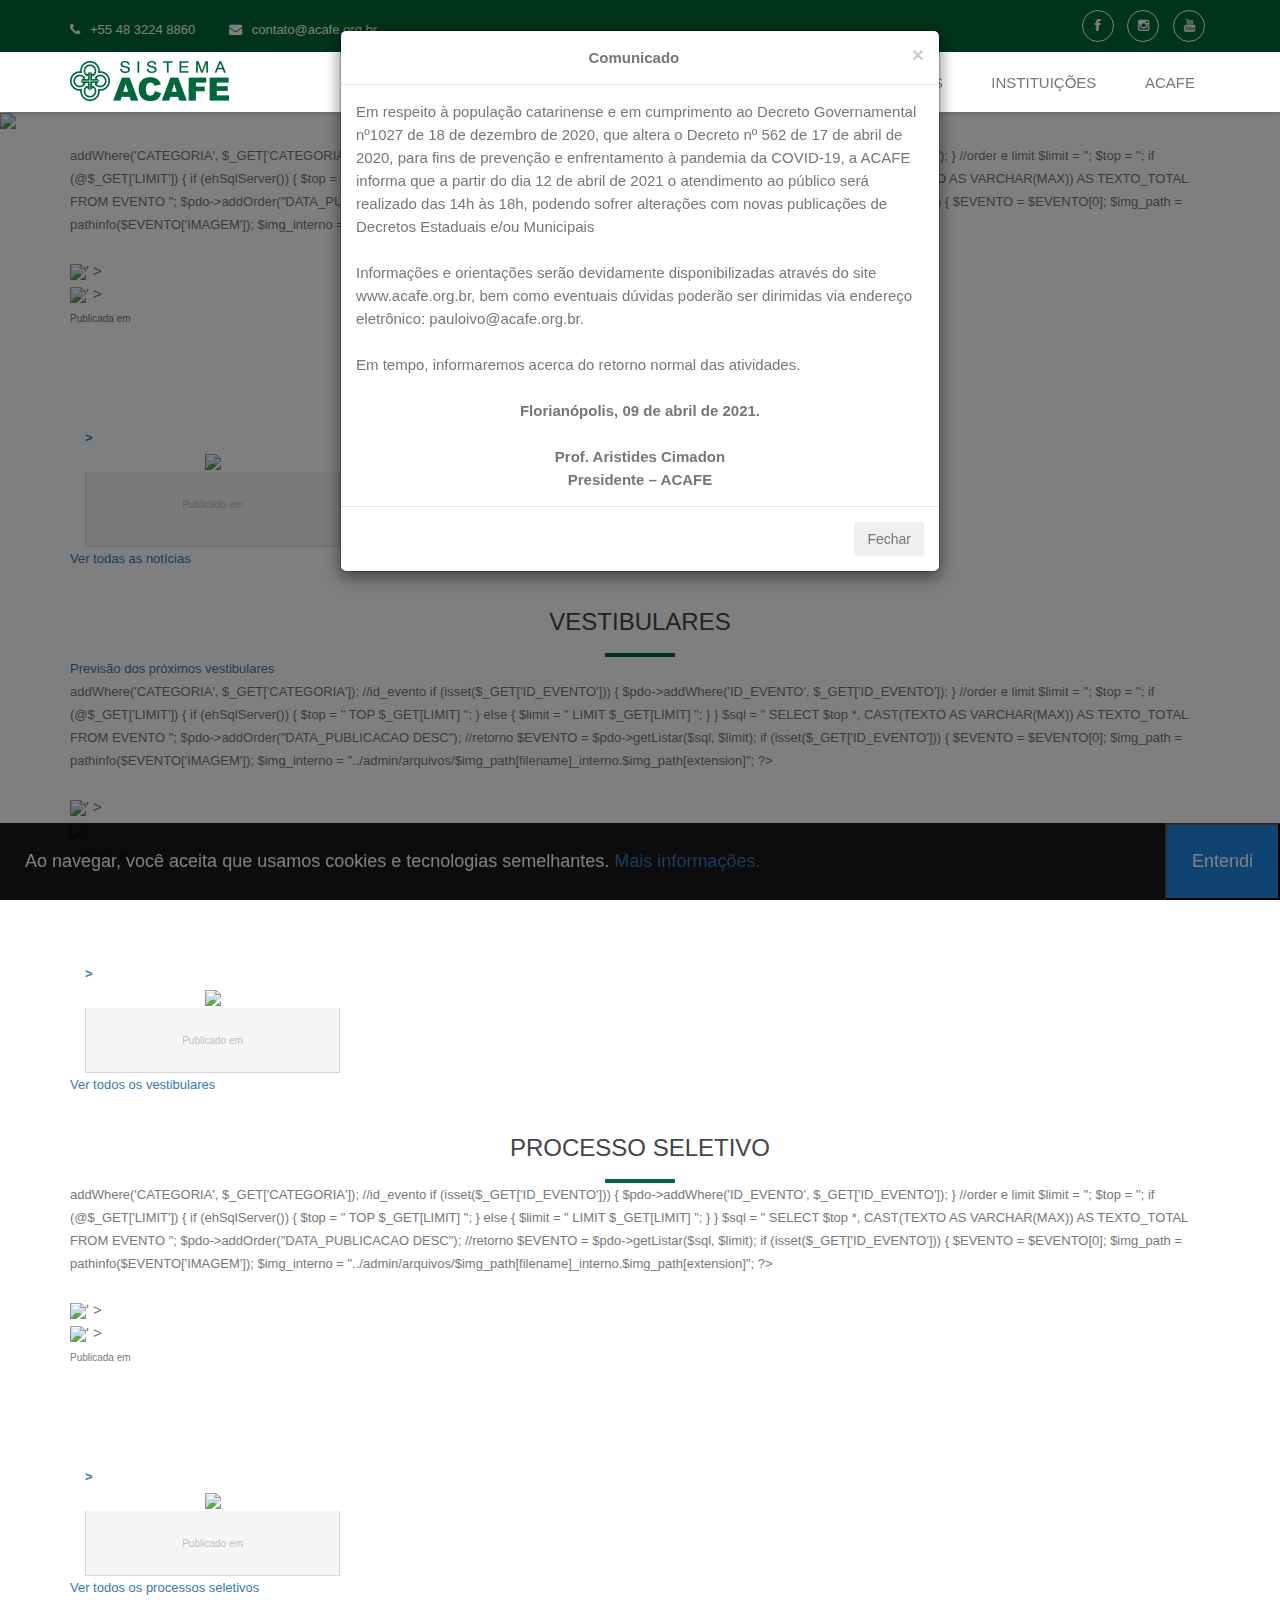
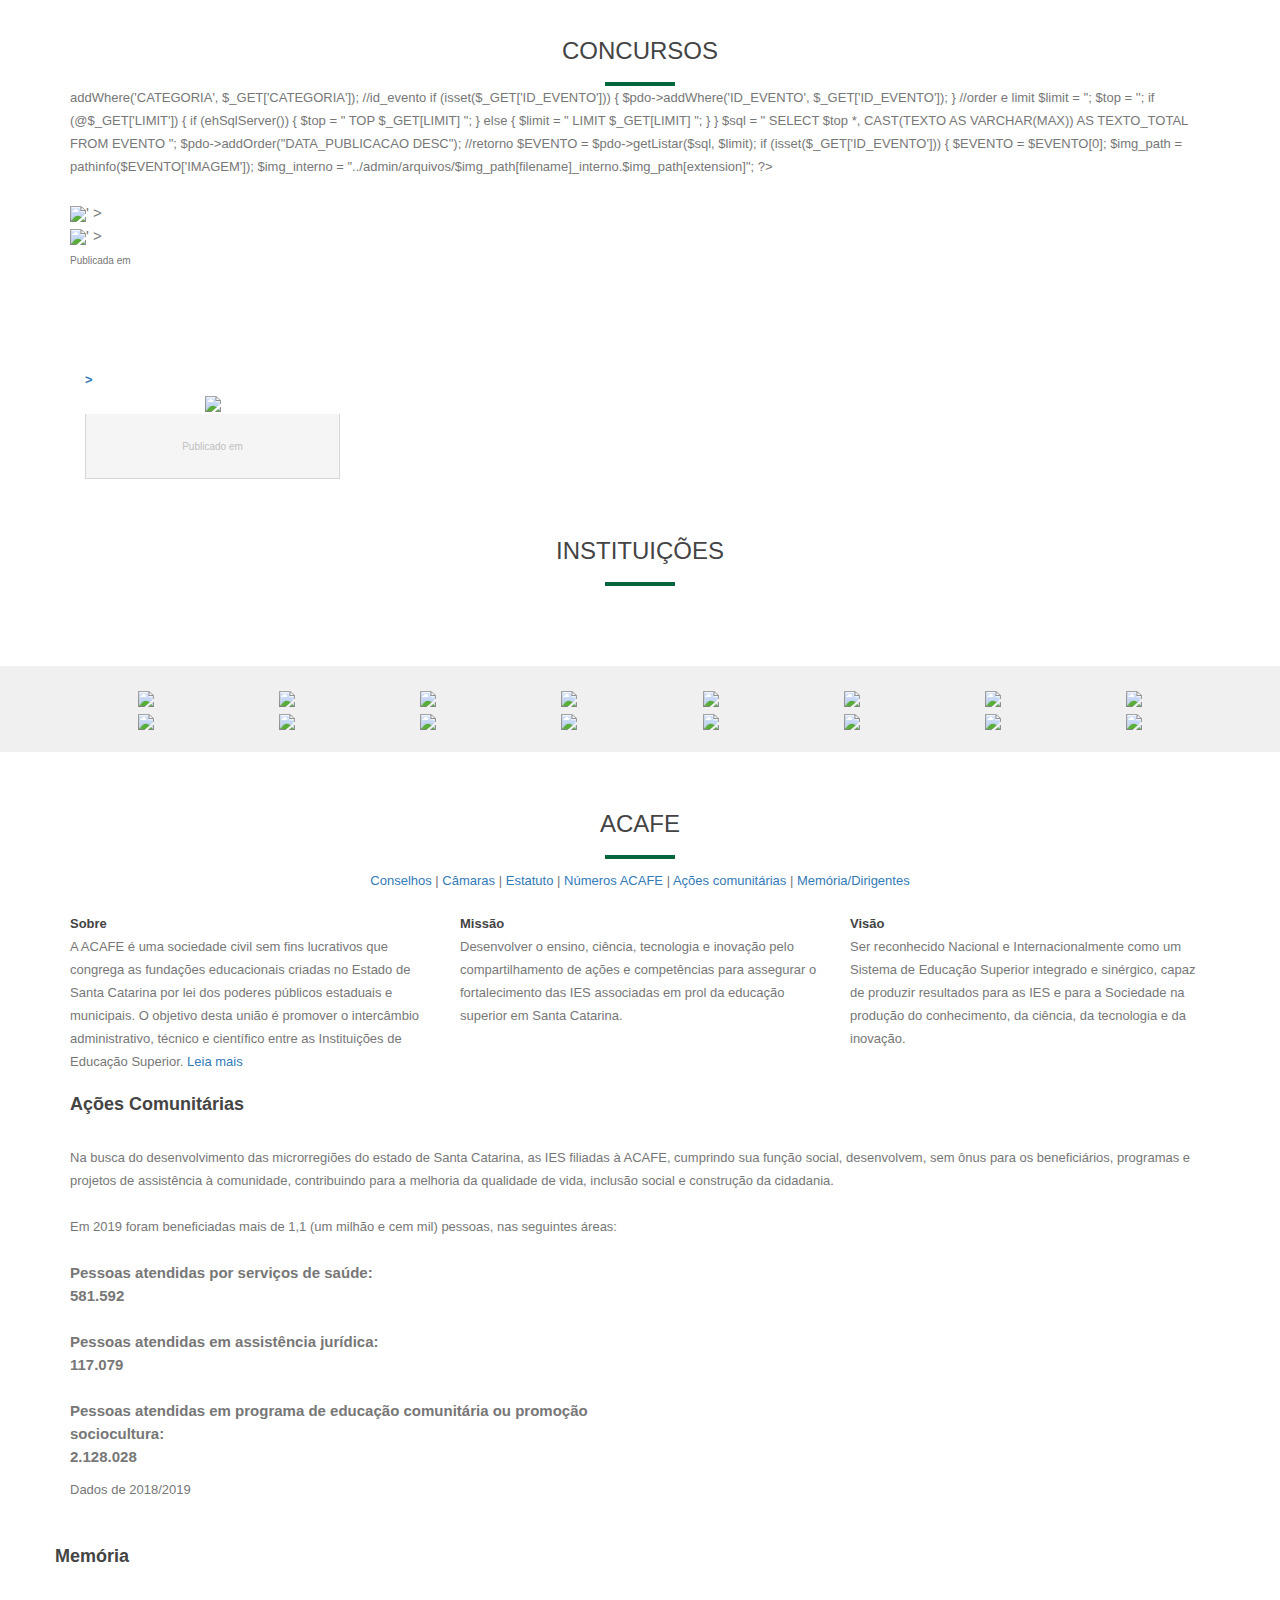
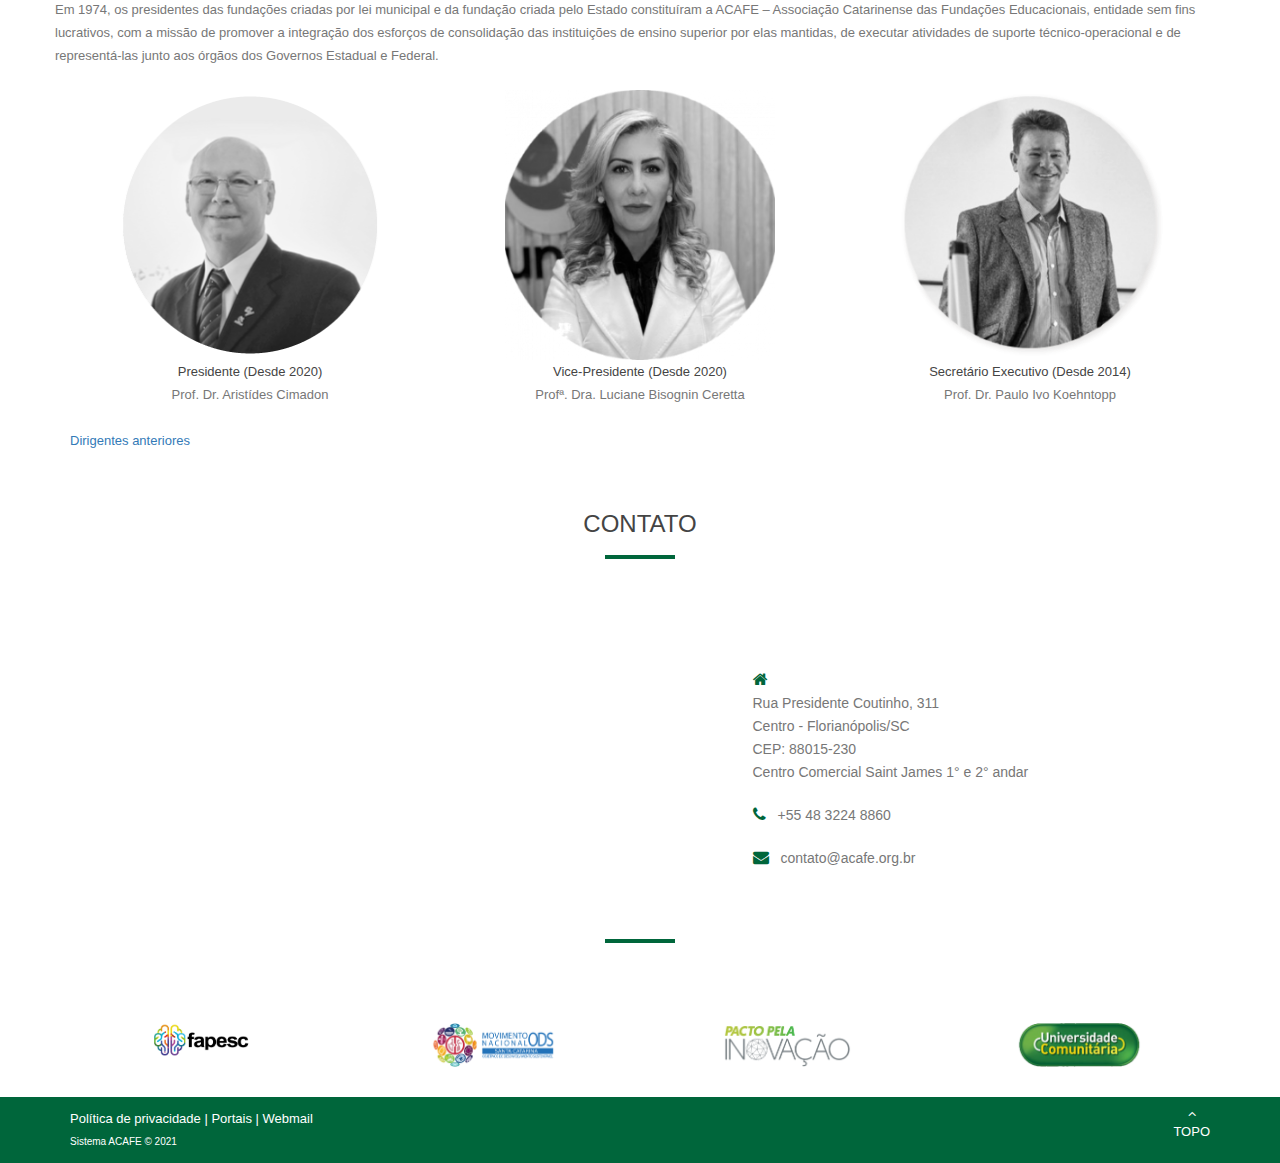
==== index.html @ 00d9fd67 "Imagem interna admin" ====
<!DOCTYPE html>
<html class="no-js" lang="pt">
    <head>

        <!-- 
        Compass Template
        http://www.templatemo.com/tm-454-compass
        -->

        <!--cache -->
        <META HTTP-EQUIV="CACHE-CONTROL" CONTENT="NO-CACHE">
        <META HTTP-EQUIV="EXPIRES" CONTENT="Mon, 22 jul 2006 01:01:06 GMT">
		
        <!-- Global site tag (gtag.js) - Google Analytics -->
        <script async src="https://www.googletagmanager.com/gtag/js?id=G-JGQR6KTT4W"></script>
        <script>
            window.dataLayer = window.dataLayer || [];
            function gtag() {
                dataLayer.push(arguments);
            }
            gtag('js', new Date());

            gtag('config', 'G-JGQR6KTT4W');
        </script>

        <meta name="viewport" content="width=device-width, initial-scale=1.0">
        <meta charset="UTF-8">
        <title>ACAFE</title>

        <link href="libs/bootstrap/css/bootstrap.min.css" rel="stylesheet" media="screen">

        <link rel="stylesheet" href="libs/css/font-awesome.min.css">
        <link rel="stylesheet" href="libs/css/templatemo-misc.css">
        <link rel="stylesheet" href="libs/css/animate.css">
        <link rel="stylesheet" href="libs/css/templatemo-main.css">

        <!-- Favicons -->
        <link rel="shortcut icon" href="imagens/favicon.ico">

        <style>
            @media (min-width: 992px) {
                .row-cols-lg-8 > * {
                    flex: 0 0 12.5%;
                    max-width: 12.5%;
                }
            }
        </style>

        <script src="libs/js/jquery-3.6.0.min.js"></script>
        <script src="libs/js/modernizr.js"></script>

    </head>
    <body>

        <!-- cabeçalho -->
        <div id="home">
            <div class="site-header">

                <!--topo -->
                <div class="top-header">
                    <div class="container">
                        <div class="row">

                            <!-- esquerda topo -->
                            <div class="col-md-6 col-sm-6 hidden-sm hidden-xs">
                                <div class="left-header">
                                    <span><i class="fa fa-phone"></i>+55 48 3224 8860</span>
                                    <span><i class="fa fa-envelope"></i>contato@acafe.org.br</span>
                                </div> 
                            </div> 

                            <!-- direita topo -->
                            <div class="col-md-6 col-sm-6">
                                <div class="right-header text-right">
                                    <ul class="social-icons">
                                        <li><a target="_blank" href="https://facebook.com/sistemaACAFE" class="fa fa-facebook"></a></li>
                                        <li><a target="_blank" href="https://instagram.com/acafeoficial" class="fa fa-instagram"></a></li>
                                        <li><a target="_blank" href="https://youtube.com/channel/UCSxFb0A4-N-8Lsa8VMVpo7w" class="fa fa-youtube"></a></li>
                                    </ul>
                                </div> 
                            </div> 

                        </div> 
                    </div> 
                </div> 
                <!--fim topo -->

                <!--menu -->
                <div class="main-header">
                    <div class="container">

                        <!-- menu principal -->
                        <div class="row">

                            <!-- logo -->
                            <a href="https://acafe.org.br/site" class="col-md-2 col-sm-2 col-xs-4">
                                <div class="logo" style="margin: 0; padding: 0; width: 200px; height: 40px; background-image: url('imagens/logo.png');  background-repeat: no-repeat;"></div>
                            </a> 

                            <!-- menu itens -->
                            <div class="col-md-10 col-sm-10 col-xs-8">
                                <div class="menu text-right hidden-sm hidden-xs">
                                    <ul>
                                        <li><a href="#vestibular">Vestibulares</a></li>
                                        <li><a href="#seletivo">Seletivos</a></li>
                                        <li><a href="#concurso">Concursos</a></li>
                                        <li><a href="#instituicao">Instituições</a></li>
                                        <li><a href="#acafe">ACAFE</a></li>
                                    </ul>
                                </div> 
                            </div>

                        </div> 
                        <!-- fim menu principal -->

                        <!--menu tootle -->
                        <div class="responsive-menu text-right visible-xs visible-sm">
                            <a href="#" class="toggle-menu fa fa-bars"></a>
                            <div class="menu">
                                <ul>
                                    <li><a href="#vestibular">Vestibulares</a></li>
                                    <li><a href="#seletivo">Seletivos</a></li>
                                    <li><a href="#concurso">Concursos</a></li>
                                    <li><a href="#instituicao">Instituições</a></li>
                                    <li><a href="#acafe">ACAFE</a></li>
                                </ul>
                            </div> 
                        </div> 
                        <!-- fim menu toogle -->

                    </div> 
                </div> 
                <!--fim menu -->

            </div> 
        </div> 
        <!-- fim cabeçalho -->

        <!-- carrocel -->
        <div class="flexslider">
            <ul class="slides">
                <!-- usar 1920x350px com a largura da arte centralizada no maximo de 992px -->
                <li>
                    <a href="https://acafe.org.br/concurso/sua/2021/2/site" target="_blank">
                        <img src="https://acafe.org.br/site/imagens/banner/sua-inscricao-212.png">
                    </a>
                </li>
                <li>
                    <a href="https://acafe.org.br/concurso/vestibular/2021/2/site" target="_blank">
                        <img src="https://acafe.org.br/site/imagens/banner/vestibular-confirmacao-212.png">
                    </a>
                </li>
            </ul>
        </div>
        <!-- fim do carrocel -->

        <!-- comunicado -->
        <div id="comunicado" class="modal" tabindex="-1" style="z-index: 9999999999" role="dialog">
            <div class="modal-dialog" role="document">
                <div class="modal-content" style="font-size: 15px">
                    <div class="modal-header" style="text-align: center">
                        <strong style="font-weight: bold;">Comunicado</strong>
                        <button type="button" class="close" data-dismiss="modal" aria-label="Close">
                            <span aria-hidden="true">&times;</span>
                        </button>
                    </div>
                    <div class="modal-body">
                        <p> 
                            Em respeito à população catarinense e em cumprimento ao Decreto
                            Governamental nº1027 de 18 de dezembro de 2020, que altera o Decreto nº 562
                            de 17 de abril de 2020, para fins de prevenção e enfrentamento à pandemia da
                            COVID-19, a ACAFE informa que a partir do dia 12 de abril de 2021 o
                            atendimento ao público será realizado das 14h às 18h, podendo sofrer alterações
                            com novas publicações de Decretos Estaduais e/ou Municipais</p>
                        <br>
                        <p>
                            Informações e orientações serão devidamente disponibilizadas através do site www.acafe.org.br, bem como eventuais dúvidas poderão ser dirimidas via endereço eletrônico: pauloivo@acafe.org.br.
                        </p>
                        <br>
                        <p>
                            Em tempo, informaremos acerca do retorno normal das atividades.
                        </p>
                        <br>
                        <p style="font-weight: bold; text-align: center">
                            Florianópolis, 09 de abril de 2021.
                            <br><br>
                            Prof. Aristides Cimadon<br>
                            Presidente – ACAFE
                        </p>
                    </div>
                    <div class="modal-footer">
                        <button type="button" class="btn btn-secondary" data-dismiss="modal">Fechar</button>
                    </div>
                </div>
            </div>
        </div>

        <!-- notícias -->
        <div id="noticia" class="section-cotent" style="padding-top: 15px">
            <div class="container">
                <div class="row" style="margin: 0; padding: 0">
                    <div class="our-team Noticia" style="margin: 0; padding: 0">
                        <!-- local dos itens -->
                    </div>
                </div>
                <div class="row" style="padding: 0; margin: 0">
                    <a target="_blank" style="cursor: pointer" onclick="eventosLista('Notícia')" >Ver todas as notícias</a>
                </div>
            </div>
        </div>
        <!-- fim notícias -->

        <!-- vestibulares -->
        <div id="vestibular" class="section-cotent" style="margin-top: 40px">
            <div class="container">
                <div class="title-section text-center" style="margin-bottom: 0">
                    <h2>Vestibulares</h2>
                    <span></span>
                </div> 
                <div>
                    <a href="#" data-toggle="modal" data-target="#previsao-modal">Previsão dos próximos vestibulares</a>
                </div>

                <!-- comunicado -->
                <div id="previsao-modal" class="modal" tabindex="-1" style="z-index: 9999999999" role="dialog">
                    <div class="modal-dialog modal-lg" role="document">
                        <div class="modal-content" style="font-size: 15px">
                            <div class="modal-header" style="text-align: center">
                                <strong style="font-weight: bold;">Previsão conforme portaria</strong>
                                <button type="button" class="close" data-dismiss="modal" aria-label="Close">
                                    <span aria-hidden="true">&times;</span>
                                </button>
                            </div>
                            <div class="modal-body">
                                <table class="table table-hover table-striped table-bordered table-condensed">
                                    <thead style=" font-weight: bold; font-size: 20px">
                                        <tr>
                                            <th colspan="3">Previsão conforme portaria <a target="_blank" href="admin/arquivos/2020_09_portaria.jpg">09/2020</a></th>
                                        </tr>
                                        <tr>
                                            <th>Etapas</th>
                                            <th>Inverno 2021</th>
                                            <th>Verão 2022</th>
                                        </tr>
                                    </thead>
                                    <tbody>
                                        <tr>
                                            <td>Inscrição</td>
                                            <td>06/04 a 04/05</td>
                                            <td>03/09 a 03/10</td>
                                        </tr>    
                                        <tr>
                                            <td>Pagamento</td>
                                            <td>Até 05/05</td>
                                            <td>Até 04/10</td>
                                        </tr>    
                                        <tr>
                                            <td>Confirmação do local de prova</td>
                                            <td>A partir de 25/05</td>
                                            <td>A partir de 09/11</td>
                                        </tr>    
                                        <tr>
                                            <td>Aplicação da prova</td>
                                            <td>13/06</td>
                                            <td>21/11</td>
                                        </tr>    
                                        <tr>
                                            <td>Resultado</td>
                                            <td>29/06</td>
                                            <td>07/12</td>
                                        </tr>    
                                        <tr>
                                            <td style="font-weight: bold">Livros (Obras literárias)</td>
                                            <td><a target="_blank" href="https://acafe.org.br/concurso/vestibular/2021/2/site">Acesse o site</a></td>
                                            <td><a target="_blank" href="https://acafe.org.br/concurso/vestibular/2022/1/site">Acesse o site</a></td>
                                        </tr>    
                                    </tbody>
                                </table>
                            </div>
                            <div class="modal-footer">
                                <button type="button" class="btn btn-secondary" data-dismiss="modal">Fechar</button>
                            </div>
                        </div>
                    </div>
                </div>

                <div class="row" style="margin: 0; padding: 0">
                    <div class="our-team Vestibular" style="margin: 0; padding: 0">
                        <!-- local dos itens -->
                    </div>
                </div>
                <div class="row" style="padding: 0; margin: 0">
                    <a target="_blank" style="cursor: pointer" onclick="eventosLista('Vestibular')" >Ver todos os vestibulares</a>
                </div>
            </div>
        </div>
        <!-- fim vestibulares -->

        <!-- seletivo -->
        <div id="seletivo" class="section-cotent" style="margin-top: 40px">
            <div class="container">
                <div class="title-section text-center" style="margin-bottom: 0">
                    <h2>Processo Seletivo</h2>
                    <span></span>
                </div> 
                <div class="row" style="margin: 0; padding: 0">
                    <div class="our-team Seletivo" style="margin: 0; padding: 0">
                        <!-- local dos itens -->
                    </div>
                </div>
                <div class="row" style="padding: 0; margin: 0">
                    <a target="_blank" style="cursor: pointer" onclick="eventosLista('Seletivo')" >Ver todos os processos seletivos</a>
                </div>
            </div>
        </div>
        <!-- fim seletivo -->

        <!-- concursos -->
        <div id="concurso" class="section-cotent" style="margin-top: 40px">
            <div class="container">
                <div class="title-section text-center" style="margin-bottom: 0">
                    <h2>Concursos</h2>
                    <span></span>
                </div> 
                <div class="row" style="margin: 0; padding: 0">
                    <div class="our-team Concurso" style="margin: 0; padding: 0">
                        <!-- local dos itens -->
                    </div>
                </div>
                <!--
                <div class="row" style="padding: 0; margin: 0">
                    <a target="_blank" style="cursor: pointer" onclick="eventosLista('Concurso')" >Ver todos os concursos</a>
                </div>
                -->
            </div>
        </div>
        <!-- fim concursos -->

        <!-- instituições -->
        <div id="instituicao" class="section-cotent">
            <div class="container">
                <div class="title-section text-center">
                    <h2>INSTITUIÇÕES</h2>
                    <span></span>
                </div>
                <div class="row"></div> 
            </div> 
        </div> 
        <section id="ies-img" style="background-color: #f0f0f1" >
            <div class="container" data-aos="fade-up" style="padding: 20px">
                <div class="row-cols-lg-8" style="text-align: center" data-aos="zoom-in" data-aos-delay="100">

                    <!-- furb -->
                    <a class="col-lg-2" target="_blank" href="https://furb.br">
                        <img src="https://acafe.org.br/arquivos/logos/furb.png">
                    </a>

                    <!-- udesc -->
                    <a class="col-lg-2" target="_blank" href="https://udesc.br">
                        <img src="https://acafe.org.br/arquivos/logos/udesc.png">
                    </a>

                    <!-- unc -->
                    <a class="col-lg-2" target="_blank" href="https://unc.br">
                        <img src="https://acafe.org.br/arquivos/logos/unc.png">
                    </a>

                    <!-- catolica -->
                    <a class="col-lg-2" target="_blank" href="http://catolicasc.org.br">
                        <img src="https://acafe.org.br/arquivos/logos/catolica.png">
                    </a>

                    <!-- unesc -->
                    <a class="col-lg-2" target="_blank" href="https://unesc.net">
                        <img src="https://acafe.org.br/arquivos/logos/unesc.png">
                    </a>

                    <!-- unibave -->
                    <a class="col-lg-2" target="_blank" href="https://unibave.net">
                        <img src="https://acafe.org.br/arquivos/logos/unibave.png">
                    </a>

                    <!-- unidave -->
                    <a class="col-lg-2" target="_blank" href="https://unidavi.edu.br">
                        <img src="https://acafe.org.br/arquivos/logos/unidave.png">
                    </a>

                    <!-- unifebe -->
                    <a class="col-lg-2" target="_blank" href="https://unifebe.edu.br">
                        <img src="https://acafe.org.br/arquivos/logos/unifebe.png">
                    </a>

                    <!-- uniplac -->
                    <a class="col-lg-2" target="_blank" href="https://uniplaclages.edu.br">
                        <img src="https://acafe.org.br/arquivos/logos/uniplac.png">
                    </a>

                    <!-- unisul -->
                    <a class="col-lg-2" target="_blank" href="http://unisul.br">
                        <img src="https://acafe.org.br/arquivos/logos/unisul.png">
                    </a>

                    <!-- univali -->
                    <a class="col-lg-2" target="_blank" href="https://univali.br">
                        <img src="https://acafe.org.br/arquivos/logos/univali.png">
                    </a>

                    <!-- univille -->
                    <a class="col-lg-2" target="_blank" href="https://univille.edu.br">
                        <img src="https://acafe.org.br/arquivos/logos/univille.png">
                    </a>

                    <!-- unochapeco -->
                    <a class="col-lg-2" target="_blank" href="https://unochapeco.edu.br">
                        <img src="https://acafe.org.br/arquivos/logos/unochapeco.png">
                    </a>

                    <!-- unoesc -->
                    <a class="col-lg-2" target="_blank" href="https://unoesc.edu.br">
                        <img src="https://acafe.org.br/arquivos/logos/unoesc.png">
                    </a>

                    <!-- usj -->
                    <a class="col-lg-2" target="_blank" href="https://usj.edu.br">
                        <img src="https://acafe.org.br/arquivos/logos/usj.png">
                    </a>

                    <!-- uniarp -->
                    <a class="col-lg-2" target="_blank" href="https://uniarp.edu.br">
                        <img src="https://acafe.org.br/arquivos/logos/uniarp.png">
                    </a>

                </div>
            </div>
        </section>
        <!-- fim instituições -->

        <!-- acafe -->
        <div id="acafe" class="section-cotent">
            <div class="container">
                <div class="title-section text-center" style="margin-bottom: 10px;">
                    <h2>ACAFE</h2>
                    <span></span>
                </div>
                <div style="text-align: center; margin-bottom: 20px">
                    <a href="#" data-toggle="modal" data-target="#conselhos-modal">Conselhos</a> | 
                    <a href="#" data-toggle="modal" data-target="#camara-modal">Câmaras</a> | 
                    <a target="_blank" href="documentos/estatuto.pdf">Estatuto</a> | 
                    <a href="#" data-toggle="modal" data-target="#numeros-modal">Números ACAFE</a> | 
                    <a href="#comunitarias">Ações comunitárias</a> |
                    <a href="#dirigentes">Memória/Dirigentes</a>
                </div>

                <div class="row">

                    <!-- sobre -->
                    <div class="col-sm-4">
                        <div class="service-item">
                            <div class="service-header">
                                <h3 style="font-weight: bold">Sobre</h3>
                            </div>
                            <div class="service-description">
                                A ACAFE é uma sociedade civil sem fins lucrativos que congrega as fundações educacionais 
                                criadas no Estado de Santa Catarina por lei dos poderes públicos estaduais e municipais. 
                                O objetivo desta união é promover o intercâmbio administrativo, técnico e científico 
                                entre as Instituições de Educação Superior.
                                <a href="#" data-toggle="modal" data-target="#acafe-modal">Leia mais</a>
                            </div>
                        </div> 
                    </div> 

                    <div id="acafe-modal" class="modal" tabindex="-1" style="z-index: 9999999999" role="dialog">
                        <div class="modal-dialog modal-lg" role="document">
                            <div class="modal-content" style="font-size: 15px">
                                <div class="modal-header" style="text-align: center">
                                    <strong style="font-weight: bold;">Sobre a ACAFE</strong>
                                    <button type="button" class="close" data-dismiss="modal" aria-label="Close">
                                        <span aria-hidden="true">&times;</span>
                                    </button>
                                </div>
                                <div class="modal-body">
                                    <p> 
                                        Com o objetivo de desenvolver o ensino superior em Santa Catarina, 16 Fundações 
                                        Educacionais criadas pelos municípios se uniram em torno da constituição de um 
                                        órgão com as atribuições de planejar, articular e coordenar ações integradas entre 
                                        elas. Nasce então, em 2 de maio de 1974, a Associação Catarinense das Fundações 
                                        Educacionais – ACAFE, que vem se fortalecendo até os dias atuais.
                                    </p>
                                    <br>
                                    <p>
                                        Das 15 Fundações iniciais, mantenedoras de Instituições de Ensino Superior – IES 
                                        isoladas, o Sistema ACAFE evoluiu para configurar, hoje, um conjunto de 16 IES, 
                                        sendo 11 Universidades e 5 Centros Universitários. A ACAFE é uma sociedade civil 
                                        sem fins lucrativos que congrega as fundações educacionais criadas no Estado de 
                                        Santa Catarina por lei dos poderes públicos estaduais e municipais.
                                    </p>
                                    <br>
                                    <p>
                                        O objetivo desta união é promover o intercâmbio administrativo, técnico e 
                                        científico entre as Instituições de Educação Superior, na busca de soluções para 
                                        problemas comuns nas áreas de ensino, pesquisa, extensão e administração.   
                                    </p>
                                </div>
                                <div class="modal-footer">
                                    <button type="button" class="btn btn-secondary" data-dismiss="modal">Fechar</button>
                                </div>
                            </div>
                        </div>
                    </div>
                    <!-- fim sobre -->

                    <!-- missao -->
                    <div class="col-sm-4">
                        <div class="service-item">
                            <div class="service-header">
                                <h3 style="font-weight: bold">Missão</h3>
                            </div>
                            <div class="service-description">
                                Desenvolver o ensino, ciência, tecnologia e inovação 
                                pelo compartilhamento de ações e competências para 
                                assegurar o fortalecimento das IES associadas em prol 
                                da educação superior em Santa Catarina.
                            </div>
                        </div> 
                    </div>
                    <!-- fim missao -->

                    <!-- visao -->
                    <div class="col-sm-4">
                        <div class="service-item">
                            <div class="service-header">
                                <h3 style="font-weight: bold">Visão</h3>
                            </div>
                            <div class="service-description">
                                Ser reconhecido Nacional e Internacionalmente como 
                                um Sistema de Educação Superior integrado e sinérgico, 
                                capaz de produzir resultados para as IES e para a 
                                Sociedade na produção do conhecimento, da ciência, 
                                da tecnologia e da inovação.
                            </div>
                        </div> 
                    </div>
                    <!-- fim visao -->

                </div>

                <div class="row" id="comunitarias" style="margin-top: 20px">
                    <div class="col-sm-12">
                        <h4 class="widget-title">Ações Comunitárias</h4>
                        <p>
                            Na busca do desenvolvimento das microrregiões do estado de Santa Catarina, as IES 
                            filiadas à ACAFE, cumprindo sua função social, desenvolvem, sem ônus para os 
                            beneficiários, programas e projetos de assistência à comunidade, contribuindo para 
                            a melhoria da qualidade de vida, inclusão social e construção da cidadania.
                        </p>
                    </div>
                    <div class="col-sm-6">
                        <br>
                        <p>
                            Em 2019 foram beneficiadas mais de 1,1 (um milhão e cem mil) pessoas, nas 
                            seguintes áreas:
                        </p>
                        <br>

                        <p style="font-weight: bold; font-size: 15px">
                            Pessoas atendidas por serviços de saúde:<br>
                            <small>581.592</small>
                        </p>
                        <br>

                        <p style="font-weight: bold; font-size: 15px">
                            Pessoas atendidas em assistência jurídica:<br>
                            <small>117.079</small>
                        </p>
                        <br>

                        <p style="font-weight: bold; font-size: 15px">
                            Pessoas atendidas em programa de educação comunitária ou promoção sociocultura:<br>
                            <small>2.128.028</small>
                        </p>

                        <small style="display: block; margin: 10px 0">Dados de 2018/2019</small>

                    </div>
                    <div class="col-sm-6" style="padding: 0 5px; ">
                        <br>
                        <iframe style="width: 100%; height: 300px" data-aos="fade-left" data-aos-delay="100"  style="border: 0" 
                                src="https://www.youtube.com/embed/f5Xo63qAQ1M?autoplay=1">
                        </iframe>
                    </div>
                </div>
                <div class="row" id="dirigentes">
                    <br>
                    <h4 class="widget-title">Memória</h4>
                    <p>
                        Em 1974, os presidentes das fundações criadas por lei municipal e da fundação criada pelo Estado
                        constituíram a ACAFE – Associação Catarinense das Fundações Educacionais, entidade sem fins
                        lucrativos, com a missão de promover a integração dos esforços de consolidação das instituições
                        de ensino superior por elas mantidas, de executar atividades de suporte técnico-operacional e de
                        representá-las junto aos órgãos dos Governos Estadual e Federal.
                    </p>
                </div>

                <div class="row" style="text-align: center">
                    <p>&nbsp;</p>
                    <div class="our-team">
                        <div class="col-md-4 col-sm-6">
                            <div class="team-member">
                                <div class="member-img">
                                    <img style="width: 270px; height: 270px" src="imagens/dirigentes/presidente.png">
                                </div> 
                            </div>
                            <div class="inner-content">
                                <h5>Presidente (Desde 2020)</h5>
                                <span>Prof. Dr. Aristídes Cimadon</span>
                            </div>
                        </div>
                    </div> 
                    <div class="col-md-4 col-sm-6">
                        <div class="team-member">
                            <div class="member-img">
                                <img style="width: 270px; height: 270px" src="imagens/dirigentes/vice.png">
                            </div>
                            <div class="inner-content">
                                <h5>Vice-Presidente (Desde 2020)</h5>
                                <span>Profª. Dra. Luciane Bisognin Ceretta</span>
                            </div>
                        </div>
                    </div> 
                    <div class="col-md-4 col-sm-6">
                        <div class="team-member">
                            <div class="member-img">
                                <img style="width: 270px; height: 270px" src="imagens/dirigentes/secretario.png">
                            </div>
                            <div class="inner-content">
                                <h5>Secretário Executivo (Desde 2014)</h5>
                                <span>Prof. Dr. Paulo Ivo Koehntopp</span>
                            </div>
                        </div>
                    </div>
                </div> 
                <br>
                <a href="#" data-toggle="modal" data-target="#dirigentes-modal">Dirigentes anteriores</a>
            </div> 
        </div>
        <!-- fim acafe -->

        <!-- comunicado -->
        <div id="numeros-modal" class="modal" tabindex="-1" style="z-index: 9999999999" role="dialog">
            <div class="modal-dialog modal-lg" role="document">
                <div class="modal-content" style="font-size: 15px">
                    <div class="modal-header" style="text-align: center">
                        <strong style="font-weight: bold;">Acafe em números</strong>
                        <button type="button" class="close" data-dismiss="modal" aria-label="Close">
                            <span aria-hidden="true">&times;</span>
                        </button>
                    </div>
                    <div class="modal-body">
                        <div class="row">
                            <div class="col-sm-6">
                                <p style="font-weight: bold; font-size: 15px">
                                    Instituições<br>
                                    <small>16</small>
                                </p>
                                <hr>
                                <p style="font-weight: bold; font-size: 15px">
                                    Alunos<br>
                                    <small>132.698</small>
                                </p>
                                <hr>
                                <p style="font-weight: bold; font-size: 15px">
                                    Professores<br>
                                    <small>7.772</small>
                                </p>
                                <hr>
                                <p style="font-weight: bold; font-size: 15px">
                                    Funcionários<br>
                                    <small>5.783</small>
                                </p>
                                <hr>
                                <p style="font-weight: bold; font-size: 15px">
                                    Cursos<br>
                                    <small>1.468</small>
                                </p>

                            </div>
                            <div class="col-sm-6">
                                <p style="font-weight: bold; font-size: 15px">
                                    Empresas Incubadas<br>
                                    <small>151</small>
                                </p>
                                <hr>
                                <p style="font-weight: bold; font-size: 15px">
                                    Grupos de Pesquisa<br>
                                    <small>823</small>
                                </p>
                                <hr>
                                <p style="font-weight: bold; font-size: 15px">
                                    Projetos de Pesquisa<br>
                                    <small>5.904</small>
                                </p>
                                <hr>
                                <p style="font-weight: bold; font-size: 15px">
                                    Laboratórios<br>
                                    <small>2.466</small>
                                </p>
                                <hr>
                                <p style="font-weight: bold; font-size: 15px">
                                    Alunos com Bolsa<br>
                                    <small>19.738</small>
                                </p>
                            </div>
                        </div>
                        <div class="row"><div class="col-sm-12"><hr>Dados de 2018/2019</div></div>
                    </div>
                    <div class="modal-footer">
                        <button type="button" class="btn btn-secondary" data-dismiss="modal">Fechar</button>
                    </div>
                </div>
            </div>
        </div>

        <!-- comunicado -->
        <div id="conselhos-modal" class="modal" tabindex="-1" style="z-index: 9999999999" role="dialog">
            <div class="modal-dialog modal-lg" role="document" style="font-size: 15px; ">
                <div class="modal-content" >
                    <div class="modal-header" style="text-align: center">
                        <strong style="font-weight: bold;">Conselhos</strong>
                        <button type="button" class="close" data-dismiss="modal" aria-label="Close">
                            <span aria-hidden="true">&times;</span>
                        </button>
                    </div>
                    <div class="modal-body">

                        <div class="row">
                            <div class="col-lg-6" >
                                <h1 style="font-weight: bold">Conselho Deliberativo</h1>
                                <br>

                                <h4>
                                    Prof. Dr. Claudio Alcides Jacoski<br>
                                    <small>Reitor da UNOCHAPECÓ</small>
                                </h4>
                                <hr>

                                <h4>
                                    Prof. MSc. Márcia Cristina Sardá Espíndola<br>
                                    <small>Reitora da FURB</small>
                                </h4>
                                <hr>

                                <h4>
                                    Prof. MSc. Rosemari Glatz<br>
                                    <small>Reitora da UNIFEBE</small>
                                </h4>
                                <hr>

                                <h4>
                                    Prof. Dr. Valdir Cechinel Filho<br>
                                    <small>Reitor UNIVALI</small>
                                </h4>

                            </div>

                            <div class="col-lg-6" >
                                <h1 style="font-weight: bold">Conselho Fiscal</h1>
                                <br>

                                <div class="col-lg-6" >
                                    <h3 style="font-weight: bold">Titulares</h3>

                                    <h4>
                                        Prof. MSc. Solange Salete Sprandel da Silva <br>
                                        <small>Reitora da UnC</small>
                                    </h4>

                                    <h4>
                                        Prof. MSc. Márcia Cristina Sardá Espíndola<br>
                                        <small>Reitora da FURB</small>
                                    </h4>

                                    <h4>
                                        Prof. Dr. Anderson Antonio Mattos Martins<br>
                                        <small>Reitor da UNIARP</small>
                                    </h4>

                                    <h4>
                                        Prof. Dr. Guilherme Valente de Souza<br>
                                        <small>Reitor da UNIBAVE</small>
                                    </h4>

                                    <h4>
                                        Prof. Alcir Teixeira<br>
                                        <small>Reitor da UNIDAVI</small>
                                    </h4>

                                    <h4>
                                        Prof. MSc. Kaio Henrique Coelho Amarante<br>
                                        <small>Reitor da UNIPLAC</small>
                                    </h4>
                                </div>
                                <div class="col-lg-6" >

                                    <h3 style="font-weight: bold">Suplentes</h3>

                                    <h4>
                                        Prof. MSc. Diogo Benke<br>
                                        <small>Reitor da CATÓLICA SC</small>
                                    </h4>

                                    <h4>
                                        Prof. Dr. Dilmar Baretta<br>
                                        <small>Reitor da UDESC</small>
                                    </h4>

                                    <h4>
                                        Prof. Dr. Alexandre Cidral<br>
                                        <small>Reitor da UNIVILLE</small>
                                    </h4>
                                </div>
                            </div>
                        </div>

                    </div>
                    <div class="modal-footer" style="text-align: left">
                        <button type="button" class="btn btn-secondary" data-dismiss="modal">Fechar</button>
                    </div>
                </div>
            </div>
        </div>

        <!-- camara-modal -->
        <div id="camara-modal" class="modal" tabindex="-1" style="z-index: 9999999999" role="dialog">
            <div class="modal-dialog modal-lg" role="document" style="font-size: 15px; ">
                <div class="modal-content" >
                    <div class="modal-header" style="text-align: center">
                        <strong style="font-weight: bold;">Câmaras Setoriais</strong>
                        <button type="button" class="close" data-dismiss="modal" aria-label="Close">
                            <span aria-hidden="true">&times;</span>
                        </button>
                    </div>
                    <div class="modal-body">
                        <div class="row">
                            <div class="col-md-4" >
                                <table style="text-align: left;" class="table table-hover table-striped table-bordered table-condensed">
                                    <thead>
                                        <tr>
                                            <th colspan="2" style="font-weight: bold; font-size: 14px">
                                                Administração e Desenvolvimento Institucional
                                            </th>
                                        </tr>
                                        <tr>
                                            <th style="font-weight: bold; padding-right: 80px">IES</th>
                                            <th style="font-weight: bold">Representante</th>
                                        </tr>
                                    </thead>
                                    <tbody>
                                        <tr>
                                            <th>UNOCHAPECÓ</th>
                                            <td>JOSÉ ALEXANDRE DE TONI</td>
                                        </tr>
                                        <tr>
                                            <th>UNIBAVE</th>
                                            <td>DIMAS AILTON ROCHA</td>
                                        </tr>
                                        <tr>
                                            <th>ACAFE</th>
                                            <td>PAULO IVO KOEHNTOPP</td>
                                        </tr>
                                        <tr>
                                            <th>CATÓLICA</th>
                                            <td>CLEITON VAZ</td>
                                        </tr>
                                        <tr>
                                            <th>FURB</th>
                                            <td>NAZARENO LOFFI SCHMOELLER</td>
                                        </tr>
                                        <tr>
                                            <th>UDESC</th>
                                            <td>MARILHA DOS SANTOS</td>
                                        </tr>
                                        <tr>
                                            <th>UDESC</th>
                                            <td>MATHEUS AZEVEDO FERREIRA FIDELIS</td>
                                        </tr>
                                        <tr>
                                            <th>UnC</th>
                                            <td>LUCIANO BENDLIN</td>
                                        </tr>
                                        <tr>
                                            <th>UNESC</th>
                                            <td>GISELE SILVEIRA COELHO LOPES</td>
                                        </tr>
                                        <tr>
                                            <th>UNIARP</th>
                                            <td>JOLMAR LUIZ HAWERROTH</td>
                                        </tr>
                                        <tr>
                                            <th>UNIDAVI</th>
                                            <td>MEHRAN RAMEZANALI</td>
                                        </tr>
                                        <tr>
                                            <th>UNIFEBE</th>
                                            <td>SERGIO RUBENS FANTINI</td>
                                        </tr>
                                        <tr>
                                            <th>UNIPLAC</th>
                                            <td>RAFAEL MAGNABOSCO</td>
                                        </tr>
                                        <tr>
                                            <th>UNISUL</th>
                                            <td>ADEMAR SCHMITZ</td>
                                        </tr>
                                        <tr>
                                            <th>UNISUL</th>
                                            <td>VALTER ALVES SCHMITZ NETO</td>
                                        </tr>
                                        <tr>
                                            <th>UNIVALI</th>
                                            <td>CLEUNICE APARECIDA TRAI</td>
                                        </tr>
                                        <tr>
                                            <th>UNIVILLE</th>
                                            <td>JOSÉ KEMPNER</td>
                                        </tr>
                                        <tr>
                                            <th>UNOCHAPECÓ</th>
                                            <td>MÁRCIO DA PAIXÃO RODRIGUES</td>
                                        </tr>
                                        <tr>
                                            <th>UNOESC</th>
                                            <td>RICARDO ANTONIO DE MARCO</td>
                                        </tr>
                                        <tr>
                                            <th>USJ</th>
                                            <td>JANINE PACHECO DA LUZ</td>
                                        </tr>
                                    </tbody>
                                </table>
                            </div>
                            <div class="col-md-4" >
                                <table style="text-align: left;" class="table table-hover table-striped table-bordered table-condensed">
                                    <thead>
                                        <tr>
                                            <th colspan="2" style="font-weight: bold; font-size: 14px">
                                                Assuntos Jurídicos
                                            </th>
                                        </tr>
                                        <tr>
                                            <th style="font-weight: bold; padding-right: 80px">IES</th>
                                            <th style="font-weight: bold">Representante</th>
                                        </tr>
                                    </thead>
                                    <tbody>
                                        <tr>
                                            <td>UNIVILLE</td>
                                            <td>GILSON SÊMER GUIMARÃES</td>
                                        </tr>
                                        <tr>
                                            <td>ACAFE</td>
                                            <td>PAULO IVO KOEHNTOPP</td>
                                        </tr>
                                        <tr>
                                            <td>CATÓLICA</td>
                                            <td>INDIUARA SAMPAIO</td>
                                        </tr>
                                        <tr>
                                            <td>FURB</td>
                                            <td>LUÍS ROBERTO SCHMITT JÚNIOR</td>
                                        </tr>
                                        <tr>
                                            <td>UDESC</td>
                                            <td>JULIANA LENGLER MICHEL</td>
                                        </tr>
                                        <tr>
                                            <td>UnC</td>
                                            <td>SIMONE DOS REIS BIELESKI MARQUES</td>
                                        </tr>
                                        <tr>
                                            <td>UNESC</td>
                                            <td>JOÃO CARLOS MEDEIROS RODRIGUES JUNIOR</td>
                                        </tr>
                                        <tr>
                                            <td>UNIARP</td>
                                            <td>SAMUEL CARLOS LIMA</td>
                                        </tr>
                                        <tr>
                                            <td>UNIBAVE</td>
                                            <td>PEDRO ZILLI NETO</td> 
                                        </tr>
                                        <tr>
                                            <td>UNIDAVI</td>
                                            <td>CÉLIO SIMÃO MARTIGNAGO</td>
                                        </tr>
                                        <tr>
                                            <td>UNIFEBE</td>
                                            <td>RONALDO ULLER</td>
                                        </tr>
                                        <tr>
                                            <td>UNIPLAC</td>
                                            <td>ROBERTO RAMOS</td>
                                        </tr>
                                        <tr>
                                            <td>UNISUL</td>
                                            <td>LESTER MARCANTONIO CAMARGO</td>
                                        </tr>
                                        <tr>
                                            <td>UNISUL</td>
                                            <td>TATIANA MENEGHEL</td>
                                        </tr>
                                        <tr>
                                            <td>UNIVALI</td>
                                            <td>RODRIGO DE CARVALHO</td> 
                                        </tr>
                                        <tr>
                                            <td>UNIVILLE</td>
                                            <td>ANA CAROLINA AMORIM BUZZI</td>
                                        </tr>
                                        <tr>
                                            <td>UNOCHAPECÓ</td>
                                            <td>RUDIMAR ROBERTO BORTOLOTTO</td>
                                        </tr>
                                        <tr>
                                            <td>UNOESC</td>
                                            <td>OSMAR DE MARCO</td>
                                        </tr>
                                        <tr>
                                            <td>USJ</td>
                                            <td>DIEGO PEREIRA ALVES</td>
                                        </tr>
                                    </tbody>
                                </table>
                            </div>
                            <div class="col-md-4" >
                                <table style="text-align: left;" class="table table-hover table-striped table-bordered table-condensed">
                                    <thead>
                                        <tr>
                                            <th colspan="2" style="font-weight: bold; font-size: 14px">
                                                Ensino de Graduação
                                            </th>
                                        </tr>
                                        <tr>
                                            <th style="font-weight: bold; padding-right: 80px">IES</th>
                                            <th style="font-weight: bold">Representante</th>
                                        </tr>
                                    </thead>
                                    <tbody>
                                        <tr>
                                            <td>UNOESC</td>
                                            <td>LINDAMIR GADLER</td>
                                        </tr>
                                        <tr>
                                            <td>UNIFEBE</td>
                                            <td>SIDNEI GRIPA</td>
                                        </tr>
                                        <tr>
                                            <td>CATÓLICA</td>
                                            <td> ANADIR ELENIR PRADI VENDRUSCOLO</td>
                                        </tr>
                                        <tr>
                                            <td>FURB</td>
                                            <td>ROMEU HAUSMANN</td>
                                        </tr>
                                        <tr>
                                            <td>UDESC</td>
                                            <td>NERIO AMBONI</td>
                                        </tr>
                                        <tr>
                                            <td>UnC</td>
                                            <td>MARLENE TERESINHA STROKA</td>
                                        </tr>
                                        <tr>
                                            <td>UNESC</td>
                                            <td>MARCELO FELDHAUS</td>
                                        </tr>
                                        <tr>
                                            <td>UNIARP</td>
                                            <td>JOLMAR LUIZ HAWERROTH</td>
                                        </tr>
                                        <tr>
                                            <td>UNIBAVE</td>
                                            <td>LEONARDO DE PAULA MARTINS</td>
                                        </tr>
                                        <tr>
                                            <td>UNIDAVI</td>
                                            <td>PATRÍCIA PASQUALINI PHILIPPI</td>
                                        </tr>
                                        <tr>
                                            <td>UNIPLAC</td>
                                            <td>ALEXANDRE TRIPOLI VENÇÃO</td>
                                        </tr>
                                        <tr>
                                            <td>UNISUL</td>
                                            <td>ROBERTO IUNSKOVSKI</td>
                                        </tr>
                                        <tr>
                                            <td>UNISUL</td>
                                            <td>RODRIGO DA SILVA ALVES</td>
                                        </tr>
                                        <tr>
                                            <td>UNIVALI</td>
                                            <td>CARLOS ALBERTO TOMELIN</td>
                                        </tr>
                                        <tr>
                                            <td>UNIVILLE</td>
                                            <td>PATRÍCIA ESTHER FENDRICH MAGRI</td>
                                        </tr>
                                        <tr>
                                            <td>UNOCHAPECÓ</td>
                                            <td>SILVANA MURARO WILDNER</td>
                                        </tr>
                                        <tr>
                                            <td>USJ</td>
                                            <td>RENATA SILVA</td>
                                        </tr>
                                    </tbody>
                                </table>
                            </div>
                        </div>
                        <div class="row">
                            <div class="col-md-4" >
                                <table style="text-align: left;" class="table table-hover table-striped table-bordered table-condensed">
                                    <thead>
                                        <tr>
                                            <th colspan="2" style="font-weight: bold; font-size: 14px">
                                                Pesquisa e Pós Graduação
                                            </th>
                                        </tr>
                                        <tr>
                                            <th style="font-weight: bold; padding-right: 80px">IES</th>
                                            <th style="font-weight: bold">Representante</th>
                                        </tr>
                                    </thead>
                                    <tbody>

                                        <tr>
                                            <td>FURB</td>
                                            <td>RICARDO BITTENCOURT</td>
                                        </tr>
                                        <tr>
                                            <td>UNOCHAPECÓ</td>
                                            <td>VANESSA CORRALO</td>
                                        </tr>
                                        <tr>
                                            <td>ACAFE</td>
                                            <td>PAULO IVO KOEHNTOPP</td>
                                        </tr>
                                        <tr>
                                            <td>CATÓLICA</td>
                                            <td>MAIKON CRISTIANO GLASENAPP</td>
                                        </tr>
                                        <tr>
                                            <td>UDESC</td>
                                            <td>ANTONIO CARLOS VARGAS SANT ANNA</td>
                                        </tr>
                                        <tr>
                                            <td>UDESC</td>
                                            <td>FÁBIO NAPOLEÃO</td>
                                        </tr>
                                        <tr>
                                            <td>UnC</td>
                                            <td>GABRIEL BONETTO BAMPI</td>
                                        </tr>
                                        <tr>
                                            <td>UnC</td>
                                            <td>ITAIRA SUSKO</td>
                                        </tr>
                                        <tr>
                                            <td>UnC</td>
                                            <td>IVANIR SALETE TECHIO DA SILVA</td>
                                        </tr>
                                        <tr>
                                            <td>UNESC</td>
                                            <td>INDIANARA REYNAUD TORETI BECKER</td>
                                        </tr>
                                        <tr>
                                            <td>UNESC</td>
                                            <td>OSCAR RUBEM KLEGES MONTEDO</td>
                                        </tr>
                                        <tr>
                                            <td>UNIARP</td>
                                            <td>ALMIR GRANEMANN DOS REIS</td>
                                        </tr>
                                        <tr>
                                            <td>UNIBAVE</td>
                                            <td>DIMAS AILTON ROCHA</td>
                                        </tr>
                                        <tr>
                                            <td>UNIDAVI</td>
                                            <td>CHARLES ROBERTO HASSE</td>
                                        </tr>
                                        <tr>
                                            <td>UNIFEBE</td>
                                            <td>EDINEIA PEREIRA DA SILVA BETTA</td>
                                        </tr>
                                        <tr>
                                            <td>UNIPLAC</td>
                                            <td>CRISTINA KEIKO YAMAGUCHI</td>
                                        </tr>
                                        <tr>
                                            <td>UNISUL</td>
                                            <td>ANA REGINA DUTRA</td>
                                        </tr>
                                        <tr>
                                            <td>UNISUL</td>
                                            <td>HERCULES NUNES DE ARAUJO</td>
                                        </tr>
                                        <tr>
                                            <td>UNIVALI</td>
                                            <td>ROGÉRIO CORREA</td>
                                        </tr>
                                        <tr>
                                            <td>UNIVILLE</td>
                                            <td>THEREZINHA MARIA NOVAIS DE OLIVEIRA</td>
                                        </tr>
                                        <tr>
                                            <td>UNOESC</td>
                                            <td>FÁBIO LAZZAROTTI</td>
                                        </tr>
                                        <tr>
                                            <td>USJ</td>
                                            <td>SANDRA MARANGONI</td>
                                        </tr>
                                    </tbody>
                                </table>
                            </div>
                            <div class="col-md-4" >
                                <table style="text-align: left;" class="table table-hover table-striped table-bordered table-condensed">
                                    <thead>
                                        <tr>
                                            <th colspan="2" style="font-weight: bold; font-size: 14px">
                                                Tecnologia e Informação
                                            </th>
                                        </tr>
                                        <tr>
                                            <th style="font-weight: bold; padding-right: 80px">IES</th>
                                            <th style="font-weight: bold">Representante</th>
                                        </tr>
                                    </thead>
                                    <tbody>

                                        <tr>
                                            <td>UNOCHAPECÓ</td>
                                            <td>LISSANDRO HOFFMEISTER</td>
                                        </tr>
                                        <tr>
                                            <td>FURB</td>
                                            <td>ANA LUCIA ANACLETO REIS</td>
                                        </tr>
                                        <tr>
                                            <td>ACAFE</td>
                                            <td>PAULO IVO KOEHNTOPP</td>
                                        </tr>
                                        <tr>
                                            <td>ACAFE</td>
                                            <td>RAFAEL EIDT</td>
                                        </tr>
                                        <tr>
                                            <td>CATÓLICA</td>
                                            <td>LUCAS VIAPIANA</td>
                                        </tr>
                                        <tr>
                                            <td>UDESC</td>
                                            <td>MARCOS VINICIUS LINHARES A</td>
                                        </tr>
                                        <tr>
                                            <td>UnC</td>
                                            <td>MAXIMILIANO PEZZIN</td>
                                        </tr>
                                        <tr>
                                            <td>UNESC</td>
                                            <td>ROGÉRIO ANTÔNIO CASAGRANDE</td>
                                        </tr>
                                        <tr>
                                            <td>UNIARP</td>
                                            <td>SIDNEI ROBERTO DUARTE</td>
                                        </tr>
                                        <tr>
                                            <td>UNIBAVE</td>
                                            <td>PAULO ANDRÉ DONEDA JUNG</td>
                                        </tr>
                                        <tr>
                                            <td>UNIDAVI</td>
                                            <td>MARCONDES MAÇANEIRO</td>
                                        </tr>
                                        <tr>
                                            <td>UNIFEBE</td>
                                            <td>WILLIAM FERNANDES MOLINA</td>
                                        </tr>
                                        <tr>
                                            <td>UNIPLAC</td>
                                            <td>JOSÉ LUIS CARRARO</td>
                                        </tr>
                                        <tr>
                                            <td>UNISUL</td>
                                            <td>FABRÍCIO DA SILVA ATTANÁSIO</td>
                                        </tr>
                                        <tr>
                                            <td>UNISUL</td>
                                            <td>TATIANE DOS SANTOS LEAL</td>
                                        </tr>
                                        <tr>
                                            <td>UNIVALI</td>
                                            <td>MÁRIO TAVARES JUNIOR</td>
                                        </tr>
                                        <tr>
                                            <td>UNIVILLE</td>
                                            <td>FRANCIS MACHADO TEIXEIRA</td>
                                        </tr>
                                        <tr>
                                            <td>UNOESC</td>
                                            <td>KURT SCHNEIDER</td>
                                        </tr>
                                        <tr>
                                            <td>USJ</td>
                                            <td>MARCIO CRISTIANO DA LUZ</td>
                                        </tr>
                                    </tbody>
                                </table>      
                            </div>
                            <div class="col-md-4" >
                                <table style="text-align: left;" class="table table-hover table-striped table-bordered table-condensed">
                                    <thead>
                                        <tr>
                                            <th colspan="2" style="font-weight: bold; font-size: 14px">
                                                Inovação
                                            </th>
                                        </tr>
                                        <tr>
                                            <th style="font-weight: bold; padding-right: 80px">IES</th>
                                            <th style="font-weight: bold">Representante</th>
                                        </tr>
                                    </thead>
                                    <tbody>
                                        <tr>
                                            <td>ACAFE</td>
                                            <td>PAULO IVO KOEHNTOPP</td>
                                        </tr>
                                        <tr>
                                            <td>CATÓLICA</td>
                                            <td>MAURÍCIO HENNEING</td>
                                        </tr>
                                        <tr>
                                            <td>FURB</td>
                                            <td>RODRIGO DOS SANTOS CARDOSO</td>
                                        </tr>
                                        <tr>
                                            <td>UDESC</td>
                                            <td>CARLA REGINA MAGAGNIN ROCZANSKI</td>
                                        </tr>
                                        <tr>
                                            <td>UnC</td>
                                            <td>MAXIMILIANO PEZZIN</td>
                                        </tr>
                                        <tr>
                                            <td>UNESC</td>
                                            <td>PAULO FERNANDO PRIANTE</td>
                                        </tr>
                                        <tr>
                                            <td>UNESC</td>
                                            <td>EVÂNIO RAMOS NICOLEIT</td>
                                        </tr>
                                        <tr>
                                            <td>UNIARP</td>
                                            <td>IVANETE SCHNEIDER HAHN</td>
                                        </tr>
                                        <tr>
                                            <td>UNIDAVI</td>
                                            <td>CHARLES ROBERTO HASSE</td>
                                        </tr>
                                        <tr>
                                            <td>UNIDAVI</td>
                                            <td>MARCONDES MAÇANEIRO</td>
                                        </tr>
                                        <tr>
                                            <td>UNIVILLE</td>
                                            <td>MARCELO LEANDRO DE BORBA</td>
                                        </tr>
                                        <tr>
                                            <td>UNIFEBE</td>
                                            <td>SERGIO RUBENS FANTINI</td>
                                        </tr>
                                        <tr>
                                            <td>UNIPLAC</td>
                                            <td>ALEXANDRE TRIPOLI VENÇÃO</td>
                                        </tr>
                                        <tr>
                                            <td>UNIPLAC</td>
                                            <td>CRISTINA KEIKO YAMAGUCHI</td>
                                        </tr>
                                        <tr>
                                            <td>UNISUL</td>
                                            <td>FABRÍCIO DA SILVA ATTANÁSIO</td>
                                        </tr>
                                        <tr>
                                            <td>UNIVALI</td>
                                            <td>JANAÍNA LORENZI TOMIO</td>
                                        </tr>
                                        <tr>
                                            <td>UNIVALI</td>
                                            <td>ROGÉRIO CORREA</td>
                                        </tr>
                                        <tr>
                                            <td>UNOCHAPECÓ</td>
                                            <td>RODRIGO BARICHELLO</td>
                                        </tr>
                                        <tr>
                                            <td>UNOESC</td>
                                            <td>JÉSSICA MOTA</td>
                                        </tr>
                                        <tr>
                                            <td>USJ</td>
                                            <td>ALCIDES FERNANDES ANDUJAR</td>
                                        </tr>
                                    </tbody>
                                </table>
                            </div>
                        </div>
                        <div class="row">
                            <div class="col-sm-4">
                                <table style="text-align: left" class="table table-hover table-striped table-bordered table-condensed">
                                    <thead>
                                        <tr>
                                            <th colspan="2" style="font-weight: bold; font-size: 14px">
                                                Internacionalização
                                            </th>
                                        </tr>
                                        <tr>
                                            <th style="font-weight: bold; padding-right: 80px">IES</th>
                                            <th style="font-weight: bold">Representante</th>
                                        </tr>
                                    </thead>
                                    <tbody>
                                        <tr>
                                            <td>ACAFE</td>
                                            <td>PAULO IVO KOEHNTOPP</td>
                                        </tr>
                                        <tr>
                                            <td>FURB</td>
                                            <td>DAVID COLIN MORTON BILSLAND</td>
                                        </tr>
                                        <tr>
                                            <td>CATÓLICA</td>
                                            <td>MAIKON CRISTIANO GLASENAPP</td>
                                        </tr>
                                        <tr>
                                            <td>UDESC</td>
                                            <td>JULIA VIEIRA RODRIGUES BITTENCOURT</td>
                                        </tr>
                                        <tr>
                                            <td>UnC</td>
                                            <td>ABRIEL BONETTO BAMPI</td>
                                        </tr>
                                        <tr>
                                            <td>UNESC</td>
                                            <td>EMILIO LUIZ STRECK</td>
                                        </tr>
                                        <tr>
                                            <td>UNIARP</td>
                                            <td>LEVI HULSE</td>
                                        </tr>
                                        <tr>
                                            <td>UNIBAVE</td>
                                            <td>ISMAEL DAGOSTIN GOMES</td>
                                        </tr>
                                        <tr>
                                            <td>UNIDAVI</td>
                                            <td>JEANCARLO VISENTAINER</td>
                                        </tr>
                                        <tr>
                                            <td>UNIFEBE</td>
                                            <td>RAFAELA BOHACZUCK VENTURELLI KNOP</td>
                                        </tr>
                                        <tr>
                                            <td>UNIPLAC</td>
                                            <td>KAIO HENRIQUE COELHO AMARANTE</td>
                                        </tr>
                                        <tr>
                                            <td>UNIPLAC</td>
                                            <td>STÉFANO FRIZZO STEFENON&nbsp</td>
                                        </tr>
                                        <tr>
                                            <td>UNISUL</td>
                                            <td>JOSÉ BALTAZAR S. O. DE ANDRADE GUERRA</td>
                                        </tr>
                                        <tr>
                                            <td>UNIVALI</td>
                                            <td>MARIA ELIZABETH DA COSTA GAMA</td>
                                        </tr>
                                        <tr>
                                            <td>UNIVILLE</td>
                                            <td>THAIS CRISTINA DA ROCHA</td>
                                        </tr>
                                        <tr>
                                            <td>UNOESC</td>
                                            <td>KALINE ZENI</td>
                                        </tr>
                                        <tr>
                                            <td>UNOCHAPECÓ</td>
                                            <td>LIANA SONZA DOS SANTOS</td>
                                        </tr>
                                        <tr>
                                            <td>USJ</td>
                                            <td>ANA CRISTINA OLIVEIRA DA SILVA HOFFMANN</td>
                                        </tr>
                                    </tbody>
                                </table>
                            </div>
                            <div class="col-sm-4" >
                                <table style="text-align: left;" class="table table-hover table-striped table-bordered table-condensed">
                                    <thead>
                                        <tr>
                                            <th colspan="2" style="font-weight: bold; font-size: 14px">
                                                Extensão
                                            </th>
                                        </tr>
                                        <tr>
                                            <th style="font-weight: bold; padding-right: 80px">IES</th>
                                            <th style="font-weight: bold">Representante</th>
                                        </tr>
                                    </thead>
                                    <tbody>
                                        <tr>
                                            <td>UNIVILLE</td>
                                            <td>YONÁ DA SILVA DALONSO</td>
                                        </tr>
                                        <tr>
                                            <td>UNIVILLE</td>
                                            <td>MARIA INÊS SIQUEIRA ARAÚJO</td>
                                        </tr>
                                        <tr>
                                            <td>ACAFE</td>
                                            <td>PAULO IVO KOEHNTOPP</td>
                                        </tr>
                                        <tr>
                                            <td>CATÓLICA</td>
                                            <td>MAIKON CRISTIANO GLASENAPP</td>
                                        </tr>
                                        <tr>
                                            <td>FURB</td>
                                            <td>OKLINGER MANTAVANELI JUNIOR</td>
                                        </tr>
                                        <tr>
                                            <td>UDESC</td>
                                            <td>MAYCO MORAES NUNES</td>
                                        </tr>
                                        <tr>
                                            <td>UnC</td>
                                            <td>ELISETE ANA BARP</td>
                                        </tr>
                                        <tr>
                                            <td>UNESC</td>
                                            <td>FERNANDA GUGLIELMI FAUSTINI</td>
                                        </tr>
                                        <tr>
                                            <td>UNESC</td>
                                            <td>>INDIANARA REYNAUD TORETI BECKER</td>
                                        </tr>
                                        <tr>
                                            <td>UNIARP</td>
                                            <td>ROSANA D´AGOSTINI</td>
                                        </tr>
                                        <tr>
                                            <td>UNIBAVE</td>
                                            <td>VANESSA ISA CATANEO</td>
                                        </tr>
                                        <tr>
                                            <td>UNIDAVI</td>
                                            <td>ALDO KAESTNER</td>
                                        </tr>
                                        <tr>
                                            <td>UNIFEBE</td>
                                            <td>LUANA F. FERNANDES ALVES</td>
                                        </tr>
                                        <tr>
                                            <td>UNIPLAC</td>
                                            <td>SABRINA LOPES ERN</td>
                                        </tr>
                                        <tr>
                                            <td>UNISUL</td>
                                            <td>RODRIGO DA SILVA ALVES</td>
                                        </tr>
                                        <tr>
                                            <td>UNISUL</td>
                                            <td>MILENE PACHECO KINDERMANN</td>
                                        </tr>
                                        <tr>
                                            <td>UNIVALI</td>
                                            <td>ATTELA JENICHEN PROVESI</td>
                                        </tr>
                                        <tr>
                                            <td>UNIVALI</td>
                                            <td>EMANUELA C. ANDRADE LACERDA</td>
                                        </tr>
                                        <tr>
                                            <td>UNOCHAPECÓ</td>
                                            <td>CLEUNICE ZANELLA</td>
                                        </tr>
                                        <tr>
                                            <td>UNOESC</td>
                                            <td>JOVANI ANTONIO STEFFANI</td>
                                        </tr>
                                        <tr>
                                            <td>USJ</td>
                                            <td>JANINE PACHECO DA LUZ</td>
                                        </tr>
                                    </tbody>
                                </table>
                            </div>

                        </div>
                    </div>
                    <div class="modal-footer" style="text-align: left">
                        <button type="button" class="btn btn-secondary" data-dismiss="modal">Fechar</button>
                    </div>
                </div>
            </div>
        </div>

        <!-- presidentes -->
        <div id="dirigentes-modal" class="modal" tabindex="-1" style="z-index: 9999999999" role="dialog">
            <div class="modal-dialog modal-lg" role="document" style="font-size: 15px">
                <div class="modal-content">
                    <div class="modal-header" style="text-align: center">
                        <strong style="font-weight: bold;">Dirigentes</strong>
                        <button type="button" class="close" data-dismiss="modal" aria-label="Close">
                            <span aria-hidden="true">&times;</span>
                        </button>
                    </div>
                    <div class="modal-body row">

                        <div class="col-sm-4" >
                            <h3 style="font-weight: bold">Presidentes</h3>
                            <br>

                            <h4>
                                Aristides Cimadon<br>
                                <small>(UNOESC) – 2020</small>
                            </h4>

                            <h4>
                                Claudio Alcides Jacoski <br>
                                <small>(UNOCHAPECÓ) – 2019 – 2020</small>
                            </h4>

                            <h4>
                                Günther Lother Pertschy<br>
                                <small>(UNIFEBE) – 2018 – 2019</small>
                            </h4>

                            <h4>
                                Sebastião Salésio Herdt<br>
                                <small>(UNISUL) – 2016 – 2018</small>
                            </h4>

                            <h4>
                                Aristides Cimadon<br>
                                <small>(UNOESC) – 2014 – 2016</small>
                            </h4>

                            <h4>
                                Mário Cesar dos Santos<br>
                                <small>(UNIVALI) – 2012 – 2014</small>
                            </h4>

                            <h4>
                                Viegand Eger<br>
                                <small>(UNIDAVI) 2010 – 2011</small>
                            </h4>

                            <h4>
                                Paulo Ivo Koehntopp<br>
                                <small>(UNIVILLE) 2008 – 2010</small>
                            </h4>

                            <h4>
                                Antônio Milioli Filho<br>
                                <small>(UNESC) 2006 – 2008</small>
                            </h4>

                            <h4>
                                Gaston Mário Cazamajou Bojarski<br>
                                <small>(UnC) 2004 – 2006</small>
                            </h4>

                            <h4>
                                Egon José Schramm<br>
                                <small>(FURB) 2002 – 2004</small>
                            </h4>

                            <h4>
                                Nara Maria Kuhn Gocks<br>
                                <small>(UNIPLAC) 2000 – 2002</small>
                            </h4>

                            <h4>
                                Jaime João Pasqualini<br>
                                <small>(UNIDAVI) Maio de 2000</small>
                            </h4>

                            <h4>
                                Luiz Carlos Luckmann<br>
                                <small>(UNOESC) 1998 – 2000</small>
                            </h4>

                            <h4>
                                Silvestre Heerdt<br>
                                <small>(UNISUL) 1996 – 1998</small>
                            </h4>

                            <h4>
                                Edison Villela<br>
                                <small>(UNIVALI) 1990 – 1996</small>
                            </h4>

                            <h4>
                                Lauro Ribas Zimmer<br>
                                <small>(UDESC) 1979 – 1990</small>
                            </h4>

                            <h4>
                                João Nicolau Carvalho<br>
                                <small>(UDESC) 1976 – 1979</small>
                            </h4>

                            <h4>
                                Osvaldo Dela Giustina<br>
                                <small>(UNISUL) 1974 – 1976</small>
                            </h4>

                        </div>
                        <div class="col-sm-4" >
                            <h3 style="font-weight: bold">Vice-Presidentes</h3>
                            <br>

                            <h4>
                                Luciane Bisognin Ceretta<br>
                                <small>(UNESC) –  2020</small>
                            </h4>

                            <h4>
                                Aristides Cimadon<br>
                                <small>(UNOESC) –  2020</small>
                            </h4>

                            <h4>
                                Claudio Alcides Jacoski<br>
                                <small>(UNOCHAPECÓ) – 2018 – 2019</small>
                            </h4>

                            <h4>
                                Günther Lother Pertschy<br>
                                <small>(UNIFEBE) – 2016 – 2018</small>
                            </h4>

                            <h4>
                                Sebastião Salésio Herdt<br>
                                <small>(UNISUL) – 2014 – 2016</small>
                            </h4>

                            <h4>
                                Aristides Cimadon<br>
                                <small>(UNOESC) – 2012 – 2014</small>
                            </h4>

                            <h4>
                                Mário Cesar dos Santos<br>
                                <small>(UNIVALI) – 2010 – 2012</small>
                            </h4>

                            <h4>
                                Viegand Eger<br>
                                <small>(UNIDAVI) 2008 – 2010</small>
                            </h4>

                            <h4>
                                Paulo Ivo Koehntopp<br>
                                <small>(UNIVILLE) 2006 – 2008</small>
                            </h4>

                            <h4>
                                Antônio Milioli Filho<br>
                                <small>(UNESC) 2004 -2006</small>
                            </h4>

                            <h4>
                                Gaston Mário Cazamajou Bojarski<br>
                                <small>(UnC) 2002 – 2004</small>
                            </h4>

                            <h4>
                                Egon José Schramm<br>
                                <small>(FURB) 2000 – 2002</small>
                            </h4>

                            <h4>
                                Jaime João Pasqualini<br>
                                <small>(UNIDAVI) Abril de 2000</small>
                            </h4>

                            <h4>
                                Luiz Carlos Luckmann<br>
                                <small>(UNOESC) 1996 – 1998</small>
                            </h4>

                            <h4>
                                Mércio Jacobsen<br>
                                <small>(FURB) 1995 – 1996</small>
                            </h4>

                            <h4>
                                Mário Fritsch<br>
                                <small>(UnC/Mafra) 1992 – 1995</small>
                            </h4>

                            <h4>
                                Nilson Thomé<br>
                                <small>(UnC/Caçador) 1991 – 1992</small>
                            </h4>


                            <h4>
                                Darci Fuga<br>
                                <small>(UNOESC/Jba) 1990 – 1991</small>
                            </h4>

                            <h4>
                                Edison Villela<br>
                                <small>(UNIVALI) 1989 – 1990</small>
                            </h4>

                            <h4>
                                Silvestre Heerdt<br>
                                <small>(UNISUL) 1981 – 1989</small>
                            </h4>

                            <h4>
                                Antônio Adolpho Maresh<br>
                                <small>(UNOESC/Joaçaba) 1979 – 1981</small>
                            </h4>

                            <h4>
                                Francisco Ansilie<br>
                                <small>(UNOESC/Joaçaba) 1979</small>
                            </h4>

                            <h4>
                                Hélio Roque Rubick<br>
                                <small>(FEDAVI) 1976 – 1979</small>
                            </h4>

                            <h4>
                                Ignácio Ricken<br>
                                <small>(FURB) 1974 – 1976</small>
                            </h4>


                        </div>
                        <div class="col-sm-4" >
                            <h3 style="font-weight: bold">Secretários Executivos</h3>
                            <br>

                            <h4>
                                Paulo Ivo Koehntopp<br>
                                <small>(UNIVILLE) 2014</small>
                            </h4>

                            <h4>
                                Darcy Laske<br>
                                <small>(UNOESC) 1999 – 2014</small>
                            </h4>

                            <h4>
                                Sebastião Salésio Herdt<br>
                                <small>(UNISUL) 1996 – 1999</small>
                            </h4>

                            <h4>
                                Fernando F. de Aquino<br>
                                <small>(UDESC) 1986 – 1996</small>
                            </h4>

                            <h4>
                                Rogério Braz da Silva<br>
                                <small>(UDESC) 1979 – 1986</small>
                            </h4>

                            <h4>
                                Raimundo Zumblick<br>
                                <small>(UDESC) 1977 – 1979</small>
                            </h4>

                            <h4>
                                Marcílio Dias dos Santos<br>
                                <small>(UDESC) 1974 – 1977</small>
                            </h4>

                        </div>
                    </div>
                    <div class="modal-footer">
                        <button type="button" class="btn btn-secondary" data-dismiss="modal">Fechar</button>
                    </div>
                </div>
            </div>
        </div>

        <!-- contato -->
        <div id="contact" class="section-cotent">
            <div class="container">
                <div class="title-section text-center">
                    <h2>Contato</h2>
                    <span></span>
                </div> 
                <div class="row">
                    <div class="col-md-7 col-sm-6">
                        <iframe 
                            src="https://www.google.com/maps/embed?pb=!1m18!1m12!1m3!1d3536.103106338357!2d-48.55219838542834!3d-27.590332828448574!2m3!1f0!2f0!3f0!3m2!1i1024!2i768!4f13.1!3m3!1m2!1s0x0%3A0x9a98249e37618a85!2sAssocia%C3%A7%C3%A3o%20Catarinense%20das%20Funda%C3%A7%C3%B5es%20Educacionais%20-%20ACAFE!5e0!3m2!1spt-BR!2sbr!4v1614902620738!5m2!1spt-BR!2sbr" 
                            style="border:0px solid; width: 100%; height: 250px" 
                            allowfullscreen="" loading="lazy"
                            >
                        </iframe>
                    </div>
                    <div class="col-md-5 col-sm-6">
                        <div class="contact-info">
                            <span><i class="fa fa-home"></i><br>Rua Presidente Coutinho, 311 <br>Centro - Florianópolis/SC <br>CEP: 88015-230 <br>Centro Comercial Saint James 1° e 2° andar</span>
                            <span><i class="fa fa-phone"></i>+55 48 3224 8860</span>
                            <span><i class="fa fa-envelope"></i>contato@acafe.org.br</span>
                        </div>
                    </div>
                </div> 
            </div>
        </div> 
        <!-- fim contato -->

        <!-- selos -->
        <div class="section-cotent">
            <div class="container">
                <div class="title-section text-center">
                    <h2>&nbsp;</h2>
                    <span></span>
                </div>
                <div class="row" style="text-align: center">

                    <!-- fapesc -->
                    <div class="col-sm-2 col-md-3" style="padding-bottom: 10px" >
                        <a target="_blank" href="https://movimentoods.org.br">
                            <img style="width: 100px" src="imagens/selos/fapesc.png" />                        
                        </a>
                    </div>

                    <!-- nos podemos -->
                    <div class="col-sm-2 col-md-3" style="padding-bottom: 10px" >
                        <a target="_blank" href="http://centrosdeinovacao.sc.gov.br/pacto-pela-inovacao">
                            <img style="width: 130px" src="imagens/selos/nos-podemos-sc.png" />                        
                        </a>
                    </div>

                    <!-- pacto inovação -->
                    <div class="col-sm-2 col-md-3" style="padding-bottom: 10px" >
                        <a target="_blank" href="#">
                            <img style="width: 130px" src="imagens/selos/pacto-inovacao.png" />
                        </a>                        
                    </div>

                    <!-- universidade comunitaria -->
                    <div class="col-md-3" >
                        <a target="_blank" href="http://www.abruc.org.br">
                            <img style="width: 130px" src="imagens/selos/universidade-comunitaria.png" />
                        </a>                        
                    </div>

                </div> 
            </div> 
        </div>
        <!-- fim selos -->

        <!-- rodapé -->
        <div class="site-footer" style="margin-top: 20px; padding: 10px">
            <div class="container">
                <div class="row">
                    <div class="col-sm-10">
                        <a style="display: inline; text-decoration: none" href="#" data-toggle="modal" data-target="#privacidade-modal">Política de privacidade</a> | 
                        <a style="display: inline; text-decoration: none" target="_blank" href="https://acafe.org.br/portal">Portais</a> |
                        <a style="display: inline; text-decoration: none" target="_blank" href="https://webmail.acafe.org.br">Webmail</a>
                        <small style="font-size: 10px; display: block">Sistema ACAFE &copy; 2021</small>
                    </div>
                    <div class="col-sm-2 hidden-xs">
                        <div class="go-top">
                            <a href="#" id="go-top">
                                <i class="fa fa-angle-up"></i>
                                Topo
                            </a>
                        </div>
                    </div>
                </div>
            </div>
        </div>
        <!-- fim rodapé -->

        <style>
            .box-cookies.hide {
                display: none !important;
            }
            .box-cookies {
                position: fixed;
                background: rgba(0, 0, 0, .9);
                width: 100%;
                z-index: 998;
                bottom: 0;
                display: flex;
                align-items: center;
                justify-content: space-between;
            }
            .box-cookies .msg-cookies,
            .box-cookies .btn-cookies {
                text-align: center;
                padding: 25px;
                color: #fff;
                font-size: 18px;
            }
            .box-cookies .btn-cookies {
                background: #1e88e5;
                cursor: pointer;
                align-self: normal;
            }
            @media screen and (max-width: 600px) {
                .box-cookies {
                    flex-direction: column;
                }
            }
        </style>
        <div class="box-cookies hide">
            <p class="msg-cookies">
                Ao navegar, você aceita que usamos cookies e tecnologias semelhantes.
                <a href="#" data-toggle="modal" data-target="#privacidade-modal">Mais informações.</a>
            </p>
            <button class="btn-cookies">Entendi</button>
        </div>

        <!-- comunicado -->
        <div id="privacidade-modal" class="modal" tabindex="-1" style="z-index: 9999999999" role="dialog">
            <div class="modal-dialog modal-lg" role="document">
                <div class="modal-content" style="font-size: 15px">
                    <div class="modal-header" style="text-align: center">
                        <strong style="font-weight: bold;">Política de privacidade e proteção de dados</strong>
                        <button type="button" class="close" data-dismiss="modal" aria-label="Close">
                            <span aria-hidden="true">&times;</span>
                        </button>
                    </div>
                    <div class="modal-body">
                        <p>                        
                            Nossa política de privacidade e proteção de dados pessoais leva em consideração todos os
                            princípios da Lei 13.709/18, em especial aquilo que é relevante para a sua inscrição e
                            matrícula neste concurso vestibular com destaque para a transparência e não discriminação,
                            adequação, necessidade e finalidade, livre acesso e qualidade dos dados, segurança e
                            prevenção, responsabilização e prestação de contas.
                        </p>
                        <br>

                        <p>
                            O tratamento de seus dados pessoais se dará preponderantemente para o cumprimento de
                            contrato celebrado com o Sistema ACAFE e sempre que houver alguma outra base legal que
                            implique em novos potenciais usos, você será amplamente informado.
                        </p>
                        <br>

                        <p>
                            Assim, os seus dados serão coletados mediante fornecimento direto no ato da inscrição
                            (cadastro, matrícula, fornecimento ou requerimentos diversos perante o Sistema ACAFE) e
                            coletados indiretamente através do preenchimento de ficha de inscrição ou cadastro,
                            emissão de boleto bancário, apresentação de documentos para comprovação de sua
                            identidade, acesso aos sistemas e portal do Sistema ACAFE e divulgação de lista de
                            aprovados ou de excedentes.
                        </p>
                        <br>

                        <p>
                            Os seus dados pessoais serão utilizados para situações específicas e finalidades 
                            prédeterminadas, como o cadastro geral, matrícula, confirmação de pagamento e fornecimento
                            de informações. Seus dados serão compartilhados com as instituições de ensino superior
                            para as quais você realizará o Concurso Vestibular, a fim de viabilizar plena divulgação do
                            resultado, convocação de lista de excedentes e para que tais instituições cumpram
                            obrigações legais perante o Ministério da Educação (MEC).
                        </p>
                        <br>

                        <p>
                            Seus dados pessoais também poderão ser compartilhados com parceiros terceirizados
                            (fornecedores ou subcontratados) que tratem os dados pessoais sob a nossa
                            responsabilidade. Neste caso, garantimos que tais empresas cumprirão os mesmos
                            requisitos de conformidade, ética e segurança que o Sistema ACAFE. Em decorrência de uma
                            obrigação legal, os seus dados pessoais podem ser compartilhados com autoridades
                            públicas, em especial com o MEC e com a finalidade de cumprir políticas públicas, realização
                            de estudos por órgão de pesquisa, para exercício regular de direito em processo judicial,
                            administrativo ou arbitral, para proteção da vida, incolumidade física e para o atendimento a 
                            interesses legítimos, respeitados em todos os casos os seus direitos individuais enquanto
                            titular.
                        </p>
                        <br>

                        <p>
                            No caso de crianças e adolescentes que eventualmente estejam inscritos no Concurso
                            Vestibular, será necessária a sua representação por um responsável legal, o qual prestará
                            informações e deverá consentir com as diretrizes estabelecidas por este Edital, em especial
                            com o compartilhamento dos dados pessoais com as instituições de ensino superior para o
                            qual o exame será realizado, havendo anuência expressa e clara para a divulgação do nome
                            da criança e do adolescente em lista de aprovados ou excedentes.
                        </p>
                        <br>

                        <p>
                            Durante o Concurso Vestibular e no momento oportuno, você pode ser solicitado a fornecer
                            as seguintes informações, as quais são necessárias para o cumprimento do contrato,
                            realização do exame e integração de matrícula perante a instituição de ensino superior:
                            nome completo, nacionalidade, estado civil, naturalidade, endereço, telefone, e-mail,
                            gênero, raça, laudo PcD (quando for o caso), data de nascimento, RG, CPF, foto, identificação
                            datiloscópica e responsável legal (quando for o caso).
                        </p>
                        <br>

                        <p>
                            Todos os dados pessoais cujo tratamento é realizado pelo Sistema ACAFE serão mantidos em
                            base de dados própria cujo acesso é protegido por login e senha, criptografia e acessível
                            somente aos funcionários com nível de autorização próprio.
                        </p>
                        <br>

                        <p>
                            Qualquer requisição relativa aos seus direitos enquanto titular de dados pessoais, tais como
                            a confirmação e acesso, correção, anonimização, bloqueio ou eliminação, portabilidade,
                            compartilhamento e oposição, conforme o caso, assim como maiores informações sobre a
                            estruturação da nossa política de tratamento de dados pessoais, prazos de retenção e bases
                            legais poderá ser requerida diretamente para nosso Encarregado de Proteção de Dados
                            Pessoais em lgpd@acafe.org.br.
                        </p>
                    </div>
                    <div class="modal-footer">
                        <button type="button" class="btn btn-secondary" data-dismiss="modal">Fechar</button>
                    </div>
                </div>
            </div>
        </div>

        <script src="libs/bootstrap/js/bootstrap.min.js"></script>
        <script src="libs/js/plugins.js"></script>
        <script src="libs/js/jquery.lightbox.js"></script>
        <script src="libs/js/custom.js"></script>
        <script type="text/javascript">

                        function eventosLista(evento) {
                            var classe = evento;
                            if (classe == 'Notícia') {
                                classe = 'Noticia';
                            }
                            $('.' + classe).load("paginas/eventos.php?CATEGORIA=" + evento);
                            jQuery('html,body').animate({
                                scrollTop: ($("." + classe).offset().top) - 100
                            }, 'slow');
                        }

                        function noticiaDetalhe(pagina) {
                            $('.Noticia').load("paginas/eventos.php?CATEGORIA=Notícia&ID_EVENTO=" + pagina);
                            jQuery('html,body').animate({
                                scrollTop: ($(".Noticia").offset().top) - 100
                            }, 'slow');
                        }

                        $(document).ready(function () {

                            $('#comunicado').modal('toggle')

                            $('.Noticia').load("paginas/eventos.php?CATEGORIA=Notícia&LIMIT=4");
                            $('.Vestibular').load("paginas/eventos.php?CATEGORIA=Vestibular&LIMIT=4");
                            $('.Seletivo').load("paginas/eventos.php?CATEGORIA=Seletivo&LIMIT=4");
                            $('.Concurso').load("paginas/eventos.php?CATEGORIA=Concurso&LIMIT=4");

                            if (!localStorage.pureJavaScriptCookies) {
                                document.querySelector(".box-cookies").classList.remove('hide');
                            }
                            const acceptCookies = () => {
                                document.querySelector(".box-cookies").classList.add('hide');
                                localStorage.setItem("pureJavaScriptCookies", "accept");
                            };
                            const btnCookies = document.querySelector(".btn-cookies");
                            btnCookies.addEventListener('click', acceptCookies);

                        });
        </script>

    </body>
</html>
---- libs/css/templatemo-misc.css ----
/*
 * jQuery FlexSlider v2.2.0
 * http://www.woothemes.com/flexslider/
 *
 * Copyright 2012 WooThemes
 * Free to use under the GPLv2 license.
 * http://www.gnu.org/licenses/gpl-2.0.html
 *
 * Contributing author: Tyler Smith (@mbmufffin)
 */
/* Browser Resets
*********************************/
.flex-container a:active,
.flexslider a:active,
.flex-container a:focus,
.flexslider a:focus {
  outline: none;
}

.slides,
.flex-control-nav,
.flex-direction-nav {
  margin: 0;
  padding: 0;
  list-style: none;
}

/* Icon Fonts
*********************************/
/* Font-face Icons */
@font-face {
  font-family: 'FontAwesome';
  src: url("../fonts/fontawesome-webfont.eot?v=4.0.3");
  src: url("../fonts/fontawesome-webfont.eot?#iefix&v=4.0.3") format("embedded-opentype"), url("../fonts/fontawesome-webfont.woff?v=4.0.3") format("woff"), url("../fonts/fontawesome-webfont.ttf?v=4.0.3") format("truetype"), url("../fonts/fontawesome-webfont.svg?v=4.0.3#fontawesomeregular") format("svg");
  font-weight: normal;
  font-style: normal;
}
/* FlexSlider Necessary Styles
*********************************/
.flexslider {
  margin: 0;
  padding: 0;
}

.flexslider .slides > li {
  display: none;
  -webkit-backface-visibility: hidden;
}

/* Hide the slides before the JS is loaded. Avoids image jumping */
.flexslider .slides img {
  width: 100%;
  display: block;
}

.flex-pauseplay span {
  text-transform: capitalize;
}

/* Clearfix for the .slides element */
.slides:after {
  content: "\0020";
  display: block;
  clear: both;
  visibility: hidden;
  line-height: 0;
  height: 0;
}

html[xmlns] .slides {
  display: block;
}

* html .slides {
  height: 1%;
}

/* No JavaScript Fallback */
/* If you are not using another script, such as Modernizr, make sure you
 * include js that eliminates this class on page load */
.no-js .slides > li:first-child {
  display: block;
}

/* FlexSlider Default Theme
*********************************/
.flexslider {
  margin: 0;
  position: relative;
  zoom: 1;
}

.flex-viewport {
  max-height: 2000px;
  -webkit-transition: all 1s ease;
  -moz-transition: all 1s ease;
  -o-transition: all 1s ease;
  transition: all 1s ease;
}

.loading .flex-viewport {
  max-height: 300px;
}

.flexslider .slides {
  zoom: 1;
}

.carousel li {
  margin-right: 5px;
}

/* Direction Nav */
.flex-direction-nav {
  *height: 0;
}

.flex-direction-nav a {
  text-decoration: none;
  display: block;
  position: absolute;
  top: 50%;
  z-index: 10;
  overflow: hidden;
  opacity: 0;
  cursor: pointer;
  -webkit-transition: all .3s ease;
  -moz-transition: all .3s ease;
  transition: all .3s ease;
}

.flex-direction-nav .flex-prev {
  left: -50px;
}

.flex-direction-nav .flex-next {
  right: -50px;
}

.flexslider:hover .flex-prev {
  opacity: 1;
  left: 30px;
}

.flexslider:hover .flex-next {
  opacity: 1;
  right: 30px;
}

.flexslider:hover .flex-next:hover, .flexslider:hover .flex-prev:hover {
  opacity: 1;
}

.flex-direction-nav .flex-disabled {
  opacity: 0 !important;
  filter: alpha(opacity=0);
  cursor: default;
}

.flex-direction-nav a:before {
  font-family: "FontAwesome";
  font-size: 24px;
  display: inline-block;
  content: '\f104';
}

.flex-direction-nav a.flex-next:before {
  content: '\f105';
}

/* Pause/Play */
.flex-pauseplay a {
  display: block;
  width: 20px;
  height: 20px;
  position: absolute;
  bottom: 5px;
  left: 10px;
  opacity: 0.8;
  z-index: 10;
  overflow: hidden;
  cursor: pointer;
  color: #000;
}

.flex-pauseplay a:before {
  font-family: "flexslider-icon";
  font-size: 20px;
  display: inline-block;
  content: '\f004';
}

.flex-pauseplay a:hover {
  opacity: 1;
}

.flex-pauseplay a.flex-play:before {
  content: '\f003';
}

/* Control Nav */
.flex-control-nav {
  width: 100%;
  position: absolute;
  bottom: -40px;
  text-align: center;
}

.flex-control-nav li {
  margin: 0 6px;
  display: inline-block;
  zoom: 1;
  *display: inline;
}

.flex-control-paging li a {
  width: 11px;
  height: 11px;
  display: block;
  background: #666;
  background: rgba(0, 0, 0, 0.5);
  cursor: pointer;
  text-indent: -9999px;
  -webkit-border-radius: 20px;
  -moz-border-radius: 20px;
  -o-border-radius: 20px;
  border-radius: 20px;
  -webkit-box-shadow: inset 0 0 3px rgba(0, 0, 0, 0.3);
  -moz-box-shadow: inset 0 0 3px rgba(0, 0, 0, 0.3);
  -o-box-shadow: inset 0 0 3px rgba(0, 0, 0, 0.3);
  box-shadow: inset 0 0 3px rgba(0, 0, 0, 0.3);
}

.flex-control-paging li a:hover {
  background: #333;
  background: rgba(0, 0, 0, 0.7);
}

.flex-control-paging li a.flex-active {
  background: #000;
  background: rgba(0, 0, 0, 0.9);
  cursor: default;
}

.flex-control-thumbs {
  margin: 5px 0 0;
  position: static;
  overflow: hidden;
}

.flex-control-thumbs li {
  width: 25%;
  float: left;
  margin: 0;
}

.flex-control-thumbs img {
  width: 100%;
  display: block;
  opacity: .7;
  cursor: pointer;
}

.flex-control-thumbs img:hover {
  opacity: 1;
}

.flex-control-thumbs .flex-active {
  opacity: 1;
  cursor: default;
}

@media screen and (max-width: 860px) {
  .flex-direction-nav .flex-prev {
    opacity: 1;
    left: 10px;
  }

  .flex-direction-nav .flex-next {
    opacity: 1;
    right: 10px;
  }
}
/*! fancyBox v2.1.5 fancyapps.com | fancyapps.com/fancybox/#license */
.fancybox-wrap,
.fancybox-skin,
.fancybox-outer,
.fancybox-inner,
.fancybox-image,
.fancybox-wrap iframe,
.fancybox-wrap object,
.fancybox-nav,
.fancybox-nav span,
.fancybox-tmp {
  padding: 0;
  margin: 0;
  border: 0;
  outline: none;
  vertical-align: top;
}

.fancybox-wrap {
  position: absolute;
  top: 0;
  left: 0;
  z-index: 228020;
}

.fancybox-skin {
  position: relative;
  background: #f9f9f9;
  color: #444;
  text-shadow: none;
  -webkit-border-radius: 4px;
  -moz-border-radius: 4px;
  border-radius: 4px;
}

.fancybox-opened {
  z-index: 23030;
}

.fancybox-opened .fancybox-skin {
  -webkit-box-shadow: 0 10px 25px rgba(0, 0, 0, 0.5);
  -moz-box-shadow: 0 10px 25px rgba(0, 0, 0, 0.5);
  box-shadow: 0 10px 25px rgba(0, 0, 0, 0.5);
}

.fancybox-outer, .fancybox-inner {
  position: relative;
}

.fancybox-inner {
  overflow: hidden;
}

.fancybox-type-iframe .fancybox-inner {
  -webkit-overflow-scrolling: touch;
}

.fancybox-error {
  color: #444;
  font: 14px/20px "Helvetica Neue",Helvetica,Arial,sans-serif;
  margin: 0;
  padding: 15px;
  white-space: nowrap;
}

.fancybox-image, .fancybox-iframe {
  display: block;
  width: 100%;
  height: 100%;
}

.fancybox-image {
  max-width: 100%;
  max-height: 100%;
}

#fancybox-loading, .fancybox-close, .fancybox-prev span, .fancybox-next span {
  background-image: url("../images/fancybox_sprite.png");
}

#fancybox-loading {
  position: fixed;
  top: 50%;
  left: 50%;
  margin-top: -22px;
  margin-left: -22px;
  background-position: 0 -108px;
  opacity: 0.8;
  cursor: pointer;
  z-index: 8060;
}

#fancybox-loading div {
  width: 44px;
  height: 44px;
  background: url("../images/fancybox_loading.gif") center center no-repeat;
}

.fancybox-close {
  position: absolute;
  top: -18px;
  right: -18px;
  width: 36px;
  height: 36px;
  cursor: pointer;
  z-index: 8040;
}

.fancybox-nav {
  position: absolute;
  top: 0;
  width: 40%;
  height: 100%;
  cursor: pointer;
  text-decoration: none;
  background: transparent url("../images/blank.gif");
  /* helps IE */
  -webkit-tap-highlight-color: transparent;
  z-index: 8040;
}

.fancybox-prev {
  left: 0;
}

.fancybox-next {
  right: 0;
}

.fancybox-nav span {
  position: absolute;
  top: 50%;
  width: 36px;
  height: 34px;
  margin-top: -18px;
  cursor: pointer;
  z-index: 8040;
  visibility: hidden;
}

.fancybox-prev span {
  left: 10px;
  background-position: 0 -36px;
}

.fancybox-next span {
  right: 10px;
  background-position: 0 -72px;
}

.fancybox-nav:hover span {
  visibility: visible;
}

.fancybox-tmp {
  position: absolute;
  top: -99999px;
  left: -99999px;
  visibility: hidden;
  max-width: 99999px;
  max-height: 99999px;
  overflow: visible !important;
}

/* Overlay helper */
.fancybox-lock {
  overflow: hidden !important;
  width: auto;
}

.fancybox-lock body {
  overflow: hidden !important;
}

.fancybox-lock-test {
  overflow-y: hidden !important;
}

.fancybox-overlay {
  position: absolute;
  top: 0;
  left: 0;
  overflow: hidden;
  display: none;
  z-index: 998010;
  background: url("../images/fancybox_overlay.png");
}

.fancybox-overlay-fixed {
  position: fixed;
  bottom: 0;
  right: 0;
}

.fancybox-lock .fancybox-overlay {
  overflow: auto;
  overflow-y: scroll;
}

/* Title helper */
.fancybox-title {
  visibility: hidden;
  font: normal 13px/20px "Helvetica Neue",Helvetica,Arial,sans-serif;
  position: relative;
  text-shadow: none;
  z-index: 8050;
}

.fancybox-opened .fancybox-title {
  visibility: visible;
}

.fancybox-title-float-wrap {
  position: absolute;
  bottom: 0;
  right: 50%;
  margin-bottom: -35px;
  z-index: 8050;
  text-align: center;
}

.fancybox-title-float-wrap .child {
  display: inline-block;
  margin-right: -100%;
  padding: 2px 20px;
  background: transparent;
  /* Fallback for web browsers that doesn't support RGBa */
  background: rgba(0, 0, 0, 0.8);
  -webkit-border-radius: 15px;
  -moz-border-radius: 15px;
  border-radius: 15px;
  text-shadow: 0 1px 2px #222;
  color: #FFF;
  font-weight: bold;
  line-height: 24px;
  white-space: nowrap;
}

.fancybox-title-outside-wrap {
  position: relative;
  margin-top: 10px;
  color: #fff;
}

.fancybox-title-inside-wrap {
  padding-top: 10px;
}

.fancybox-title-over-wrap {
  position: absolute;
  bottom: 0;
  left: 0;
  color: #fff;
  padding: 10px;
  background: #000;
  background: rgba(0, 0, 0, 0.8);
}

/*Retina graphics!*/
@media only screen and (-webkit-min-device-pixel-ratio: 1.5), only screen and (min--moz-device-pixel-ratio: 1.5), only screen and (min-device-pixel-ratio: 1.5) {
  #fancybox-loading, .fancybox-close, .fancybox-prev span, .fancybox-next span {
    background-image: url("../images/fancybox_sprite@2x.png");
    background-size: 44px 152px;
    /*The size of the normal image, half the size of the hi-res image*/
  }

  #fancybox-loading div {
    background-image: url("../images/fancybox_loading@2x.gif");
    background-size: 24px 24px;
    /*The size of the normal image, half the size of the hi-res image*/
  }
}




#lightbox {
  cursor: pointer;
  position: fixed;
  width: 100%;
  height: 100%;
  top: 0;
  left: 0;
  background: rgb(0, 0, 0); /* IE Fallback (Solid Colour) */
  background: url([data-uri]);
  background: rgba(0, 0, 0, 0.7);
  -webkit-filter: none !important;
}
#lightbox img {
  display: block;
  position: absolute;
  border: 5px solid #fff;
  box-shadow: 0 0 20px #000;
  border-radius: 1px;
}
body.blurred > * {
  -webkit-filter: blur(2px);
  -webkit-transform: translate3d(0, 0, 0);
}
.lightbox-loading {
  background: url(../images/loading.gif) center center no-repeat;
  width: 31px;
  height: 31px;
  margin: -16px 0 0 -16px;
  position: absolute;
  top: 48%;
  left: 50%;
}
.lightbox-caption {
  display: none;
  position: absolute;
  left: 0;
  bottom: 0;
  width: 100%;
  text-align: center;
  z-index: 1000;
  background: #000;
  background: rgba(0,0,0,0.7);
}

.lightbox-caption p {
  margin: 0 auto;
  max-width: 70%;
  display: inline-block;
  *display: inline;
  *zoom: 1;
  padding: 10px;
  color: #fff;
  font-size: 12px;
  line-height: 18px;
}

.lightbox-button {
  position: absolute;
  z-index: 9999;
  background: no-repeat center center;
  width: 32px;
  height: 32px;
  opacity:0.4;
  -webkit-transition: all 0.3s;
  -moz-transition:    all 0.3s;
  -ms-transition:     all 0.3s;
  transition:     all 0.3s;
}

.lightbox-button:hover,
.lightbox-button:focus {
  opacity: 1;
  -webkit-transform: scale(1.4);
  -moz-transform: scale(1.4);
  -ms-transform: scale(1.4);
  transform: scale(1.4);
}

.lightbox-close {
  right: 10px;
  top: 10px;
  background-image: url('../images/close.png');
}
.lightbox-next {
  right: 10px;
  top: 48%;
  background-image: url('../images/next.png');
}
.lightbox-previous {
  left: 10px;
  top: 48%;
  background-image: url('../images/previous.png');
}
---- libs/css/templatemo-main.css ----
/*

Compass Template
    
http://www.templatemo.com/tm-454-compass


http://meyerweb.com/eric/tools/css/reset/ 
v2.0 | 20110126
License: none (public domain)

*/

html, body, div, span, applet, object, iframe,
h1, h2, h3, h4, h5, h6, p, blockquote, pre,
a, abbr, acronym, address, big, cite, code,
del, dfn, em, ins, kbd, q, s, samp,
small, strike, strong, sub, sup, tt, var,
b, u, i, center,
dl, dt, dd, ol, ul, li,
fieldset, form, label, legend,
table, caption, tbody, tfoot, thead, tr, th, td,
article, aside, canvas, details, embed,
figure, figcaption, footer, header, hgroup,
menu, nav, output, ruby, section, summary,
time, mark, audio, video {
  margin: 0;
  padding: 0;
  border: 0;
  font-size: 100%;
  font: inherit;
  vertical-align: baseline;
}

/* HTML5 display-role reset for older browsers */
article, aside, details, figcaption, figure,
footer, header, hgroup, menu, nav, section {
  display: block;
}

body {
  line-height: 1;
}

ol, ul {
  list-style: none;
}

blockquote, q {
  quotes: none;
}

blockquote:before, blockquote:after,
q:before, q:after {
  content: '';
  content: none;
}

table {
  border-collapse: collapse;
  border-spacing: 0;
}

/*------------------------------------------------------
	Basic Styling 
--------------------------------------------------------*/
body {
  font: 13px/23px "Open Sans", sans-serif;
  -webkit-font-smoothing: antialiased;
  word-wrap: break-word;
  color: #777777;
}

a {
  -webkit-transition: all 0.2s ease-in-out;
  -moz-transition: all 0.2s ease-in-out;
  -ms-transition: all 0.2s ease-in-out;
  -o-transition: all 0.2s ease-in-out;
  transition: all 0.2s ease-in-out;
}

input::-moz-focus-inner {
  border: 0;
}

a:hover, a:active, a:focus {
  text-decoration: none;
  outline: none;
}

h1, h2, h3, h4, h5, h6 {
  font-family: "Open Sans", sans-serif;
  color: #444444;
}

.top-header .right-header ul.social-icons, .main-header .menu ul {
  padding: 0;
  margin: 0;
  list-style: none;
}

 #evento, #noticia,  #portfolio, #instituicao, #acafe, #contact {
  padding-top: 60px;
}

/*------------------------------------------------------
	Header Styles 
--------------------------------------------------------*/
.top-header {
  background: #00663b;
  color: white;
  padding: 10px 0;
}
.top-header .left-header span {
  display: inline-block;
  margin: 8px 30px 0 0;
}
.top-header .left-header span i {
  margin-right: 10px;
}
.top-header .right-header ul.social-icons li {
  display: inline-block;
}
.top-header .right-header ul.social-icons li a {
  color: white;
  width: 32px;
  height: 32px;
  text-align: center;
  line-height: 30px;
  border: 1px solid white;
  -webkit-border-radius: 16px;
  border-radius: 16px;
  margin: 0 5px;
}
.top-header .right-header ul.social-icons li a:hover {
  background-color: white;
  color: #00663b;
}

.main-header {
  position: fixed;
  width: 100%;
  z-index: 9999;
  padding: 9px 0;
  height: 60px;
  background: white;
  -webkit-box-shadow: 0 2px 4px rgba(1, 1, 1, 0.15) ;
  -moz-box-shadow: 0 2px 4px rgba(1, 1, 1, 0.15) ;
  box-shadow: 0 2px 4px rgba(1, 1, 1, 0.15) ;
  -webkit-transition: all 0.4s ease-in-out;
  -moz-transition: all 0.4s ease-in-out;
  -ms-transition: all 0.4s ease-in-out;
  -o-transition: all 0.4s ease-in-out;
  transition: all 0.4s ease-in-out;
}
.main-header .logo {
  margin-top: 5px;
}
.main-header .logo h1 {
  font-size: 28px;
  font-weight: 700;
  text-transform: uppercase;
}
.main-header .logo h1 a {
  color: #444444;
}
.main-header .menu {
  margin-top: 10px;
}
.main-header .menu ul li {
  display: inline-block;
  margin-left: 15px;
}
.main-header .menu ul li a {
  text-transform: uppercase;
  color: #777777;
  font-size: 15px;
  padding: 8px 15px;
  -webkit-border-radius: 3px;
  border-radius: 3px;
}
.main-header .menu ul li a.current {
  background: #00663b;
  color: white;
}

.main-header-shrink {
  padding: 10px 0;
  top: 0;
}

.responsive-menu {
  position: relative;
  top: -33px; /*tolentino togle*/
}
.responsive-menu .toggle-menu {
  font-size: 24px;
  color: #00663b;
}
.responsive-menu .menu {
  display: none;
  position: absolute;
  top: 52px;
  width: 100%;
  background-color: white;
}
.responsive-menu .menu ul li {
  display: block;
  text-align: left;
  border-bottom: 1px solid silver;
  margin: 0;
}
.responsive-menu .menu ul li:last-child {
  border-bottom: 0;
}
.responsive-menu .menu ul li a {
  color: #00663b;
  padding: 15px 20px;
  display: block;
  -webkit-border-radius: 0;
  border-radius: 0;
}
.responsive-menu .menu ul li a.current {
  background-color: #00663b;
}

/*------------------------------------------------------
	Basic Layout Styles 
--------------------------------------------------------*/
.title-section {
  margin-bottom: 80px;
}
.title-section h2 {
  font-size: 24px;
  font-weight: normal;
  text-transform: uppercase;
  display: block;
  margin-bottom: 20px;
}
.title-section span {
  display: block;
  width: 70px;
  height: 4px;
  background: #00663b;
  margin: 0 auto;
}

.widget-title {
  font-size: 18px;
  font-weight: 600;
  margin-bottom: 30px;
}

.mainBtn {
  background-color: #00663b;
  color: white;
  display: inline-block;
  text-transform: uppercase;
  padding: 10px 15px;
  font-weight: 600;
  font-size: 14px;
  -webkit-transition: all 0.2s ease-in-out;
  -moz-transition: all 0.2s ease-in-out;
  -ms-transition: all 0.2s ease-in-out;
  -o-transition: all 0.2s ease-in-out;
  transition: all 0.2s ease-in-out;
}
.mainBtn:hover {
  background-color: #444444;
}

/*------------------------------------------------------
	Services Styles 
--------------------------------------------------------*/
#services .service-item .service-header {
  padding-bottom: 20px;
  clear: both;
}
#services .service-item .service-header i {
  color: #00663b;
  font-size: 24px;
  float: left;
  margin-right: 25px;
}
#services .service-item .service-header h3 {
  font-size: 18px;
  text-transform: uppercase;
  font-weight: 600;
}

/*------------------------------------------------------
	Portfolio Styles 
--------------------------------------------------------*/
#portfolio {
  padding-bottom: 80px;
  margin-top: 100px;
  background: #3d3f3f;
}
#portfolio .title-section h2 {
  color: white;
}
#portfolio .portfolio-thumb {
  overflow: hidden;
  position: relative;
  margin-bottom: 30px;
}
#portfolio .portfolio-thumb img {
  width: 100%;
  height: auto;
}
#portfolio .portfolio-thumb .overlay {
  opacity: 0;
  visibility: visible;
  background: rgba(227, 114, 46, 0.9);
  position: absolute;
  top: 0;
  left: 0;
  width: 100%;
  height: 100%;
  -webkit-transition: all 0.2s ease-in-out;
  -moz-transition: all 0.2s ease-in-out;
  -ms-transition: all 0.2s ease-in-out;
  -o-transition: all 0.2s ease-in-out;
  transition: all 0.2s ease-in-out;
}
#portfolio .portfolio-thumb .overlay .inner {
  position: absolute;
  padding: 20px;
  width: 100%;
  bottom: 0;
  left: 0;
  text-align: center;
}
#portfolio .portfolio-thumb .overlay .inner h4 {
  font-size: 18px;
  margin-bottom: 10px;
}
#portfolio .portfolio-thumb .overlay .inner h4 a {
  color: white;
}
#portfolio .portfolio-thumb .overlay .inner span {
  font-weight: 300;
  color: white;
}
#portfolio .portfolio-thumb:hover .overlay {
  opacity: 1;
  visibility: visible;
}

/*------------------------------------------------------
	About Styles 
--------------------------------------------------------*/
#noticia .progess-bars li .progress {
  -webkit-box-shadow: none;
  -moz-box-shadow: none;
  box-shadow: none;
  -webkit-border-radius: 0;
  border-radius: 0;
  background: #e6e6e6;
  height: 30px;
  margin-bottom: 15px;
}
#noticia .progess-bars li .progress-bar {
  -webkit-box-shadow: none;
  -moz-box-shadow: none;
  box-shadow: none;
  line-height: 30px;
  background: #00663b;
  text-transform: uppercase;
}
#noticia .our-team {
  margin-top: 80px;
}
#noticia .our-team .team-member {
  overflow: hidden;
}
#noticia .our-team .team-member .member-img {
  width: 100%;
  position: relative;
}
#noticia .our-team .team-member .member-img img {
  width: 100%;
  height: auto;
}
#noticia .our-team .team-member .member-img .overlay {
  top: 0;
  left: 0;
  position: absolute;
  width: 100%;
  height: 100%;
  background: rgba(0, 0, 0, 0.6);
  opacity: 0;
  visibility: hidden;
  -webkit-transition: all 0.2s ease-in-out;
  -moz-transition: all 0.2s ease-in-out;
  -ms-transition: all 0.2s ease-in-out;
  -o-transition: all 0.2s ease-in-out;
  transition: all 0.2s ease-in-out;
}
#noticia .our-team .team-member .member-img .overlay .social {
  position: absolute;
  top: 0;
  left: 0;
}
#noticia .our-team .team-member .member-img .overlay .social li {
  display: inline-block;
  float: left;
  margin-right: 1px;
}
#noticia .our-team .team-member .member-img .overlay .social li a {
  display: block;
  color: white;
  background-color: rgba(255, 255, 255, 0.2);
  width: 40px;
  height: 40px;
  text-align: center;
  line-height: 40px;
}
#noticia .our-team .team-member .member-img .overlay .social li a:hover {
  background-color: rgba(255, 255, 255, 0.4);
}
#noticia .our-team .team-member .member-img:hover .overlay {
  opacity: 1;
  visibility: visible;
}
#noticia .our-team .team-member .inner-content {
  background: whitesmoke;
  border: 1px solid #d6d6d6;
  border-top: 0;
  padding: 20px;
}
#noticia .our-team .team-member .inner-content h5 {
  font-size: 18px;
  font-weight: 600;
  color: #00663b;
  margin-bottom: 10px;
}
#noticia .our-team .team-member .inner-content span {
  color: #9d9d9d;
  margin-bottom: 15px;
  display: block;
}

/*------------------------------------------------------
	Contact Styles 
--------------------------------------------------------*/
#contact .contact-form .full-row {
  width: 100%;
  margin-bottom: 20px;
}
#contact .contact-form input, #contact .contact-form textarea {
  outline: 0;
  display: block;
  border: 1px solid #cccccc;
  width: 100%;
  max-width: 100%;
  padding: 8px 10px;
  color: #777777;
}
#contact .contact-form label {
  display: block;
  margin-bottom: 5px;
}
#contact .contact-form input.mainBtn {
  display: inline-block;
  width: auto;
  border: 0;
  padding: 10px 15px;
  color: white;
}
#contact .map-holder {
  padding: 5px;
  background-color: white;
  border: 1px solid #d6d6d6;
}
#contact .contact-info {
  margin-top: 30px;
}
#contact .contact-info span {
  margin-top: 20px;
  display: block;
  font-size: 14px;
}
#contact .contact-info span i {
  color: #00663b;
  font-size: 16px;
  margin-right: 12px;
}

.flexslider {
  margin-top: 61px;
  width: 100%;
  max-width: 100%;
  min-width: 100%;
  overflow: hidden;
}

.flex-direction-nav a {
  color: #444444;
  width: 40px;
  height: 40px;
  background-color: white;
  -webkit-border-radius: 3px;
  border-radius: 3px;
  margin: -20px 0 0 0;
  text-align: center;
  line-height: 40px;
}

.flex-caption {
  position: absolute;
  top: 39%;
  width: 100%;
  text-align: center;
  z-index: 999;
  color: white;
}
.flex-caption h2 {
  font-size: 50px;
  text-transform: uppercase;
  font-weight: 700;
  color: white;
  margin-bottom: 45px;
}
.flex-caption p {
  font-size: 18px;
  font-family: 'Droid Serif', serif;
  line-height: 28px;
}
.flex-caption span {
  background: url(../images/slider-dec.png) no-repeat;
  width: 60px;
  height: 9px;
  display: block;
  margin: 30px auto;
}

/*------------------------------------------------------
	Footer Styles 
--------------------------------------------------------*/
.site-footer {
  margin-top: 100px;
  background-color: #00663b;
  color: white;
  padding: 25px 0;
}
.site-footer p {
  margin-top: 10px;
}
.site-footer a {
  color: white;
  text-align: center;
  display: block;
}
.site-footer .go-top {
  float: right;
  text-transform: uppercase;
}
.site-footer .go-top i {
  display: block;
}

/********************************
IPAD LANDSCAPE (1024x768)
********************************/
/********************************
IPAD PORTRAIT (768x1024)
********************************/
@media only screen and (max-width: 960px) {
  .flexslider {
    margin-top: 66px;
  }

  .main-header {
    padding: 10px 0;
    height: 65px
  }
  .main-header .logo {
    margin-top: 20px;
  }

  .service-item, .team-member {
    margin-bottom: 50px;
  }

  .our-skills {
    margin-top: 60px;
  }

  .flex-caption {
    top: 20%;
  }
  .flex-caption h2 {
    font-size: 24px;
    margin-bottom: 20px;
  }
  .flex-caption p {
    font-size: 14px;
    width: 70%;
    margin: 0 auto;
  }

  .left-header, .right-header {
    text-align: center;
  }
}
/********************************
IPHONE 4-4S-5 LANDSCAPE (568x320)
********************************/
@media only screen and (max-width: 760px) {
  .flex-caption {
    display: none !important;
  }

  .contact-form {
    margin-bottom: 60px;
  }

  .main-header {
    height: 60px;
  }
  .main-header .logo {
    margin: 0;
  }

  .flexslider {
    margin-top: 60px;
  }

  .responsive-menu .menu {
    top: 32px;
  }
}
/********************************
IPHONE 4-4S-5 PORTRAIT (320x568)
********************************/

/*Colocado pelo Marcos Tolentio*/
li a:hover {
    background: rgba(76, 175, 80, 0.3)
}
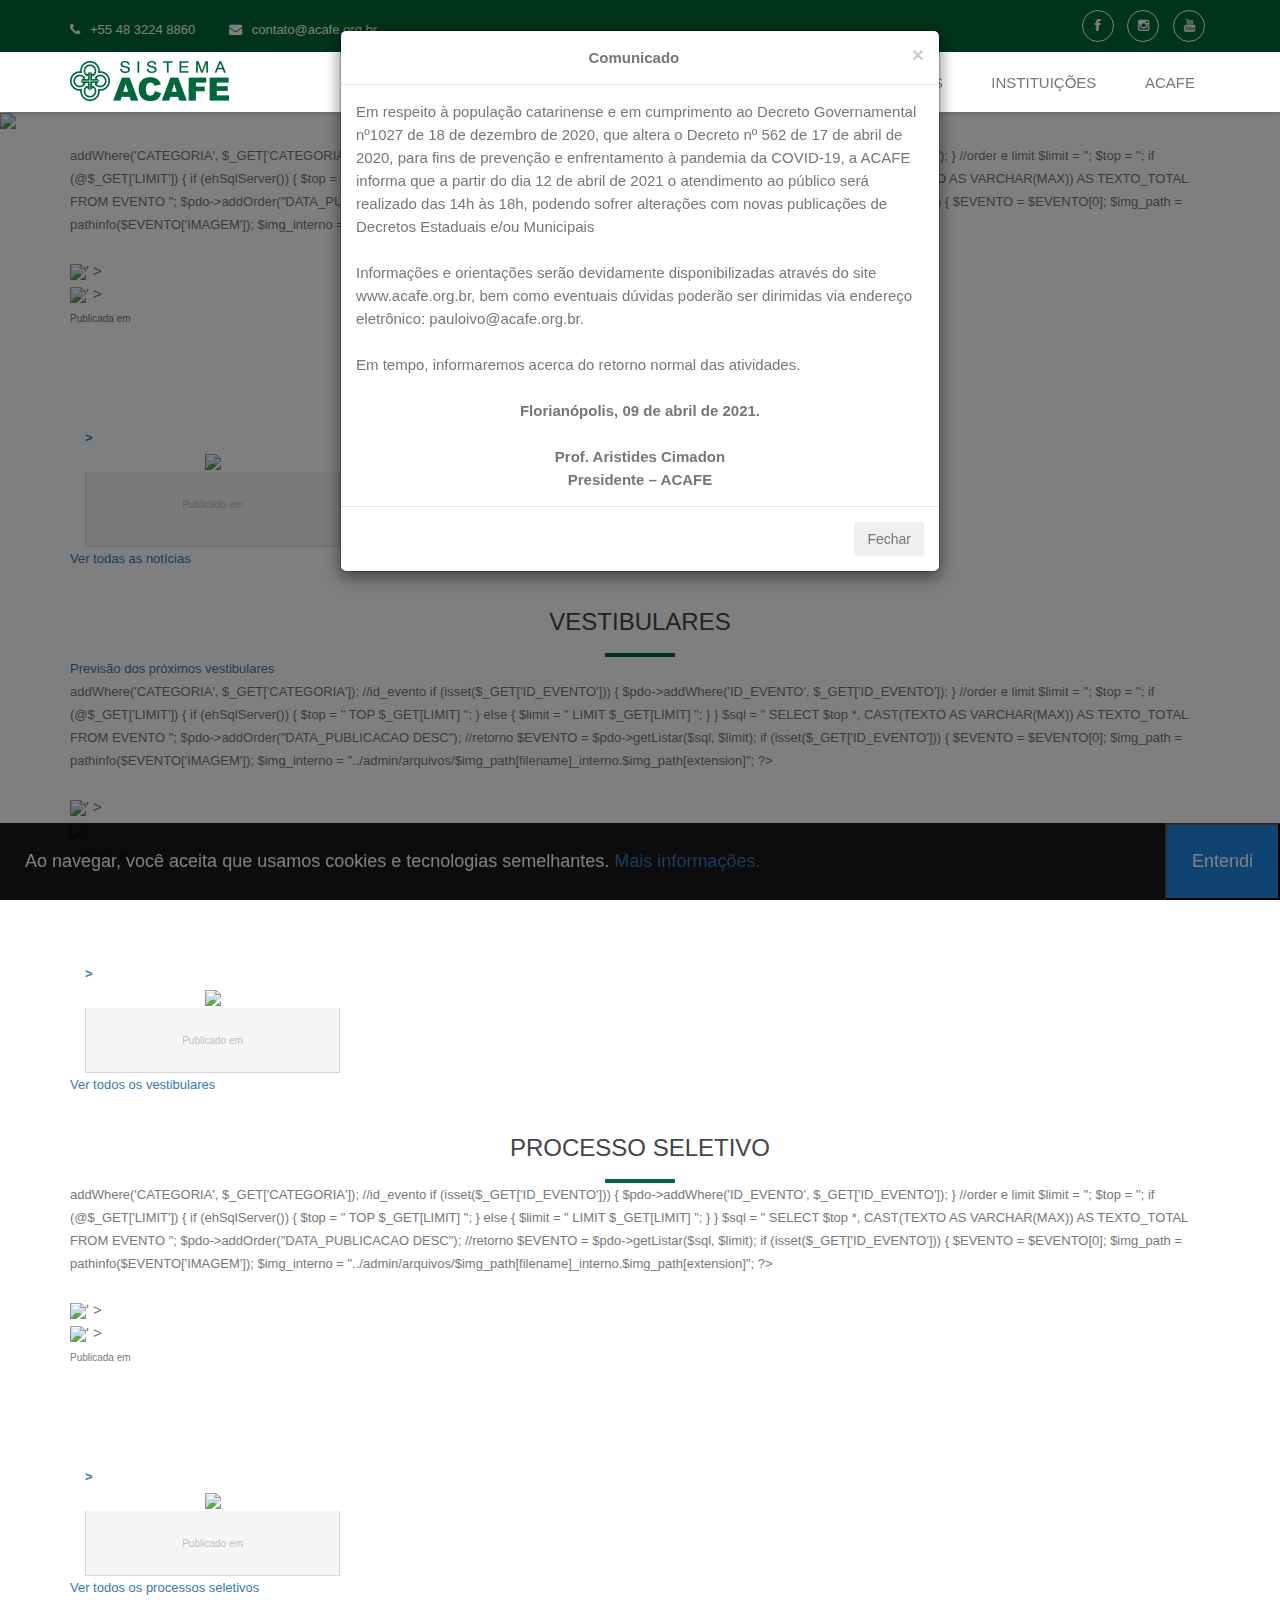
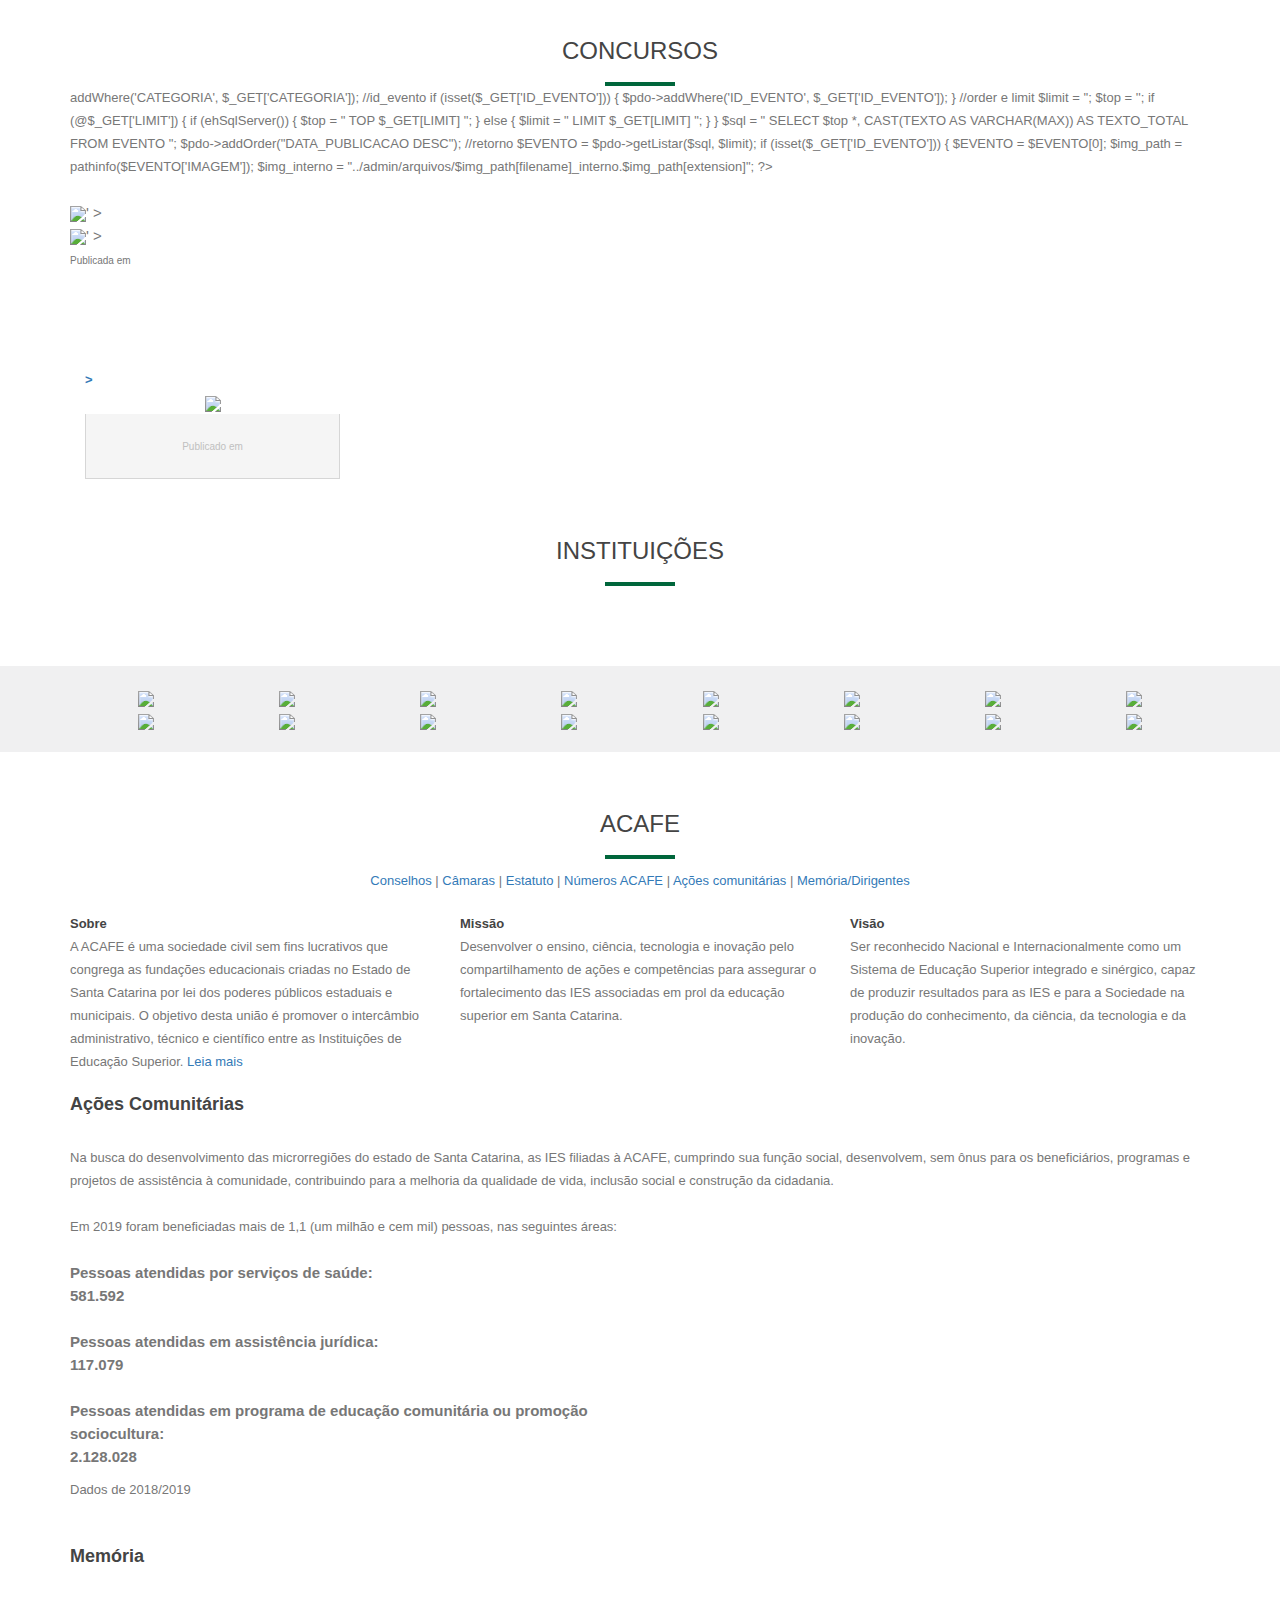
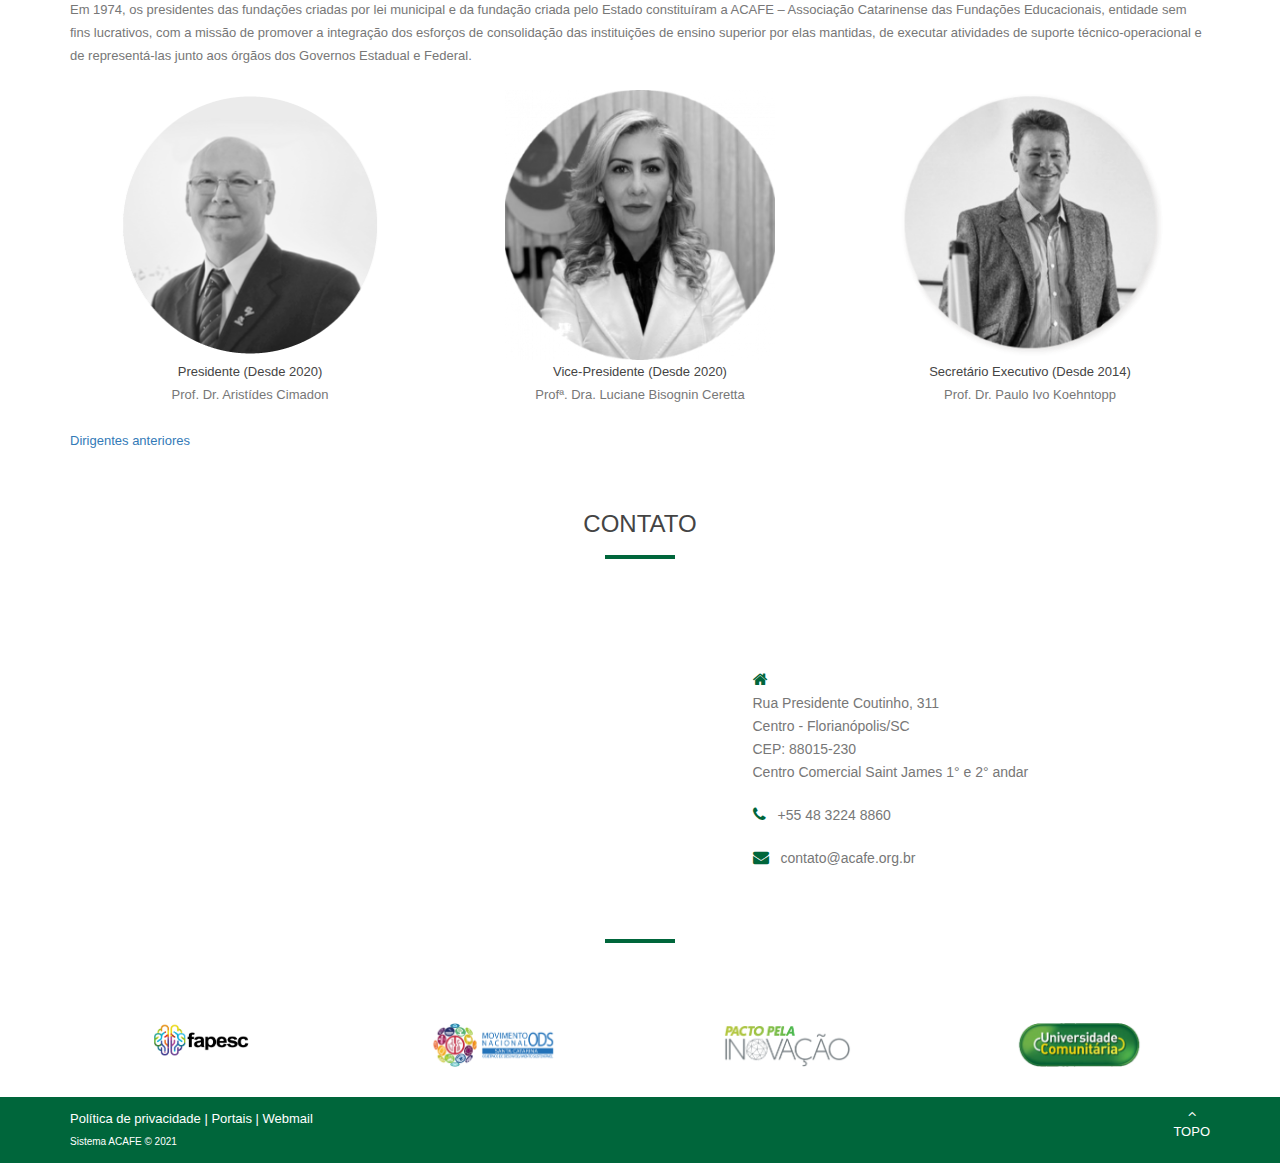
==== commit c09636f8: "melhora na memoria qando visto no celular" ====
--- a/index.html
+++ b/index.html
@@ -9,8 +9,8 @@
 
         <!--cache -->
         <META HTTP-EQUIV="CACHE-CONTROL" CONTENT="NO-CACHE">
-        <META HTTP-EQUIV="EXPIRES" CONTENT="Mon, 22 jul 2006 01:01:06 GMT">
-		
+        <META HTTP-EQUIV="EXPIRES" CONTENT="Mon, 22 jul 2006 01:01:07 GMT">
+
         <!-- Global site tag (gtag.js) - Google Analytics -->
         <script async src="https://www.googletagmanager.com/gtag/js?id=G-JGQR6KTT4W"></script>
         <script>
@@ -73,7 +73,7 @@
                             <div class="col-md-6 col-sm-6">
                                 <div class="right-header text-right">
                                     <ul class="social-icons">
-                                        <li><a target="_blank" href="https://facebook.com/sistemaACAFE" class="fa fa-facebook"></a></li>
+                                        <li><a target="_blank" href="https://www.facebook.com/Sistema-ACAFE-100530025476188" class="fa fa-facebook"></a></li>
                                         <li><a target="_blank" href="https://instagram.com/acafeoficial" class="fa fa-instagram"></a></li>
                                         <li><a target="_blank" href="https://youtube.com/channel/UCSxFb0A4-N-8Lsa8VMVpo7w" class="fa fa-youtube"></a></li>
                                     </ul>
@@ -590,15 +590,17 @@
                     </div>
                 </div>
                 <div class="row" id="dirigentes">
-                    <br>
-                    <h4 class="widget-title">Memória</h4>
-                    <p>
-                        Em 1974, os presidentes das fundações criadas por lei municipal e da fundação criada pelo Estado
-                        constituíram a ACAFE – Associação Catarinense das Fundações Educacionais, entidade sem fins
-                        lucrativos, com a missão de promover a integração dos esforços de consolidação das instituições
-                        de ensino superior por elas mantidas, de executar atividades de suporte técnico-operacional e de
-                        representá-las junto aos órgãos dos Governos Estadual e Federal.
-                    </p>
+                    <div class="col-sm-12 ">
+                        <br>
+                        <h4 class="widget-title">Memória</h4>
+                        <p>
+                            Em 1974, os presidentes das fundações criadas por lei municipal e da fundação criada pelo Estado
+                            constituíram a ACAFE – Associação Catarinense das Fundações Educacionais, entidade sem fins
+                            lucrativos, com a missão de promover a integração dos esforços de consolidação das instituições
+                            de ensino superior por elas mantidas, de executar atividades de suporte técnico-operacional e de
+                            representá-las junto aos órgãos dos Governos Estadual e Federal.
+                        </p>
+                    </div>
                 </div>
 
                 <div class="row" style="text-align: center">
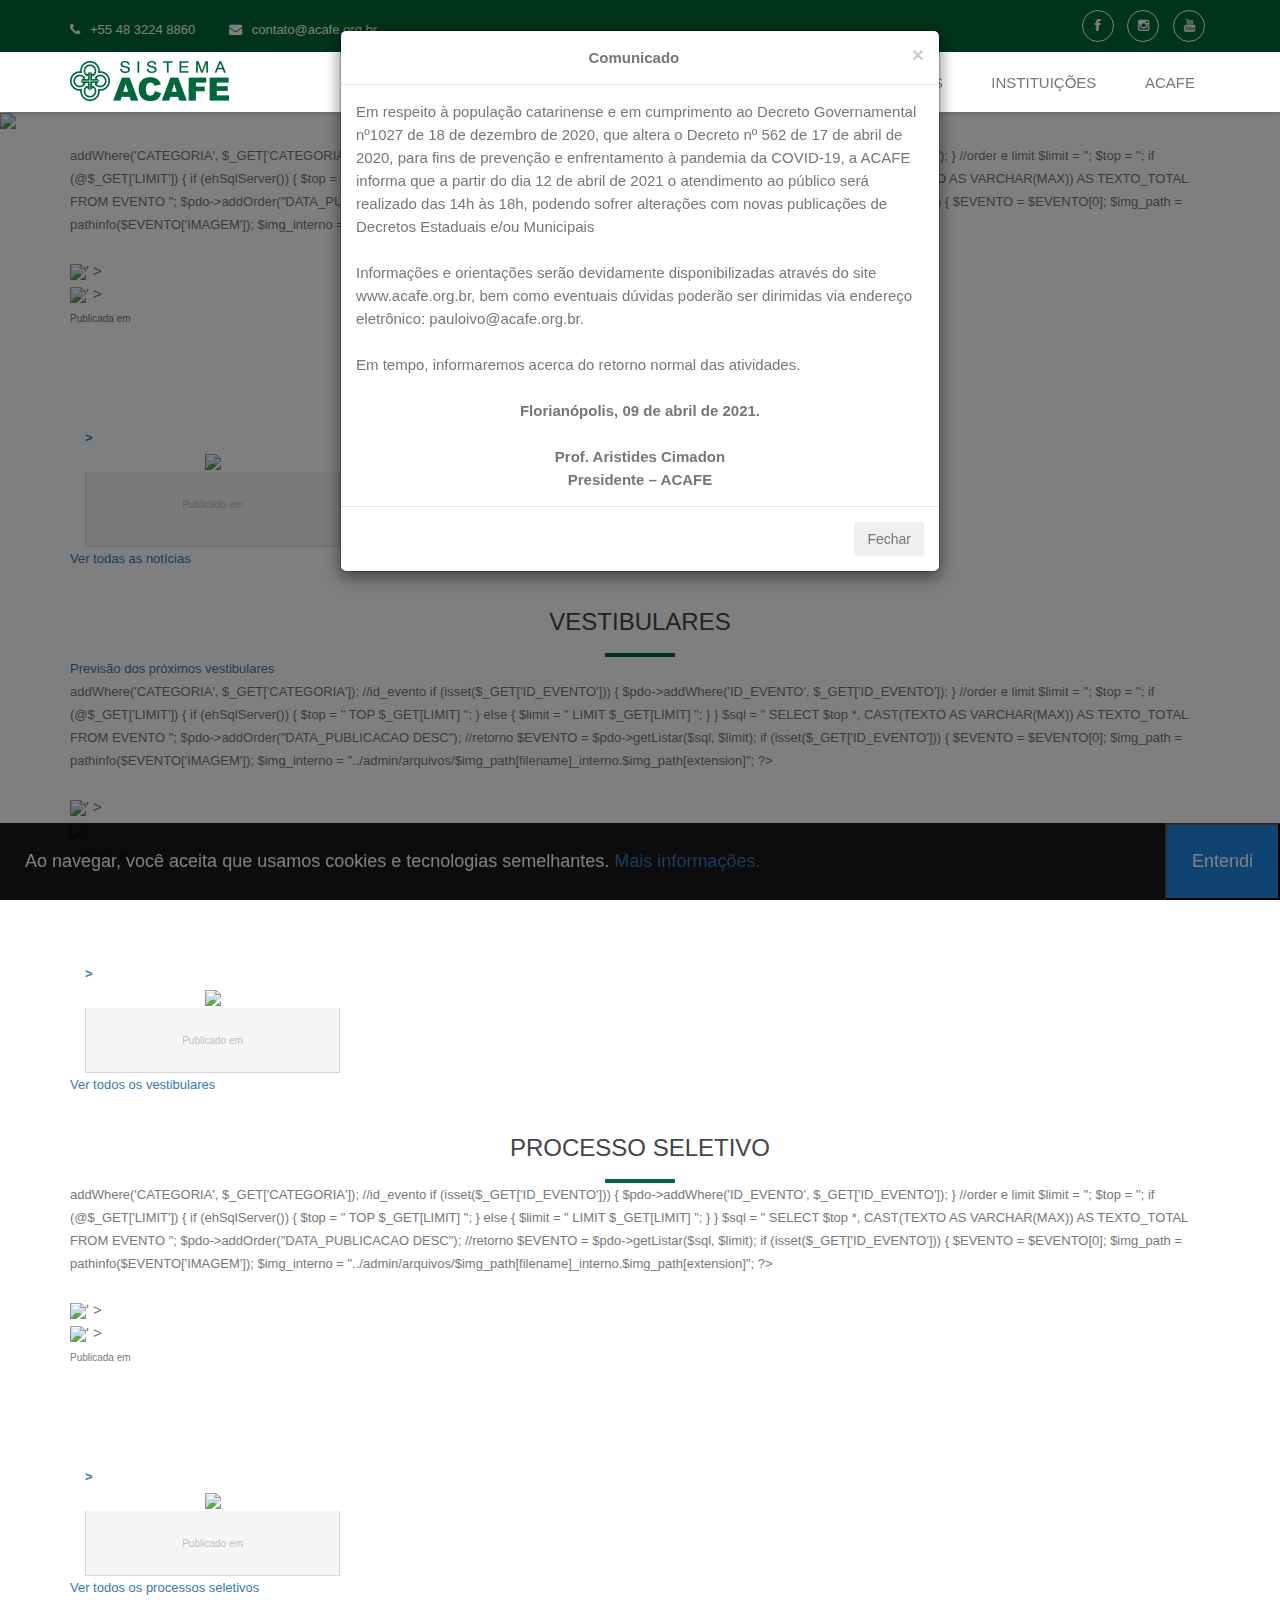
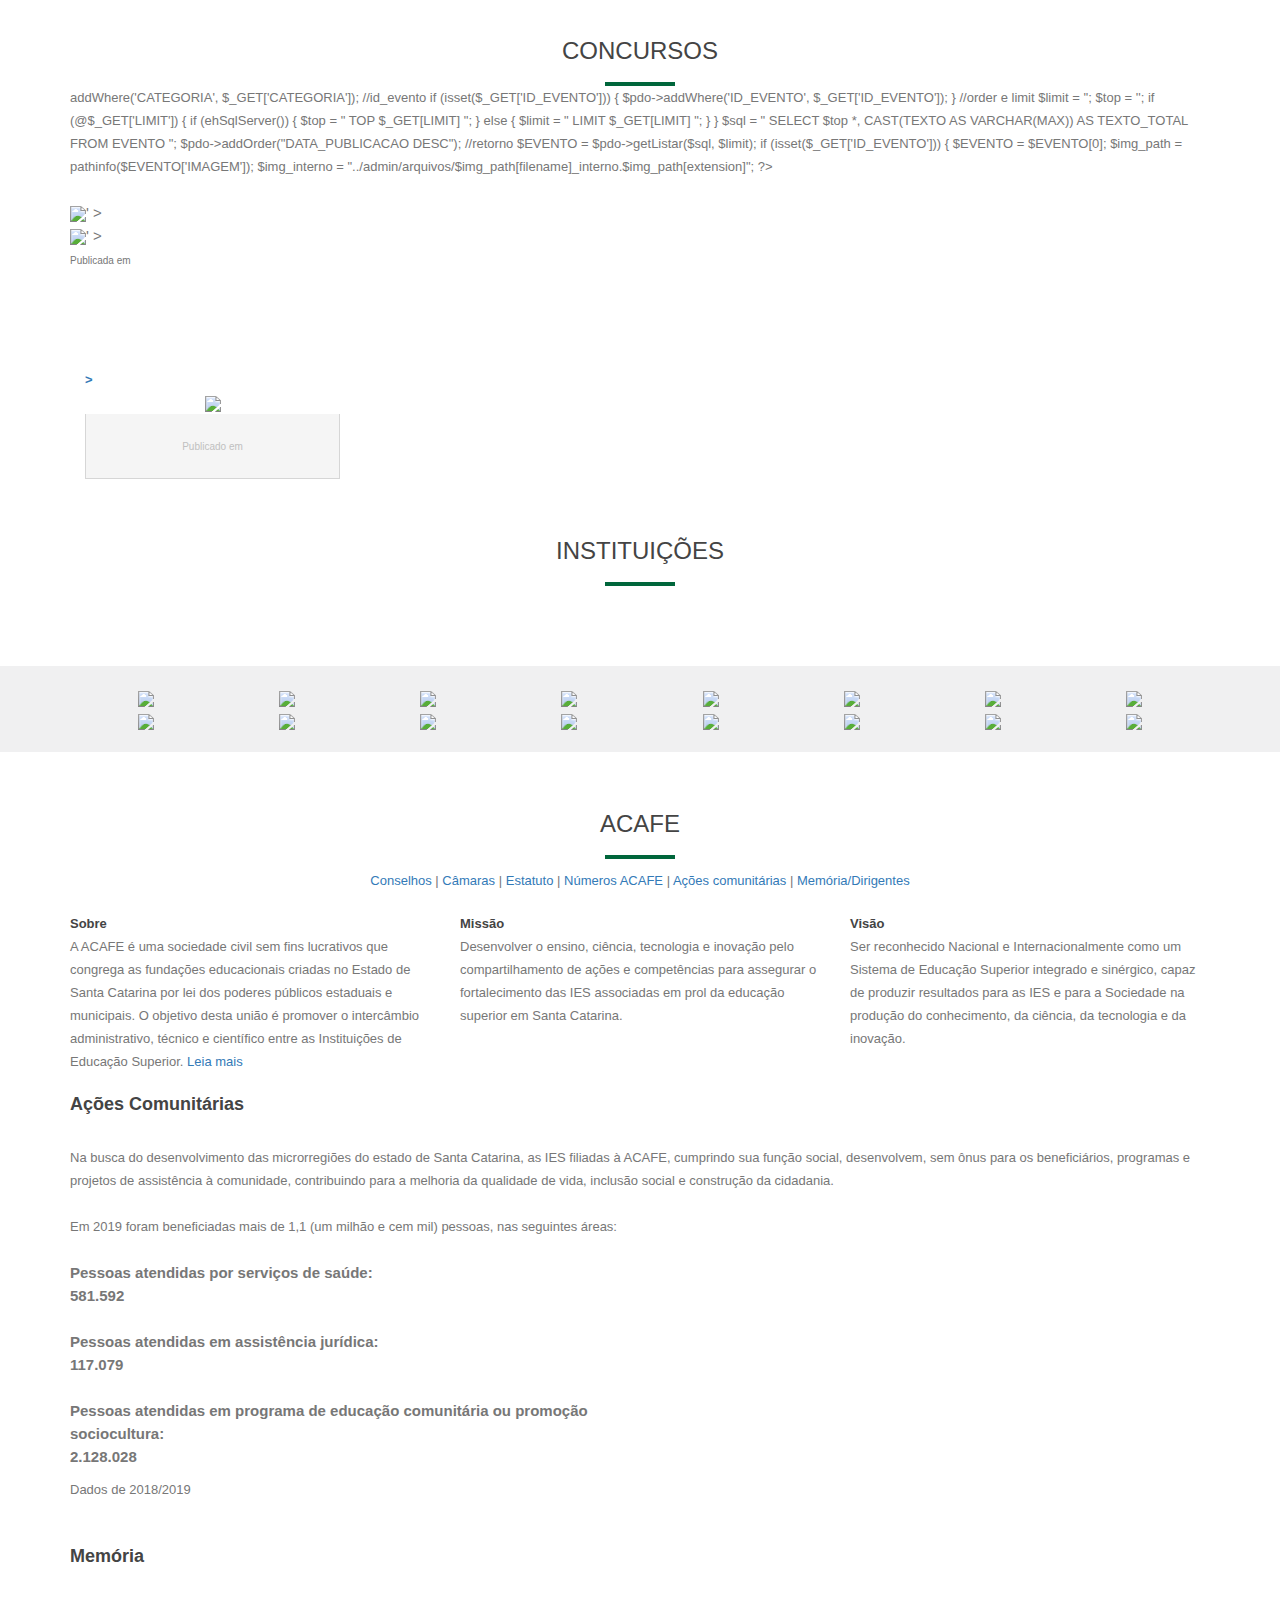
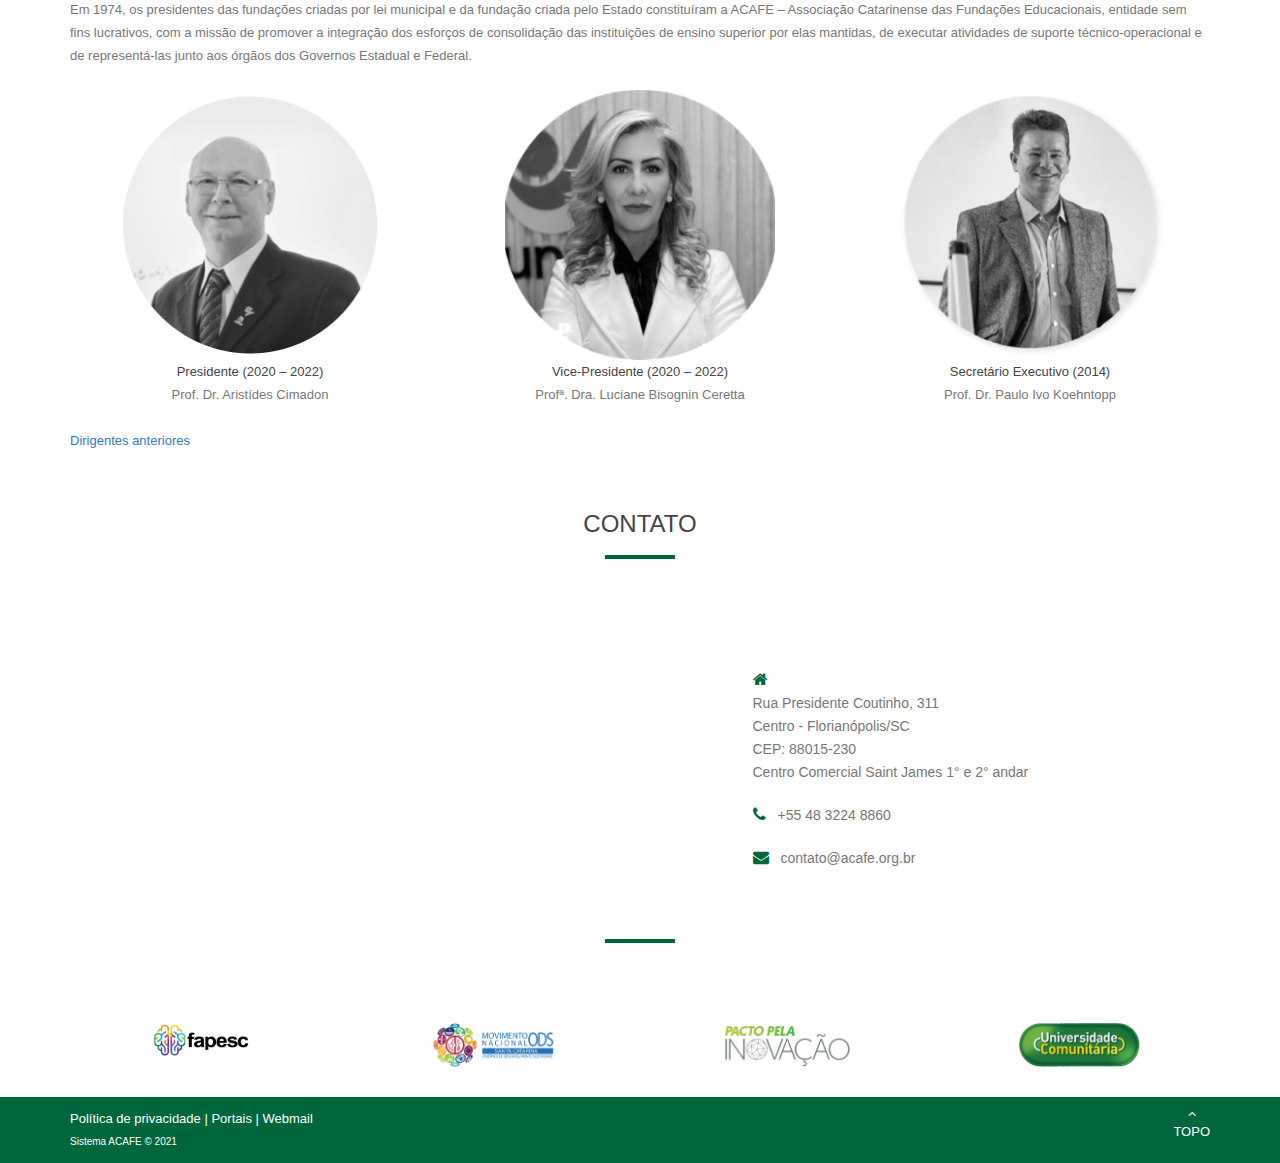
==== commit 1325f471: "Alterado informações do site" ====
--- a/index.html
+++ b/index.html
@@ -613,7 +613,7 @@
                                 </div> 
                             </div>
                             <div class="inner-content">
-                                <h5>Presidente (Desde 2020)</h5>
+                                <h5>Presidente (2020 – 2022)</h5>
                                 <span>Prof. Dr. Aristídes Cimadon</span>
                             </div>
                         </div>
@@ -624,7 +624,7 @@
                                 <img style="width: 270px; height: 270px" src="imagens/dirigentes/vice.png">
                             </div>
                             <div class="inner-content">
-                                <h5>Vice-Presidente (Desde 2020)</h5>
+                                <h5>Vice-Presidente (2020 – 2022)</h5>
                                 <span>Profª. Dra. Luciane Bisognin Ceretta</span>
                             </div>
                         </div>
@@ -635,7 +635,7 @@
                                 <img style="width: 270px; height: 270px" src="imagens/dirigentes/secretario.png">
                             </div>
                             <div class="inner-content">
-                                <h5>Secretário Executivo (Desde 2014)</h5>
+                                <h5>Secretário Executivo (2014)</h5>
                                 <span>Prof. Dr. Paulo Ivo Koehntopp</span>
                             </div>
                         </div>
@@ -882,10 +882,6 @@
                                             <td>MARILHA DOS SANTOS</td>
                                         </tr>
                                         <tr>
-                                            <th>UDESC</th>
-                                            <td>MATHEUS AZEVEDO FERREIRA FIDELIS</td>
-                                        </tr>
-                                        <tr>
                                             <th>UnC</th>
                                             <td>LUCIANO BENDLIN</td>
                                         </tr>
@@ -907,15 +903,7 @@
                                         </tr>
                                         <tr>
                                             <th>UNIPLAC</th>
-                                            <td>RAFAEL MAGNABOSCO</td>
-                                        </tr>
-                                        <tr>
-                                            <th>UNISUL</th>
-                                            <td>ADEMAR SCHMITZ</td>
-                                        </tr>
-                                        <tr>
-                                            <th>UNISUL</th>
-                                            <td>VALTER ALVES SCHMITZ NETO</td>
+                                            <td>Carlos Eduardo de Liz</td>
                                         </tr>
                                         <tr>
                                             <th>UNIVALI</th>
@@ -924,10 +912,6 @@
                                         <tr>
                                             <th>UNIVILLE</th>
                                             <td>JOSÉ KEMPNER</td>
-                                        </tr>
-                                        <tr>
-                                            <th>UNOCHAPECÓ</th>
-                                            <td>MÁRCIO DA PAIXÃO RODRIGUES</td>
                                         </tr>
                                         <tr>
                                             <th>UNOESC</th>
@@ -964,7 +948,7 @@
                                         </tr>
                                         <tr>
                                             <td>CATÓLICA</td>
-                                            <td>INDIUARA SAMPAIO</td>
+                                            <td>Natalia Souza</td>
                                         </tr>
                                         <tr>
                                             <td>FURB</td>
@@ -1003,14 +987,6 @@
                                             <td>ROBERTO RAMOS</td>
                                         </tr>
                                         <tr>
-                                            <td>UNISUL</td>
-                                            <td>LESTER MARCANTONIO CAMARGO</td>
-                                        </tr>
-                                        <tr>
-                                            <td>UNISUL</td>
-                                            <td>TATIANA MENEGHEL</td>
-                                        </tr>
-                                        <tr>
                                             <td>UNIVALI</td>
                                             <td>RODRIGO DE CARVALHO</td> 
                                         </tr>
@@ -1024,7 +1000,7 @@
                                         </tr>
                                         <tr>
                                             <td>UNOESC</td>
-                                            <td>OSMAR DE MARCO</td>
+                                            <td>Elisandra Riffel</td>
                                         </tr>
                                         <tr>
                                             <td>USJ</td>
@@ -1057,7 +1033,11 @@
                                         </tr>
                                         <tr>
                                             <td>CATÓLICA</td>
-                                            <td> ANADIR ELENIR PRADI VENDRUSCOLO</td>
+                                            <td>Diva Spezia Ranghetti</td>
+                                        </tr>
+                                        <tr>
+                                            <td>CATÓLICA</td>
+                                            <td>ANADIR ELENIR PRADI VENDRUSCOLO</td>
                                         </tr>
                                         <tr>
                                             <td>FURB</td>
@@ -1073,6 +1053,10 @@
                                         </tr>
                                         <tr>
                                             <td>UNESC</td>
+                                            <td>Indianara Raynaud Toreti</td>
+                                        </tr>
+                                        <tr>
+                                            <td>UNESC</td>
                                             <td>MARCELO FELDHAUS</td>
                                         </tr>
                                         <tr>
@@ -1090,14 +1074,6 @@
                                         <tr>
                                             <td>UNIPLAC</td>
                                             <td>ALEXANDRE TRIPOLI VENÇÃO</td>
-                                        </tr>
-                                        <tr>
-                                            <td>UNISUL</td>
-                                            <td>ROBERTO IUNSKOVSKI</td>
-                                        </tr>
-                                        <tr>
-                                            <td>UNISUL</td>
-                                            <td>RODRIGO DA SILVA ALVES</td>
                                         </tr>
                                         <tr>
                                             <td>UNIVALI</td>
@@ -1149,11 +1125,15 @@
                                         </tr>
                                         <tr>
                                             <td>CATÓLICA</td>
+                                            <td>Diva Spezia Ranghetti</td>
+                                        </tr>
+                                        <tr>
+                                            <td>CATÓLICA</td>
                                             <td>MAIKON CRISTIANO GLASENAPP</td>
                                         </tr>
                                         <tr>
                                             <td>UDESC</td>
-                                            <td>ANTONIO CARLOS VARGAS SANT ANNA</td>
+                                            <td>Leticia Sequinatto</td>
                                         </tr>
                                         <tr>
                                             <td>UDESC</td>
@@ -1161,6 +1141,10 @@
                                         </tr>
                                         <tr>
                                             <td>UnC</td>
+                                            <td>Elisete Ana Barp</td>
+                                        </tr>
+                                        <tr>
+                                            <td>UnC</td>
                                             <td>GABRIEL BONETTO BAMPI</td>
                                         </tr>
                                         <tr>
@@ -1181,7 +1165,11 @@
                                         </tr>
                                         <tr>
                                             <td>UNIARP</td>
-                                            <td>ALMIR GRANEMANN DOS REIS</td>
+                                            <td>Rosana Cláudio Silva Ogoshi</td>
+                                        </tr>
+                                        <tr>
+                                            <td>UNIBAVE</td>
+                                            <td>Ana Paula Bazo</td>
                                         </tr>
                                         <tr>
                                             <td>UNIBAVE</td>
@@ -1189,6 +1177,14 @@
                                         </tr>
                                         <tr>
                                             <td>UNIDAVI</td>
+                                            <td>Lilian Adriana Borges</td>
+                                        </tr>
+                                        <tr>
+                                            <td>UNIDAVI</td>
+                                            <td>Susana Gauche Farber</td>
+                                        </tr>
+                                        <tr>
+                                            <td>UNIDAVI</td>
                                             <td>CHARLES ROBERTO HASSE</td>
                                         </tr>
                                         <tr>
@@ -1197,27 +1193,19 @@
                                         </tr>
                                         <tr>
                                             <td>UNIPLAC</td>
-                                            <td>CRISTINA KEIKO YAMAGUCHI</td>
-                                        </tr>
-                                        <tr>
-                                            <td>UNISUL</td>
-                                            <td>ANA REGINA DUTRA</td>
-                                        </tr>
-                                        <tr>
-                                            <td>UNISUL</td>
-                                            <td>HERCULES NUNES DE ARAUJO</td>
+                                            <td>Lilia Aparecida Kanan</td>
                                         </tr>
                                         <tr>
                                             <td>UNIVALI</td>
-                                            <td>ROGÉRIO CORREA</td>
+                                            <td>Cesar Albenes Zeferino</td>
                                         </tr>
                                         <tr>
                                             <td>UNIVILLE</td>
-                                            <td>THEREZINHA MARIA NOVAIS DE OLIVEIRA</td>
+                                            <td>Paulo Henrique Condeixa</td>
                                         </tr>
                                         <tr>
                                             <td>UNOESC</td>
-                                            <td>FÁBIO LAZZAROTTI</td>
+                                            <td>Jovani Antonio Steffani</td>
                                         </tr>
                                         <tr>
                                             <td>USJ</td>
@@ -1287,27 +1275,23 @@
                                         </tr>
                                         <tr>
                                             <td>UNIFEBE</td>
-                                            <td>WILLIAM FERNANDES MOLINA</td>
+                                            <td>Sergio Rubens Fantini</td>
+                                        </tr>
+                                        <tr>
+                                            <td>UNIPLAC</td>
+                                            <td>Alexandre Tripoli Venção</td>
                                         </tr>
                                         <tr>
                                             <td>UNIPLAC</td>
                                             <td>JOSÉ LUIS CARRARO</td>
                                         </tr>
                                         <tr>
-                                            <td>UNISUL</td>
-                                            <td>FABRÍCIO DA SILVA ATTANÁSIO</td>
-                                        </tr>
-                                        <tr>
-                                            <td>UNISUL</td>
-                                            <td>TATIANE DOS SANTOS LEAL</td>
-                                        </tr>
-                                        <tr>
                                             <td>UNIVALI</td>
-                                            <td>MÁRIO TAVARES JUNIOR</td>
+                                            <td>Rudimar Luiz Scaranto Dazzi</td>
                                         </tr>
                                         <tr>
                                             <td>UNIVILLE</td>
-                                            <td>FRANCIS MACHADO TEIXEIRA</td>
+                                            <td>Juarez William Vicenzi Bartuscheck</td>
                                         </tr>
                                         <tr>
                                             <td>UNOESC</td>
@@ -1359,10 +1343,6 @@
                                             <td>PAULO FERNANDO PRIANTE</td>
                                         </tr>
                                         <tr>
-                                            <td>UNESC</td>
-                                            <td>EVÂNIO RAMOS NICOLEIT</td>
-                                        </tr>
-                                        <tr>
                                             <td>UNIARP</td>
                                             <td>IVANETE SCHNEIDER HAHN</td>
                                         </tr>
@@ -1384,15 +1364,15 @@
                                         </tr>
                                         <tr>
                                             <td>UNIPLAC</td>
+                                            <td>Gattino Furtado</td>
+                                        </tr>
+                                        <tr>
+                                            <td>UNIPLAC</td>
                                             <td>ALEXANDRE TRIPOLI VENÇÃO</td>
                                         </tr>
                                         <tr>
                                             <td>UNIPLAC</td>
                                             <td>CRISTINA KEIKO YAMAGUCHI</td>
-                                        </tr>
-                                        <tr>
-                                            <td>UNISUL</td>
-                                            <td>FABRÍCIO DA SILVA ATTANÁSIO</td>
                                         </tr>
                                         <tr>
                                             <td>UNIVALI</td>
@@ -1451,7 +1431,7 @@
                                         </tr>
                                         <tr>
                                             <td>UnC</td>
-                                            <td>ABRIEL BONETTO BAMPI</td>
+                                            <td>GABRIEL BONETTO BAMPI</td>
                                         </tr>
                                         <tr>
                                             <td>UNESC</td>
@@ -1475,15 +1455,7 @@
                                         </tr>
                                         <tr>
                                             <td>UNIPLAC</td>
-                                            <td>KAIO HENRIQUE COELHO AMARANTE</td>
-                                        </tr>
-                                        <tr>
-                                            <td>UNIPLAC</td>
-                                            <td>STÉFANO FRIZZO STEFENON&nbsp</td>
-                                        </tr>
-                                        <tr>
-                                            <td>UNISUL</td>
-                                            <td>JOSÉ BALTAZAR S. O. DE ANDRADE GUERRA</td>
+                                            <td>Rodrigo Ogliari Coelho</td>
                                         </tr>
                                         <tr>
                                             <td>UNIVALI</td>
@@ -1568,7 +1540,7 @@
                                         </tr>
                                         <tr>
                                             <td>UNIDAVI</td>
-                                            <td>ALDO KAESTNER</td>
+                                            <td>Roberto Hasse</td>
                                         </tr>
                                         <tr>
                                             <td>UNIFEBE</td>
@@ -1576,15 +1548,11 @@
                                         </tr>
                                         <tr>
                                             <td>UNIPLAC</td>
+                                            <td>Alexandre Tripoli Venção</td>
+                                        </tr>
+                                        <tr>
+                                            <td>UNIPLAC</td>
                                             <td>SABRINA LOPES ERN</td>
-                                        </tr>
-                                        <tr>
-                                            <td>UNISUL</td>
-                                            <td>RODRIGO DA SILVA ALVES</td>
-                                        </tr>
-                                        <tr>
-                                            <td>UNISUL</td>
-                                            <td>MILENE PACHECO KINDERMANN</td>
                                         </tr>
                                         <tr>
                                             <td>UNIVALI</td>
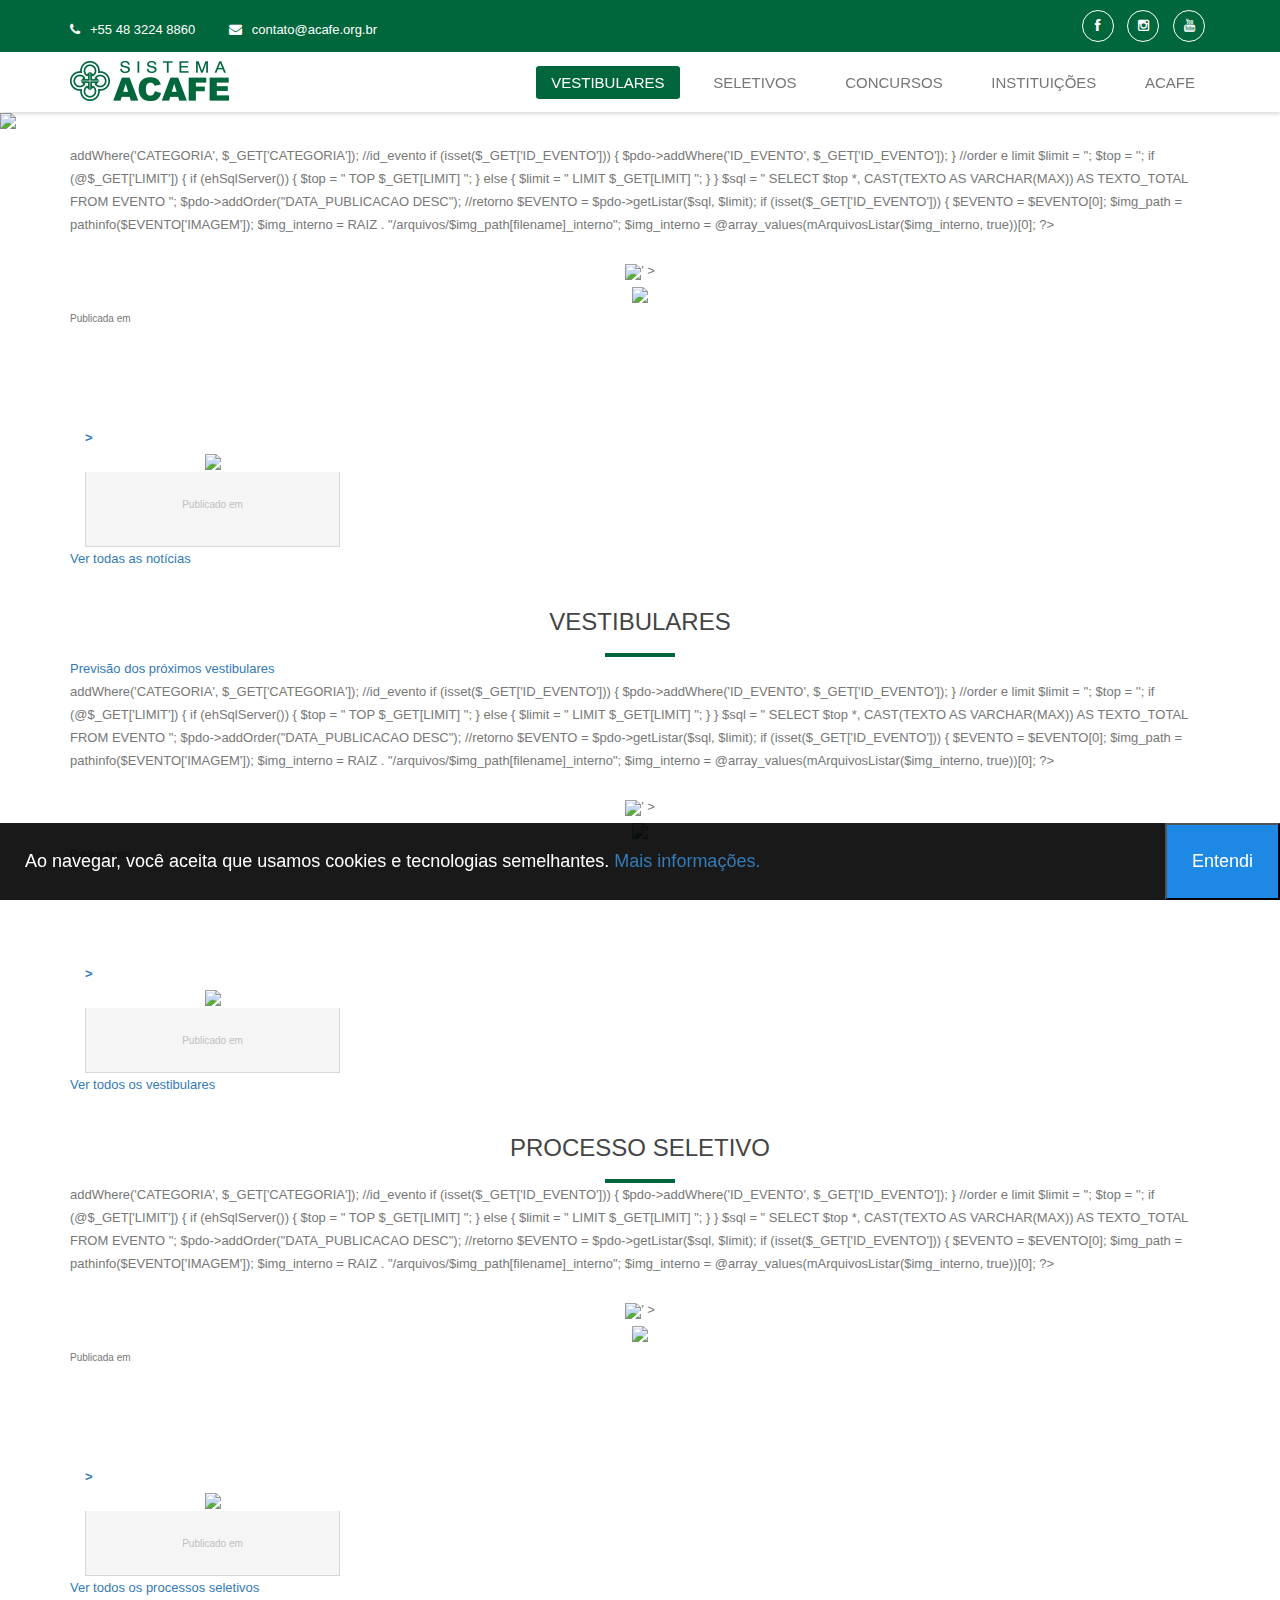
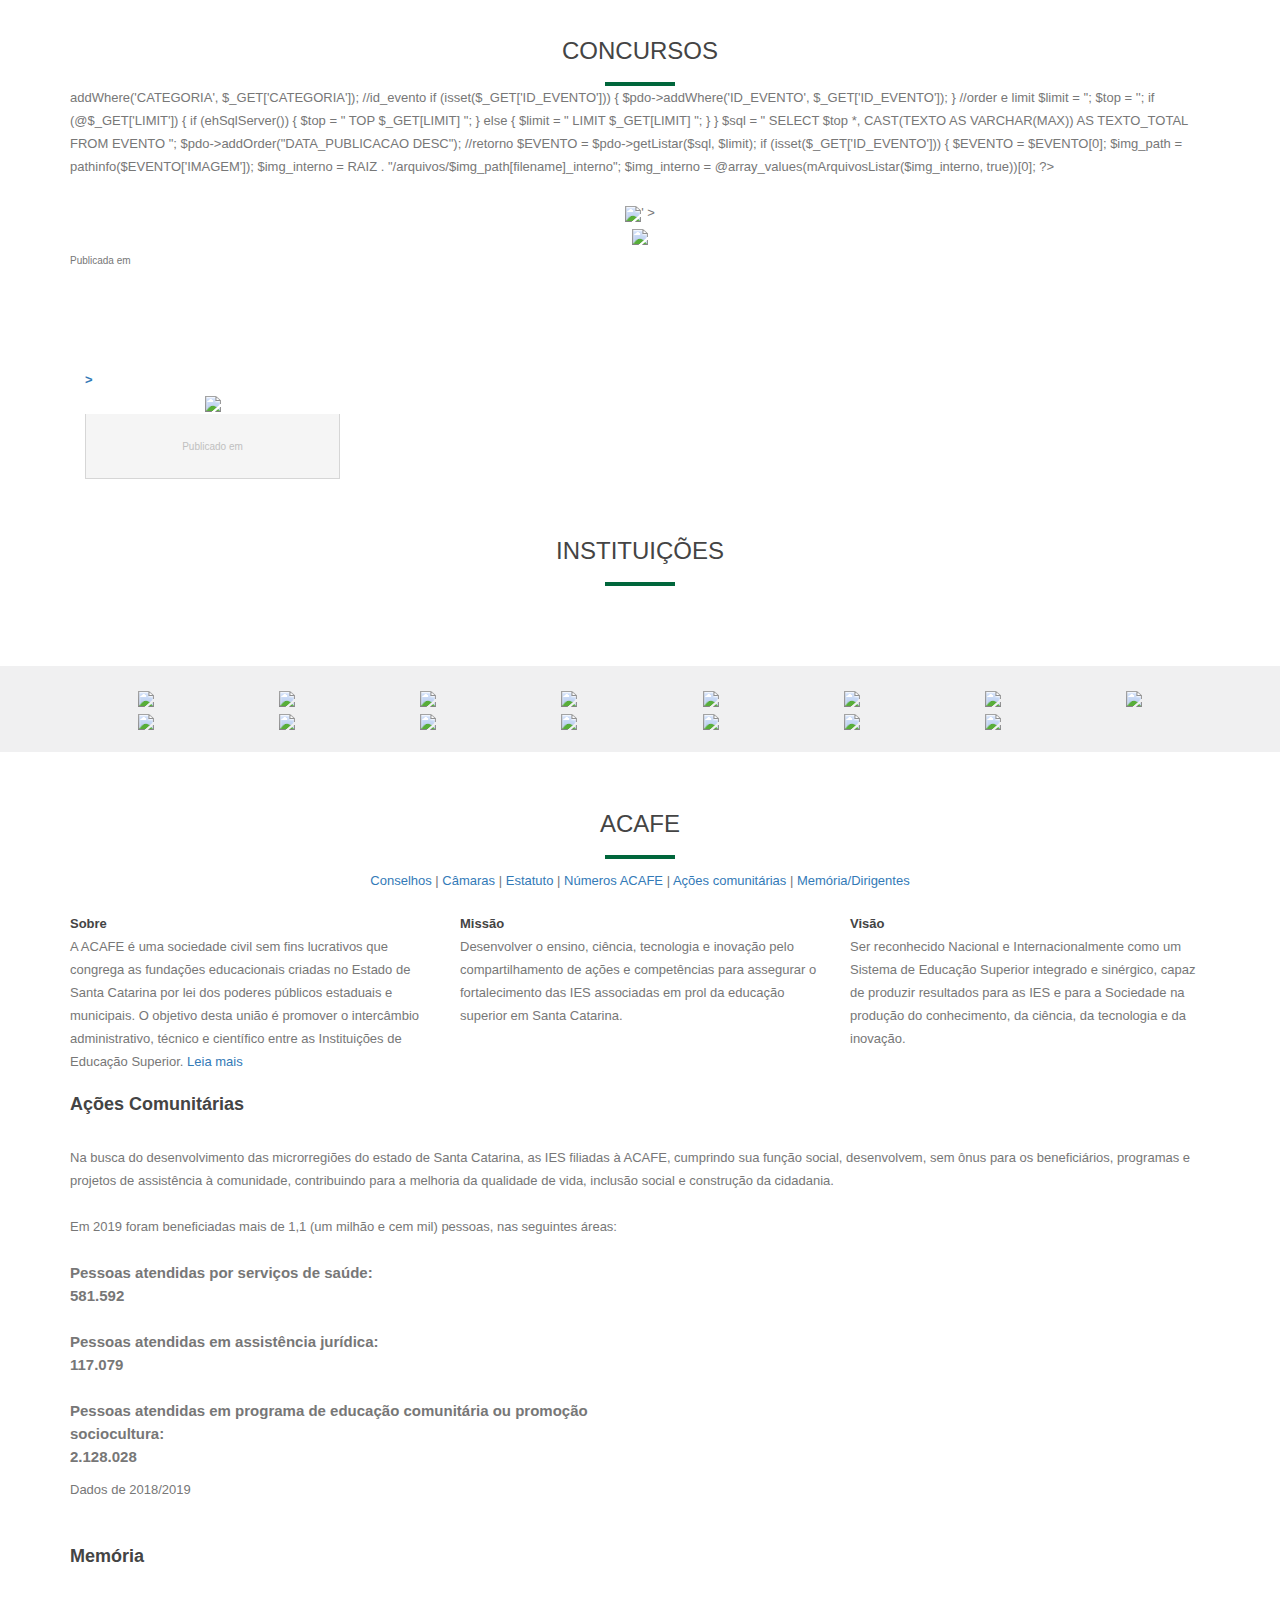
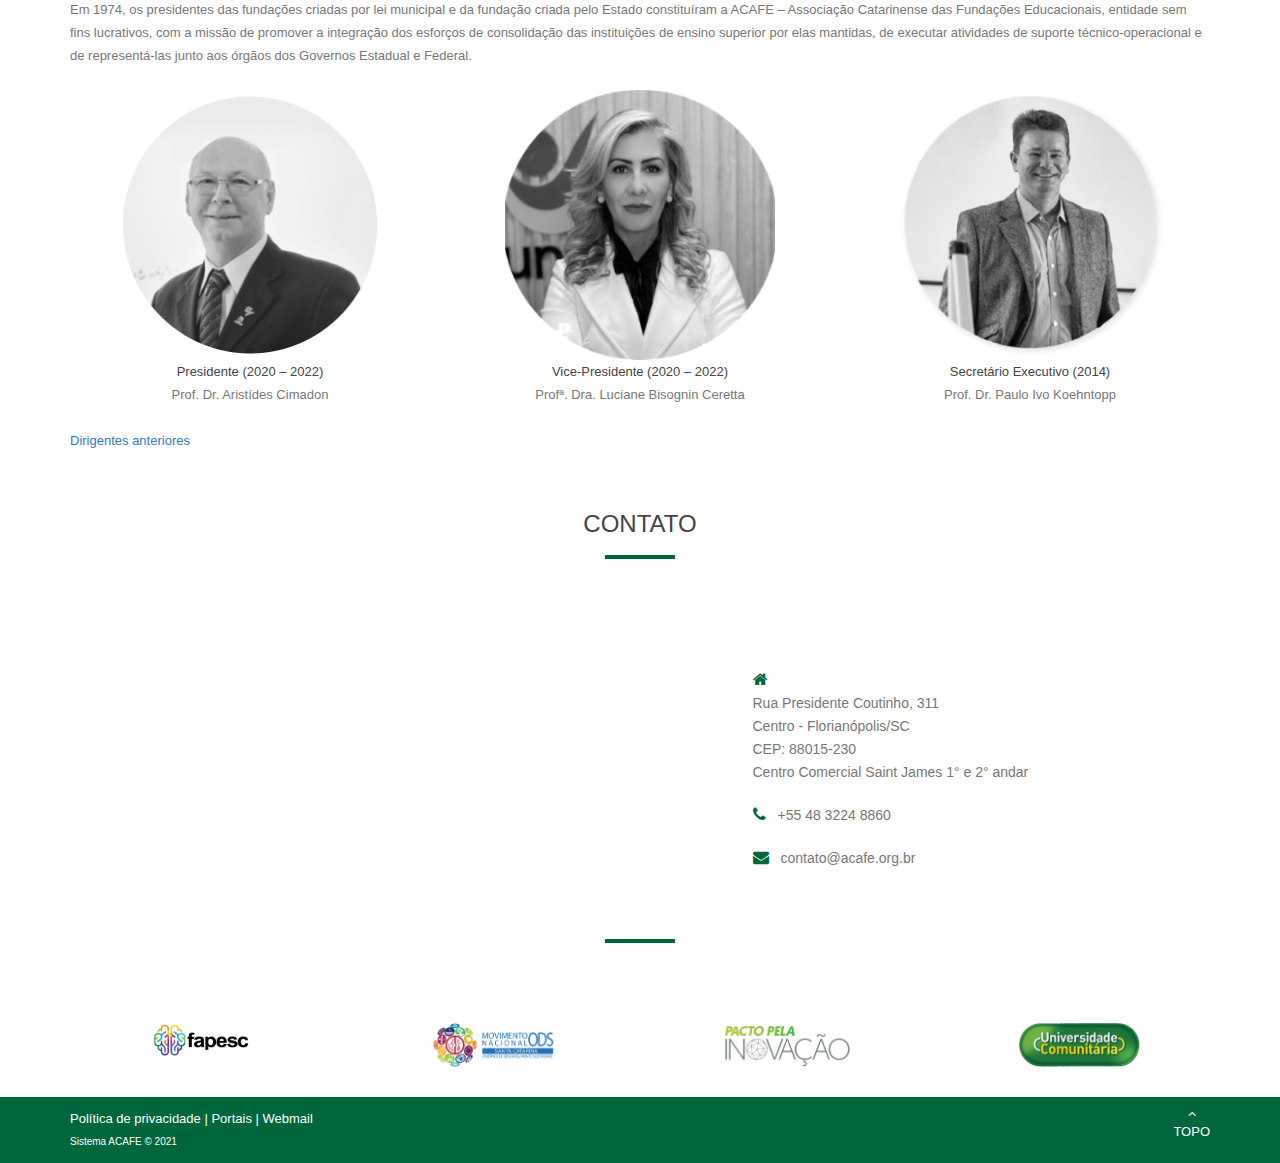
==== commit e32a370d: "" ====
--- a/index.html
+++ b/index.html
@@ -9,7 +9,7 @@
 
         <!--cache -->
         <META HTTP-EQUIV="CACHE-CONTROL" CONTENT="NO-CACHE">
-        <META HTTP-EQUIV="EXPIRES" CONTENT="Mon, 22 jul 2006 01:01:07 GMT">
+        <META HTTP-EQUIV="EXPIRES" CONTENT="Mon, 22 jul 2006 01:01:08 GMT">
 
         <!-- Global site tag (gtag.js) - Google Analytics -->
         <script async src="https://www.googletagmanager.com/gtag/js?id=G-JGQR6KTT4W"></script>
@@ -142,7 +142,7 @@
                 <!-- usar 1920x350px com a largura da arte centralizada no maximo de 992px -->
                 <li>
                     <a href="https://acafe.org.br/concurso/sua/2021/2/site" target="_blank">
-                        <img src="https://acafe.org.br/site/imagens/banner/sua-inscricao-212.png">
+                        <img src="https://acafe.org.br/site/imagens/banner/sua-preliminar-212.png">
                     </a>
                 </li>
                 <li>
@@ -155,6 +155,7 @@
         <!-- fim do carrocel -->
 
         <!-- comunicado -->
+		<!--
         <div id="comunicado" class="modal" tabindex="-1" style="z-index: 9999999999" role="dialog">
             <div class="modal-dialog" role="document">
                 <div class="modal-content" style="font-size: 15px">
@@ -194,6 +195,7 @@
                 </div>
             </div>
         </div>
+		-->
 
         <!-- notícias -->
         <div id="noticia" class="section-cotent" style="padding-top: 15px">
@@ -396,9 +398,11 @@
                     </a>
 
                     <!-- unisul -->
+					<!--
                     <a class="col-lg-2" target="_blank" href="http://unisul.br">
                         <img src="https://acafe.org.br/arquivos/logos/unisul.png">
                     </a>
+					-->
 
                     <!-- univali -->
                     <a class="col-lg-2" target="_blank" href="https://univali.br">
@@ -488,11 +492,11 @@
                                     </p>
                                     <br>
                                     <p>
-                                        Das 15 Fundações iniciais, mantenedoras de Instituições de Ensino Superior – IES 
-                                        isoladas, o Sistema ACAFE evoluiu para configurar, hoje, um conjunto de 16 IES, 
-                                        sendo 11 Universidades e 5 Centros Universitários. A ACAFE é uma sociedade civil 
-                                        sem fins lucrativos que congrega as fundações educacionais criadas no Estado de 
-                                        Santa Catarina por lei dos poderes públicos estaduais e municipais.
+                                        Das Fundações iniciais, mantenedoras de Instituições de Ensino Superior – IES isoladas, 
+										o Sistema ACAFE evoluiu para configurar, hoje, um conjunto de 15 IES, sendo 10 
+										Universidades e 5 Centros Universitários. A ACAFE é uma sociedade civil sem fins 
+										lucrativos que congrega as fundações educacionais criadas no Estado de Santa Catarina 
+										por lei dos poderes públicos estaduais e municipais.
                                     </p>
                                     <br>
                                     <p>
@@ -2137,7 +2141,7 @@
 
                         $(document).ready(function () {
 
-                            $('#comunicado').modal('toggle')
+                            //$('#comunicado').modal('toggle')
 
                             $('.Noticia').load("paginas/eventos.php?CATEGORIA=Notícia&LIMIT=4");
                             $('.Vestibular').load("paginas/eventos.php?CATEGORIA=Vestibular&LIMIT=4");
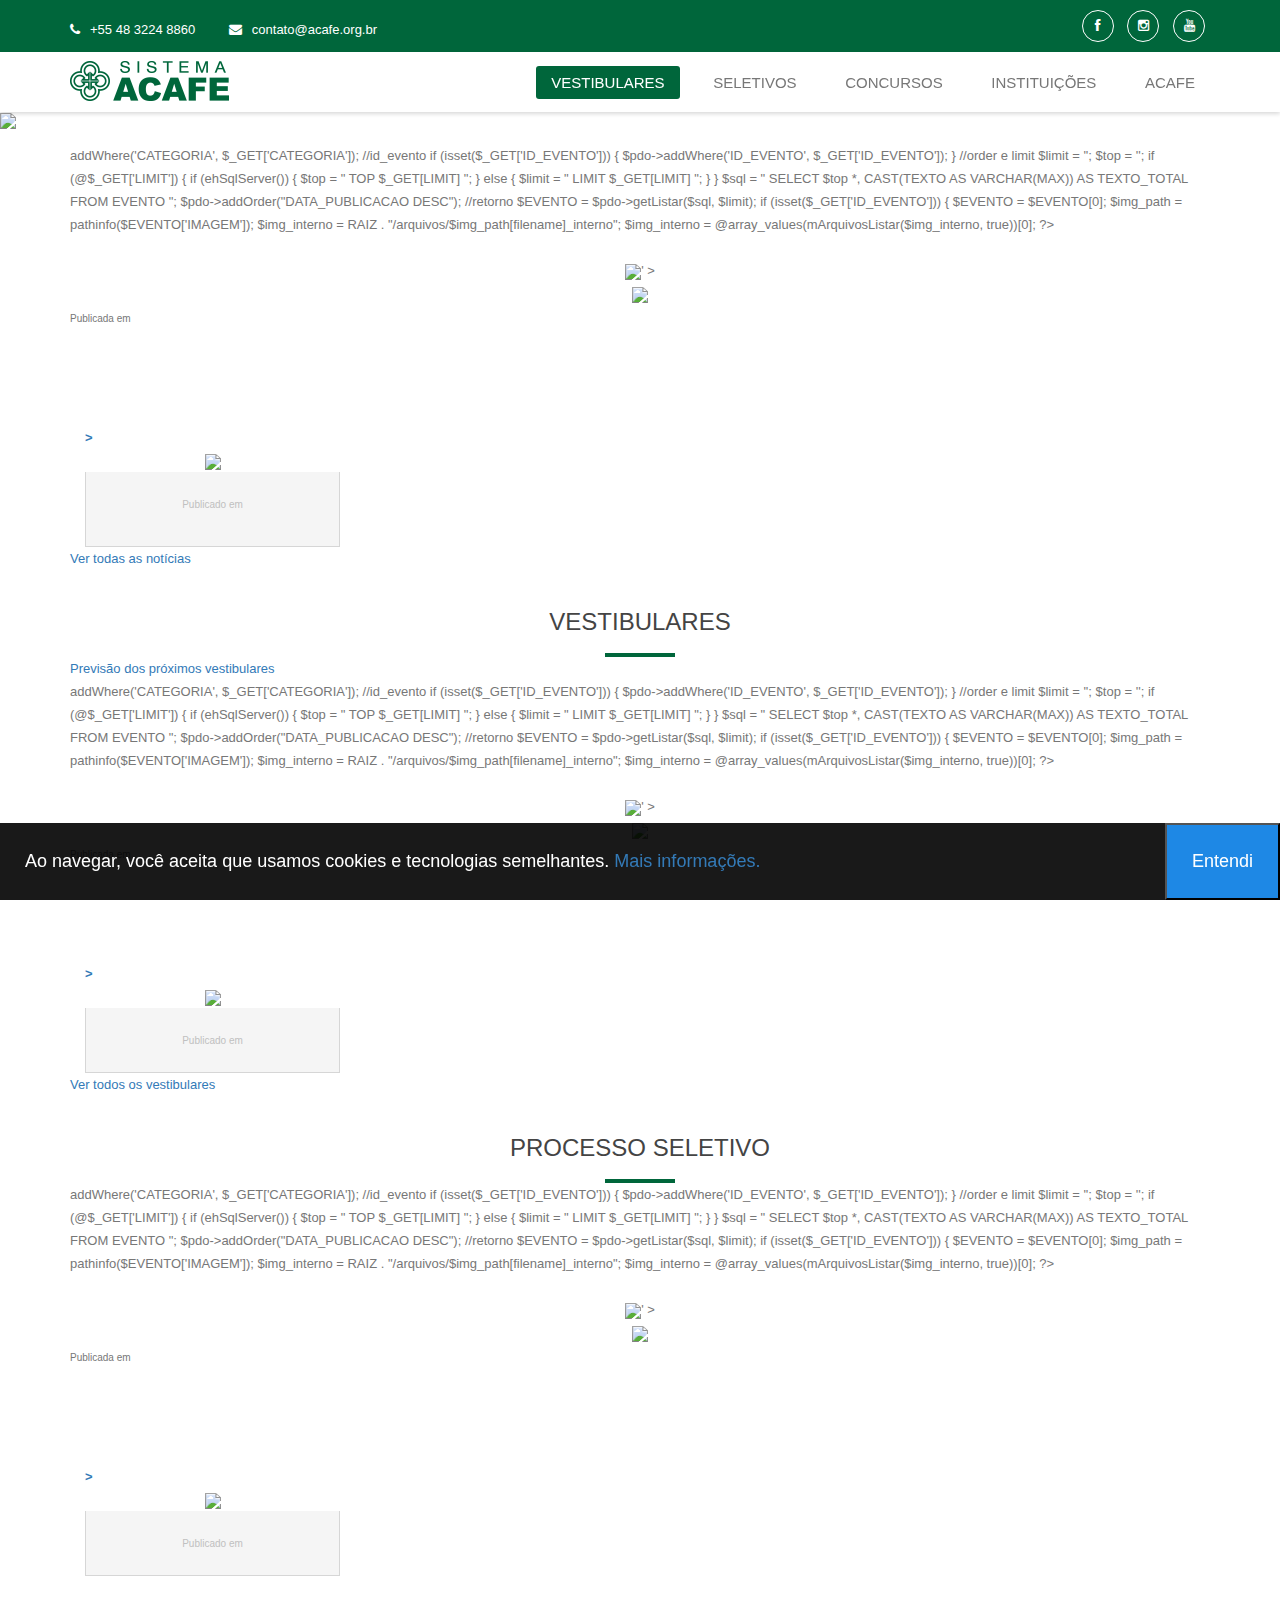
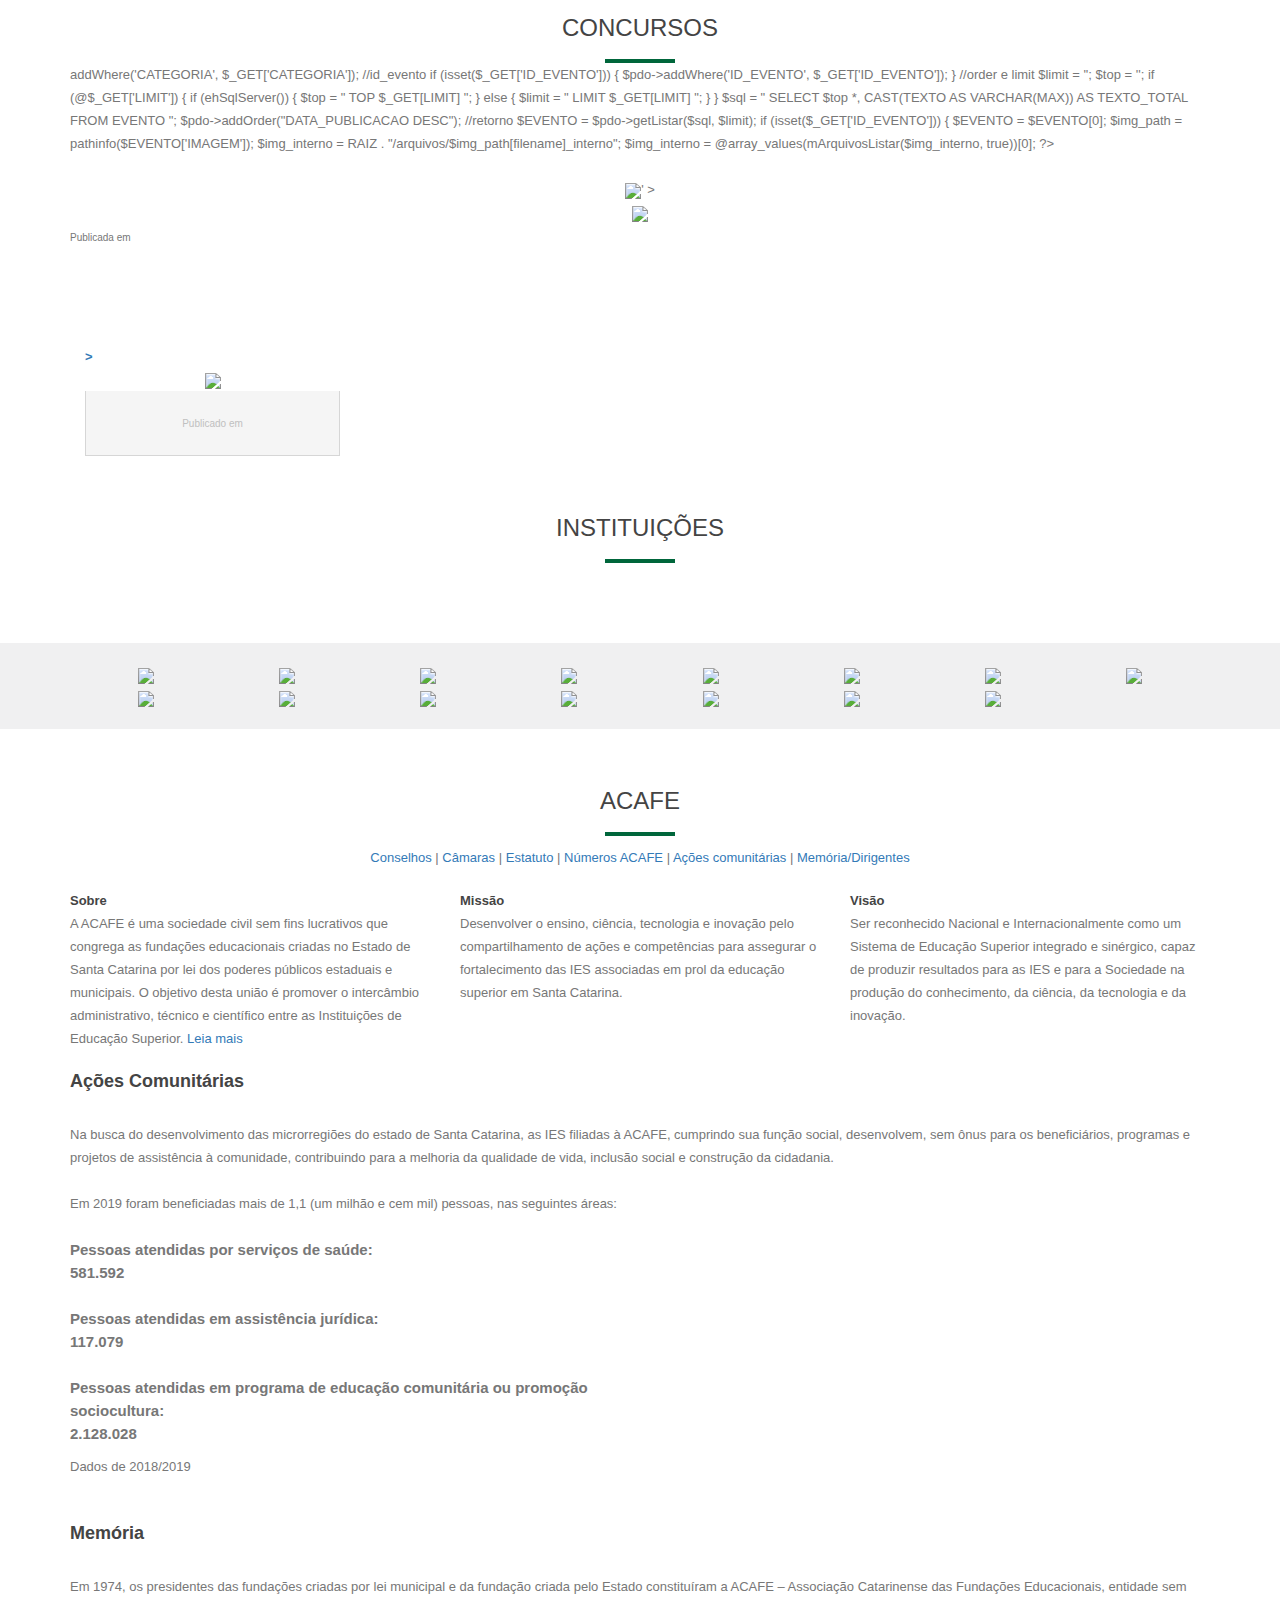
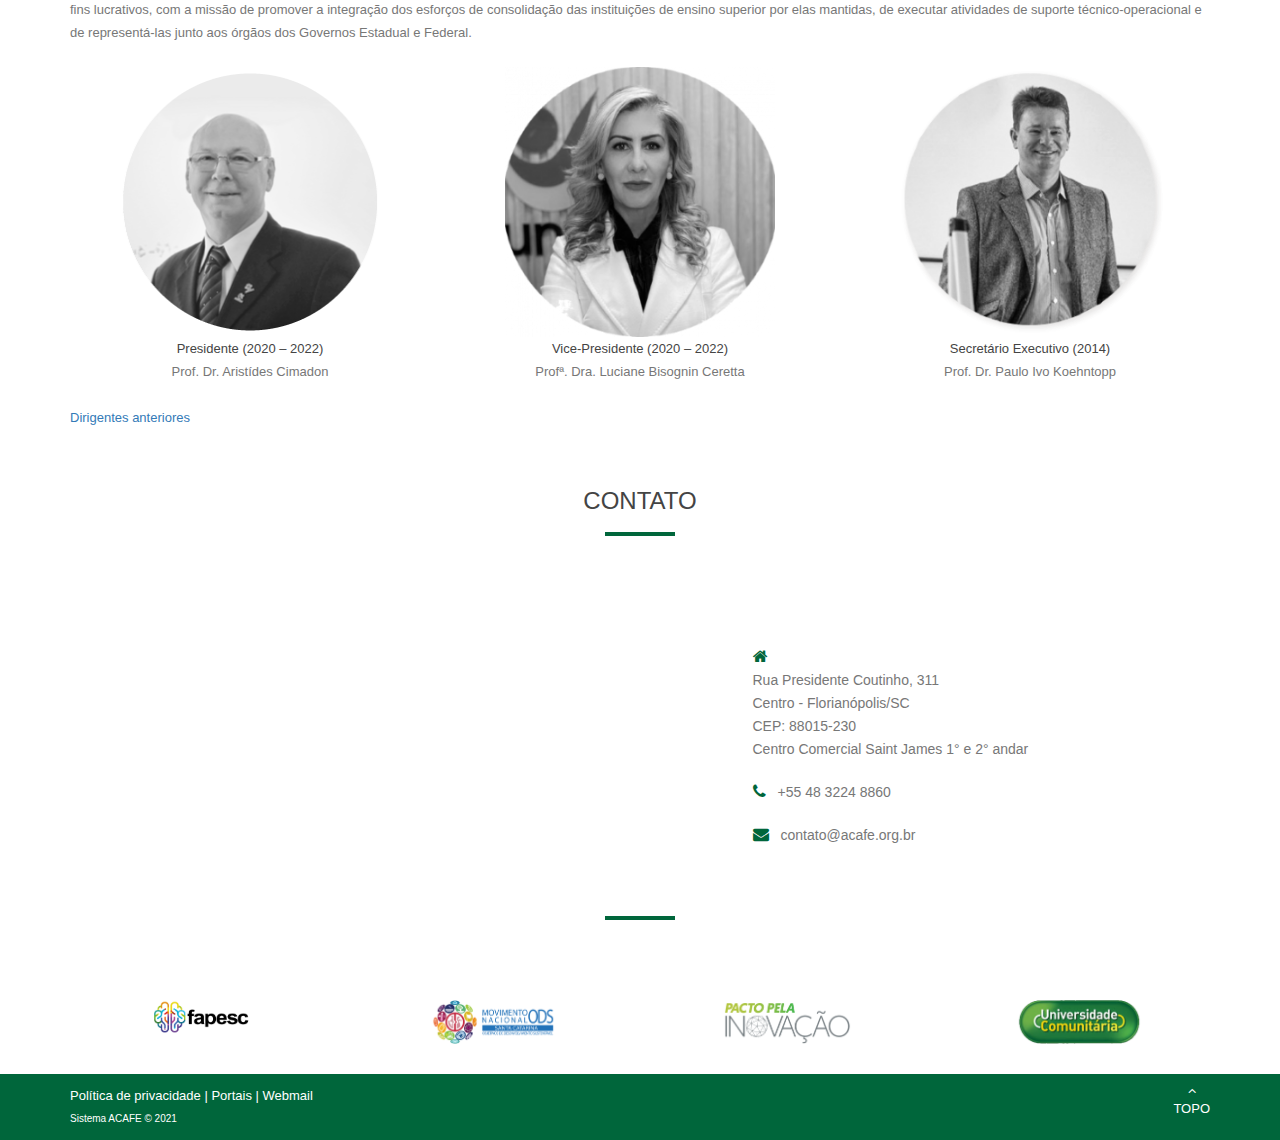
==== commit 27efd20d: "Tarefas que faltam" ====
--- a/index.html
+++ b/index.html
@@ -310,9 +310,11 @@
                         <!-- local dos itens -->
                     </div>
                 </div>
+                <!--
                 <div class="row" style="padding: 0; margin: 0">
                     <a target="_blank" style="cursor: pointer" onclick="eventosLista('Seletivo')" >Ver todos os processos seletivos</a>
                 </div>
+                -->
             </div>
         </div>
         <!-- fim seletivo -->
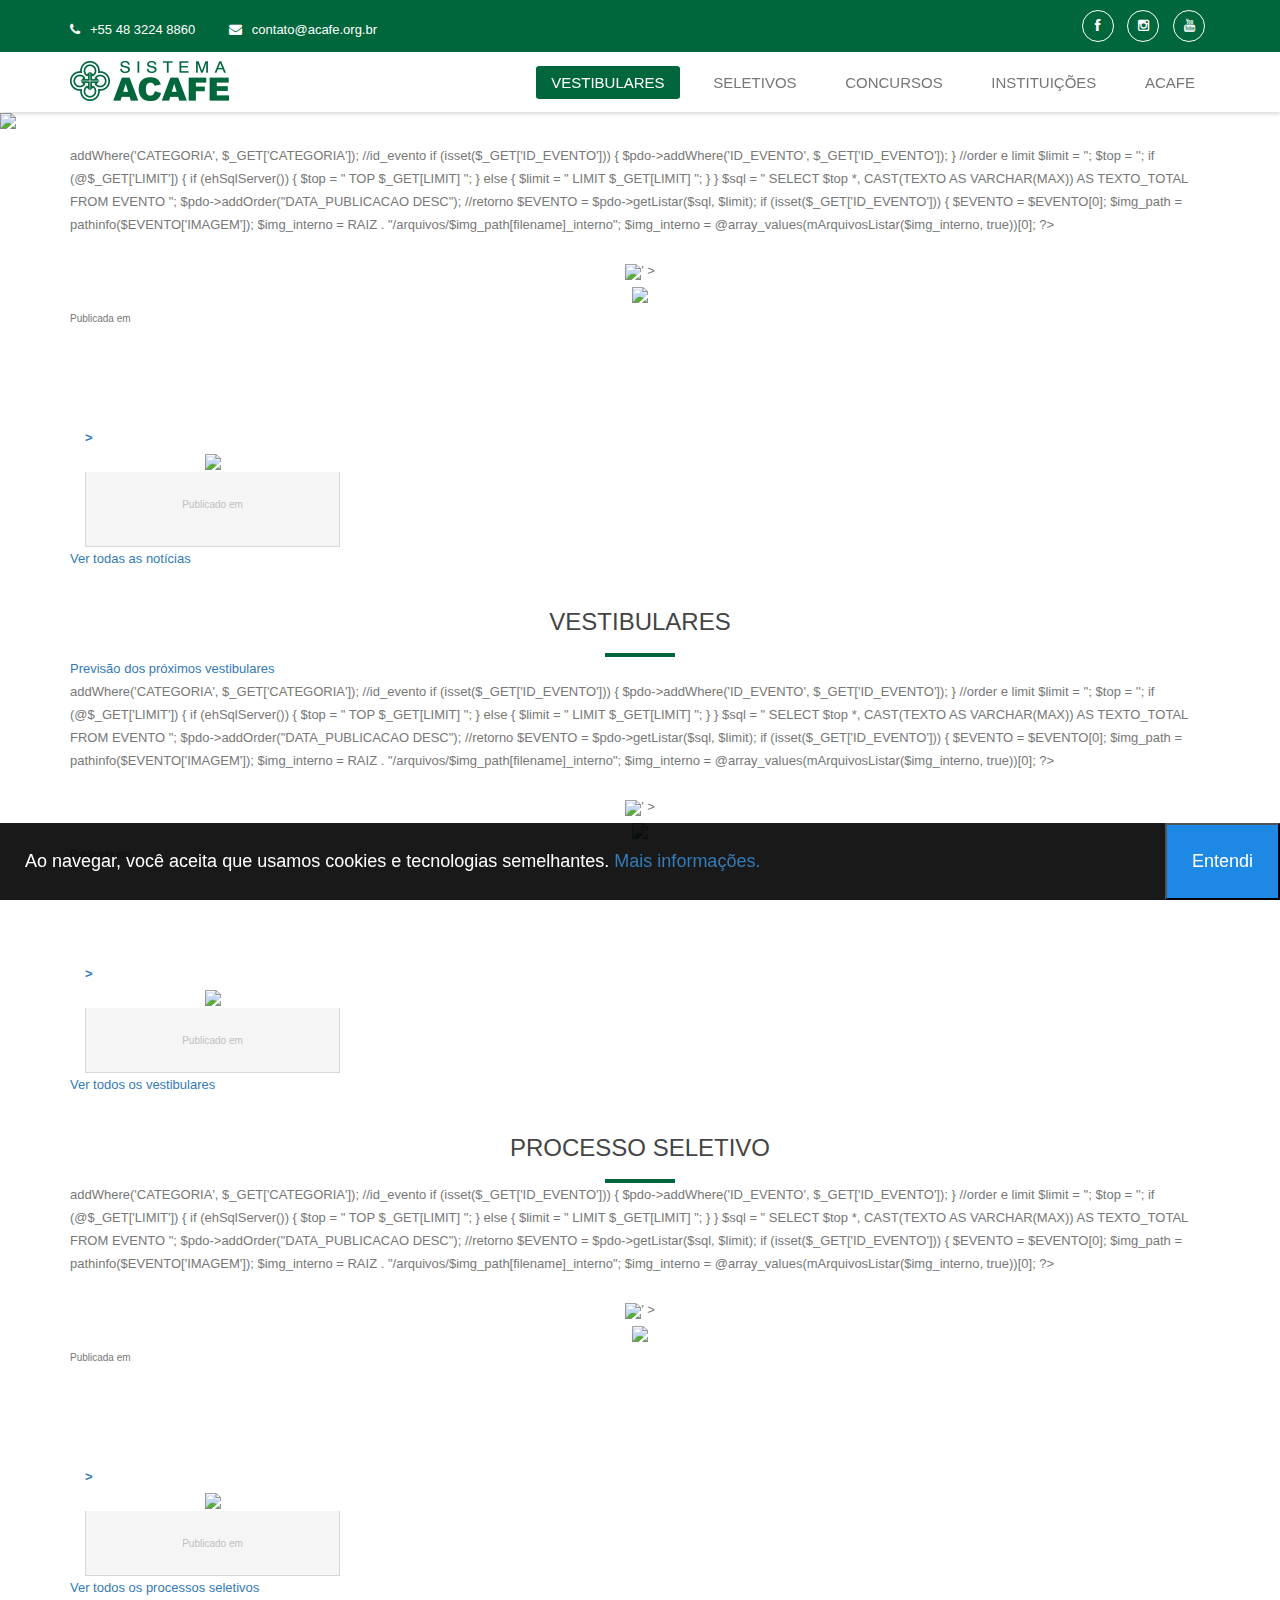
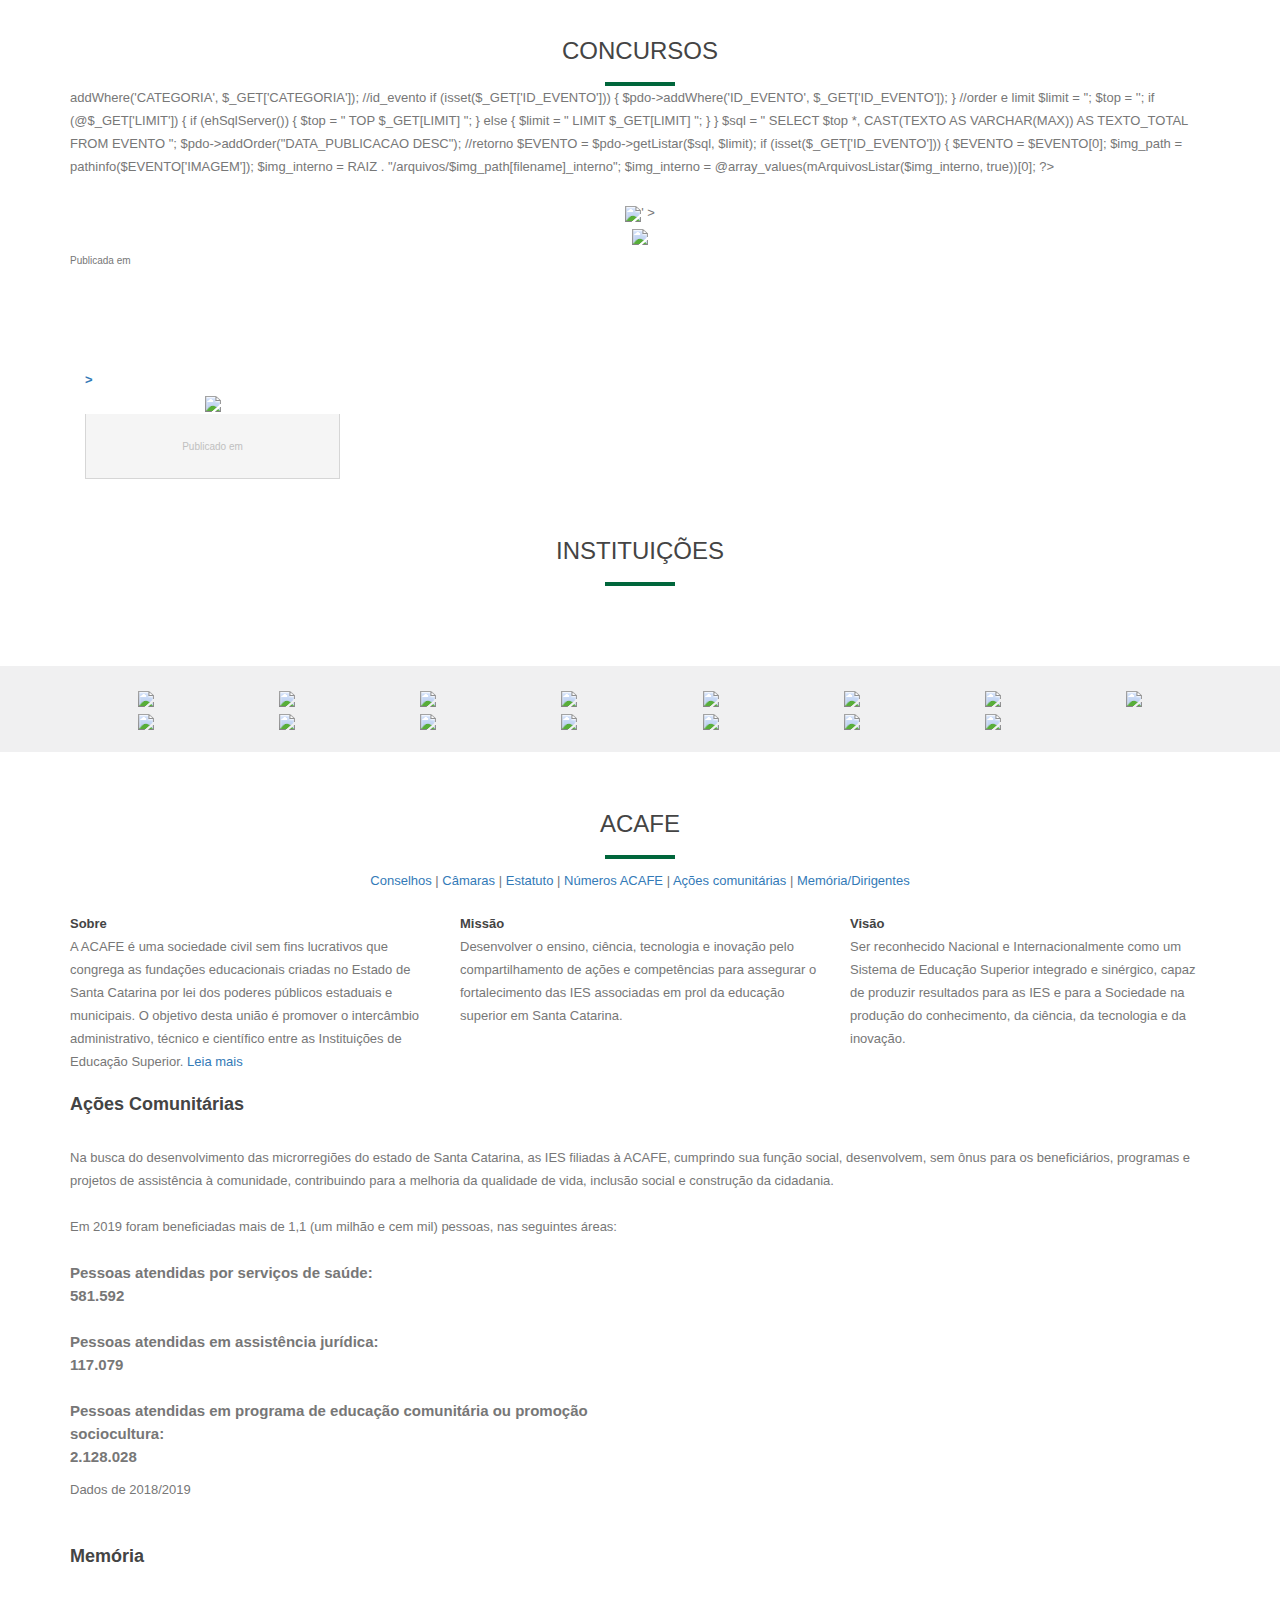
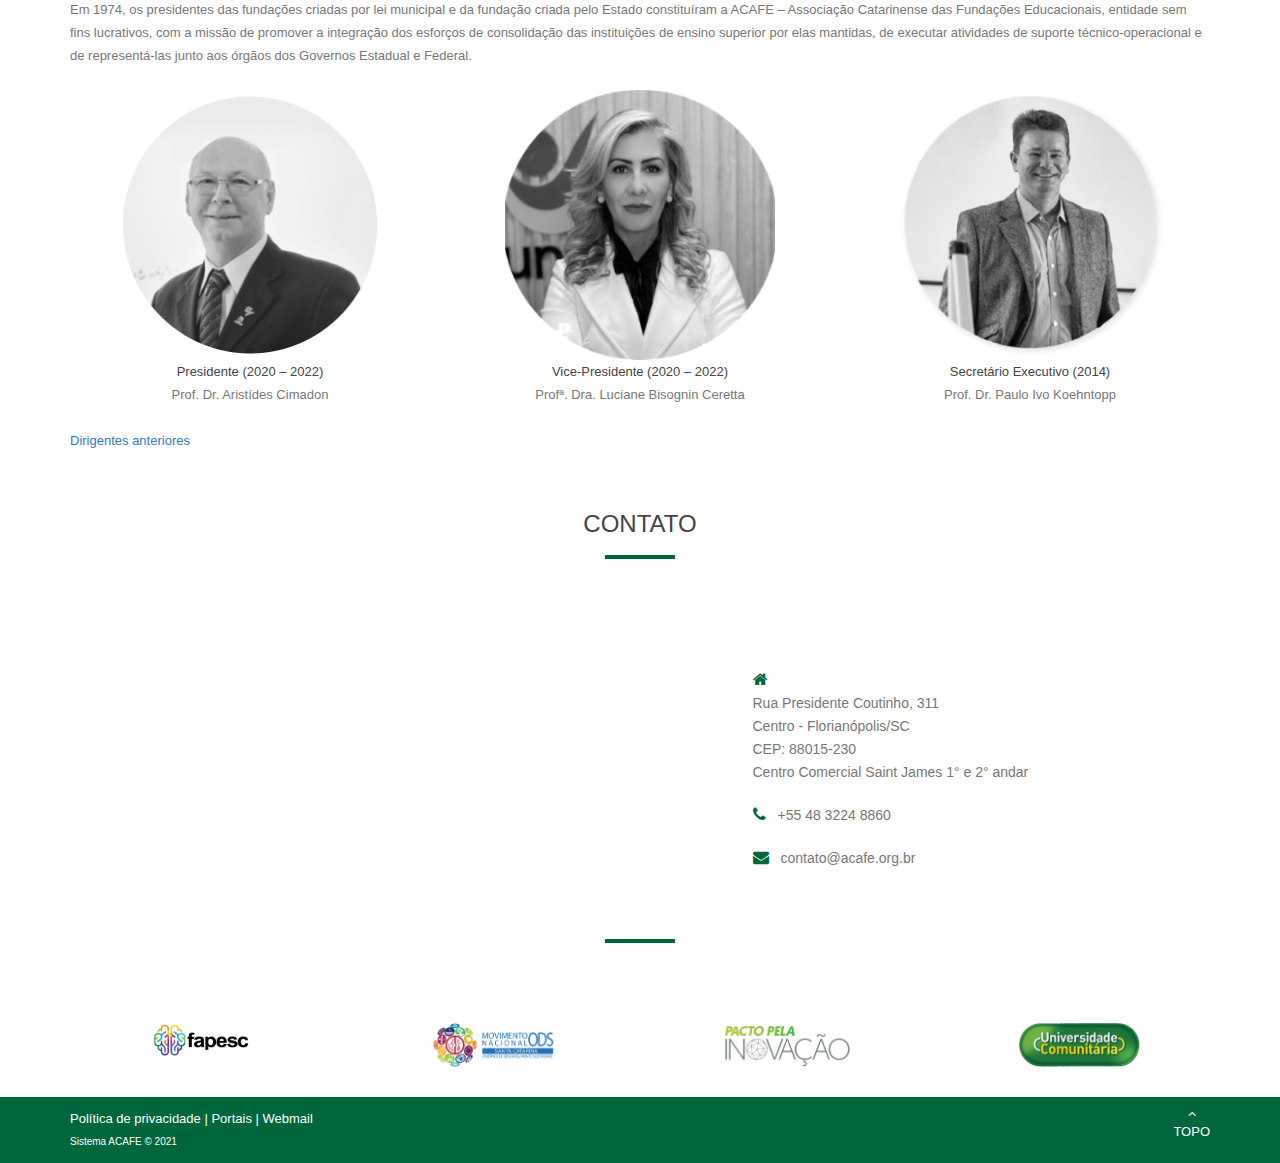
==== commit be3ffcc1: "Mesclado com o site" ====
--- a/index.html
+++ b/index.html
@@ -9,7 +9,7 @@
 
         <!--cache -->
         <META HTTP-EQUIV="CACHE-CONTROL" CONTENT="NO-CACHE">
-        <META HTTP-EQUIV="EXPIRES" CONTENT="Mon, 22 jul 2006 01:01:08 GMT">
+        <META HTTP-EQUIV="EXPIRES" CONTENT="Mon, 22 jul 2006 01:01:14 GMT">
 
         <!-- Global site tag (gtag.js) - Google Analytics -->
         <script async src="https://www.googletagmanager.com/gtag/js?id=G-JGQR6KTT4W"></script>
@@ -141,13 +141,18 @@
             <ul class="slides">
                 <!-- usar 1920x350px com a largura da arte centralizada no maximo de 992px -->
                 <li>
+                    <a href="https://acafe.org.br/concurso/vestibular/2021/2/site" target="_blank">
+                        <img src="https://acafe.org.br/site/imagens/banner/vestibular-resultadopreliminar-212.png">
+                    </a>
+                </li>
+                <li>
                     <a href="https://acafe.org.br/concurso/sua/2021/2/site" target="_blank">
                         <img src="https://acafe.org.br/site/imagens/banner/sua-preliminar-212.png">
                     </a>
                 </li>
                 <li>
-                    <a href="https://acafe.org.br/concurso/vestibular/2021/2/site" target="_blank">
-                        <img src="https://acafe.org.br/site/imagens/banner/vestibular-confirmacao-212.png">
+                    <a href="https://acafe.org.br/concurso/acaps" target="_blank">
+                        <img src="https://acafe.org.br/site/imagens/banner/acaps-cfp.png">
                     </a>
                 </li>
             </ul>
@@ -155,47 +160,47 @@
         <!-- fim do carrocel -->
 
         <!-- comunicado -->
-		<!--
-        <div id="comunicado" class="modal" tabindex="-1" style="z-index: 9999999999" role="dialog">
-            <div class="modal-dialog" role="document">
-                <div class="modal-content" style="font-size: 15px">
-                    <div class="modal-header" style="text-align: center">
-                        <strong style="font-weight: bold;">Comunicado</strong>
-                        <button type="button" class="close" data-dismiss="modal" aria-label="Close">
-                            <span aria-hidden="true">&times;</span>
-                        </button>
-                    </div>
-                    <div class="modal-body">
-                        <p> 
-                            Em respeito à população catarinense e em cumprimento ao Decreto
-                            Governamental nº1027 de 18 de dezembro de 2020, que altera o Decreto nº 562
-                            de 17 de abril de 2020, para fins de prevenção e enfrentamento à pandemia da
-                            COVID-19, a ACAFE informa que a partir do dia 12 de abril de 2021 o
-                            atendimento ao público será realizado das 14h às 18h, podendo sofrer alterações
-                            com novas publicações de Decretos Estaduais e/ou Municipais</p>
-                        <br>
-                        <p>
-                            Informações e orientações serão devidamente disponibilizadas através do site www.acafe.org.br, bem como eventuais dúvidas poderão ser dirimidas via endereço eletrônico: pauloivo@acafe.org.br.
-                        </p>
-                        <br>
-                        <p>
-                            Em tempo, informaremos acerca do retorno normal das atividades.
-                        </p>
-                        <br>
-                        <p style="font-weight: bold; text-align: center">
-                            Florianópolis, 09 de abril de 2021.
-                            <br><br>
-                            Prof. Aristides Cimadon<br>
-                            Presidente – ACAFE
-                        </p>
-                    </div>
-                    <div class="modal-footer">
-                        <button type="button" class="btn btn-secondary" data-dismiss="modal">Fechar</button>
-                    </div>
-                </div>
+        <!--
+<div id="comunicado" class="modal" tabindex="-1" style="z-index: 9999999999" role="dialog">
+    <div class="modal-dialog" role="document">
+        <div class="modal-content" style="font-size: 15px">
+            <div class="modal-header" style="text-align: center">
+                <strong style="font-weight: bold;">Comunicado</strong>
+                <button type="button" class="close" data-dismiss="modal" aria-label="Close">
+                    <span aria-hidden="true">&times;</span>
+                </button>
+            </div>
+            <div class="modal-body">
+                <p> 
+                    Em respeito à população catarinense e em cumprimento ao Decreto
+                    Governamental nº1027 de 18 de dezembro de 2020, que altera o Decreto nº 562
+                    de 17 de abril de 2020, para fins de prevenção e enfrentamento à pandemia da
+                    COVID-19, a ACAFE informa que a partir do dia 12 de abril de 2021 o
+                    atendimento ao público será realizado das 14h às 18h, podendo sofrer alterações
+                    com novas publicações de Decretos Estaduais e/ou Municipais</p>
+                <br>
+                <p>
+                    Informações e orientações serão devidamente disponibilizadas através do site www.acafe.org.br, bem como eventuais dúvidas poderão ser dirimidas via endereço eletrônico: pauloivo@acafe.org.br.
+                </p>
+                <br>
+                <p>
+                    Em tempo, informaremos acerca do retorno normal das atividades.
+                </p>
+                <br>
+                <p style="font-weight: bold; text-align: center">
+                    Florianópolis, 09 de abril de 2021.
+                    <br><br>
+                    Prof. Aristides Cimadon<br>
+                    Presidente – ACAFE
+                </p>
+            </div>
+            <div class="modal-footer">
+                <button type="button" class="btn btn-secondary" data-dismiss="modal">Fechar</button>
             </div>
         </div>
-		-->
+    </div>
+</div>
+        -->
 
         <!-- notícias -->
         <div id="noticia" class="section-cotent" style="padding-top: 15px">
@@ -310,11 +315,11 @@
                         <!-- local dos itens -->
                     </div>
                 </div>
-                <!--
+
                 <div class="row" style="padding: 0; margin: 0">
                     <a target="_blank" style="cursor: pointer" onclick="eventosLista('Seletivo')" >Ver todos os processos seletivos</a>
                 </div>
-                -->
+
             </div>
         </div>
         <!-- fim seletivo -->
@@ -400,11 +405,11 @@
                     </a>
 
                     <!-- unisul -->
-					<!--
-                    <a class="col-lg-2" target="_blank" href="http://unisul.br">
-                        <img src="https://acafe.org.br/arquivos/logos/unisul.png">
-                    </a>
-					-->
+                    <!--
+<a class="col-lg-2" target="_blank" href="http://unisul.br">
+    <img src="https://acafe.org.br/arquivos/logos/unisul.png">
+</a>
+                    -->
 
                     <!-- univali -->
                     <a class="col-lg-2" target="_blank" href="https://univali.br">
@@ -495,10 +500,10 @@
                                     <br>
                                     <p>
                                         Das Fundações iniciais, mantenedoras de Instituições de Ensino Superior – IES isoladas, 
-										o Sistema ACAFE evoluiu para configurar, hoje, um conjunto de 15 IES, sendo 10 
-										Universidades e 5 Centros Universitários. A ACAFE é uma sociedade civil sem fins 
-										lucrativos que congrega as fundações educacionais criadas no Estado de Santa Catarina 
-										por lei dos poderes públicos estaduais e municipais.
+                                        o Sistema ACAFE evoluiu para configurar, hoje, um conjunto de 15 IES, sendo 10 
+                                        Universidades e 5 Centros Universitários. A ACAFE é uma sociedade civil sem fins 
+                                        lucrativos que congrega as fundações educacionais criadas no Estado de Santa Catarina 
+                                        por lei dos poderes públicos estaduais e municipais.
                                     </p>
                                     <br>
                                     <p>
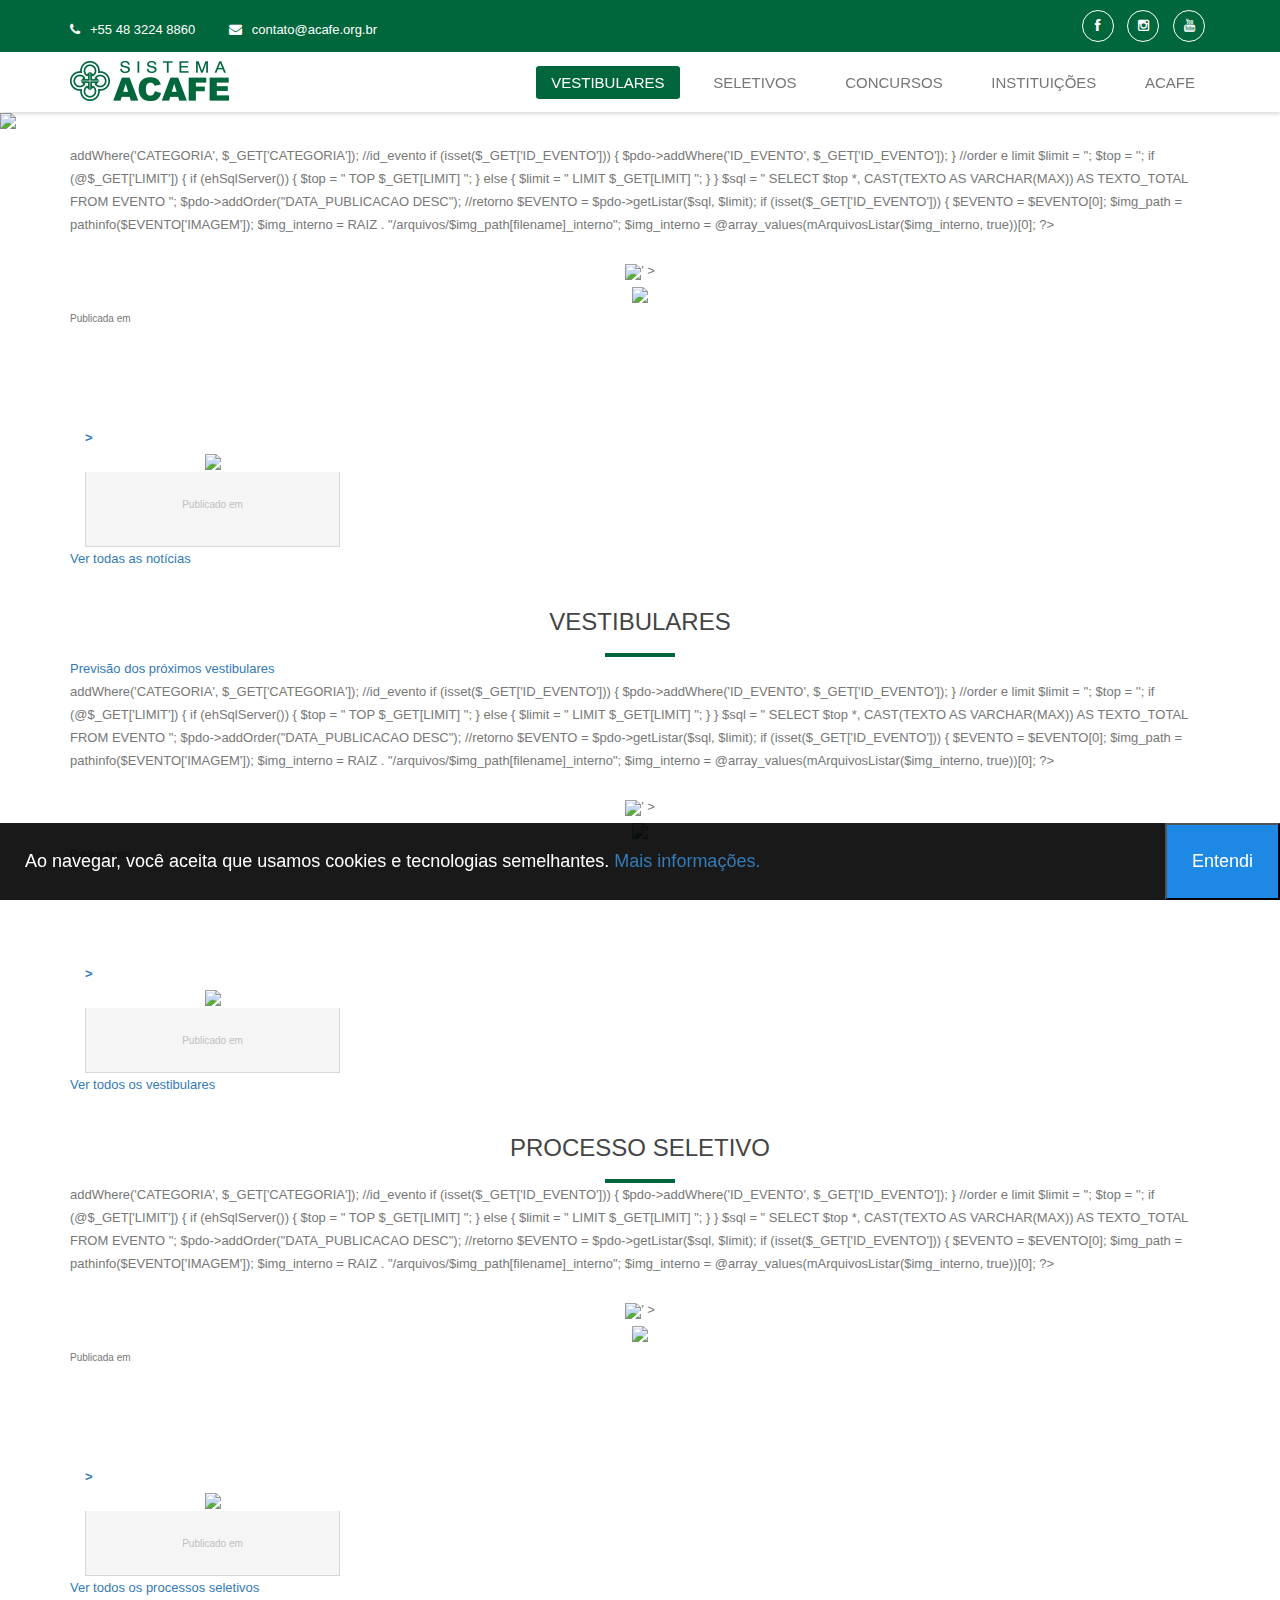
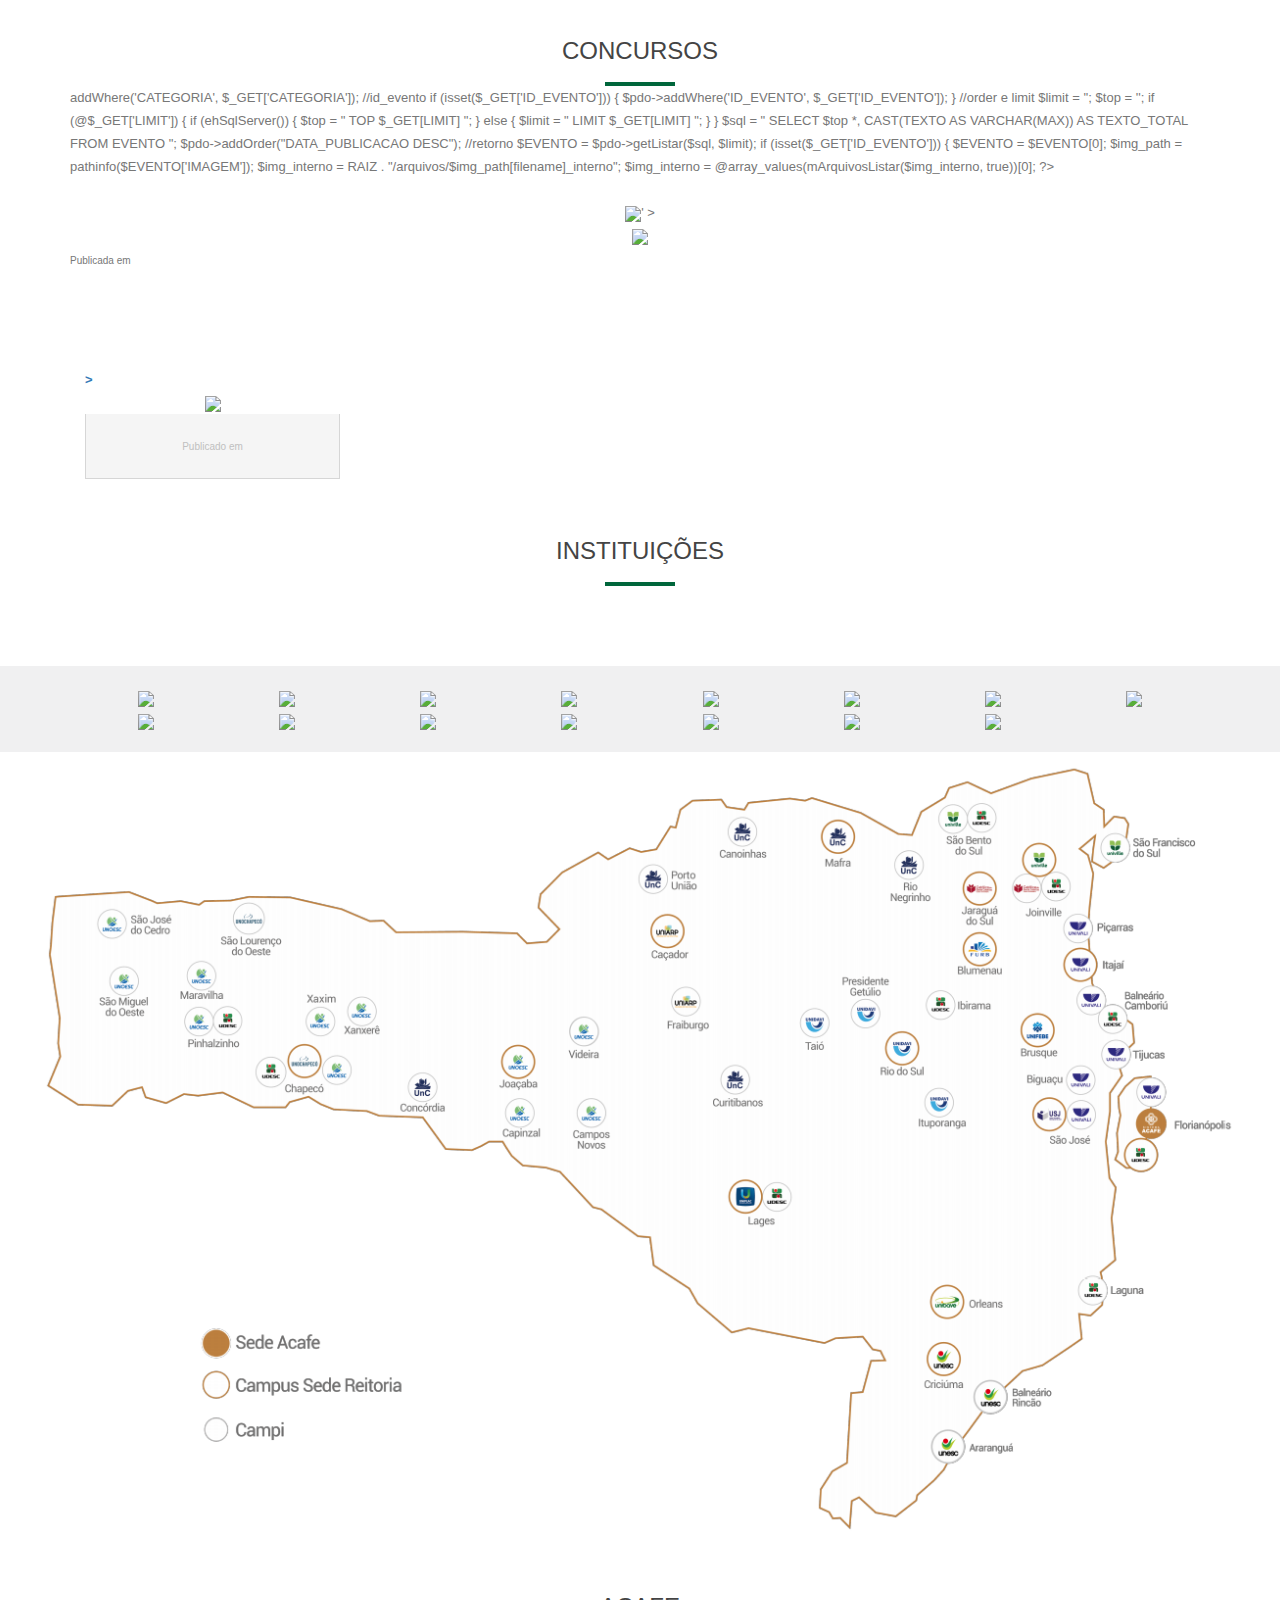
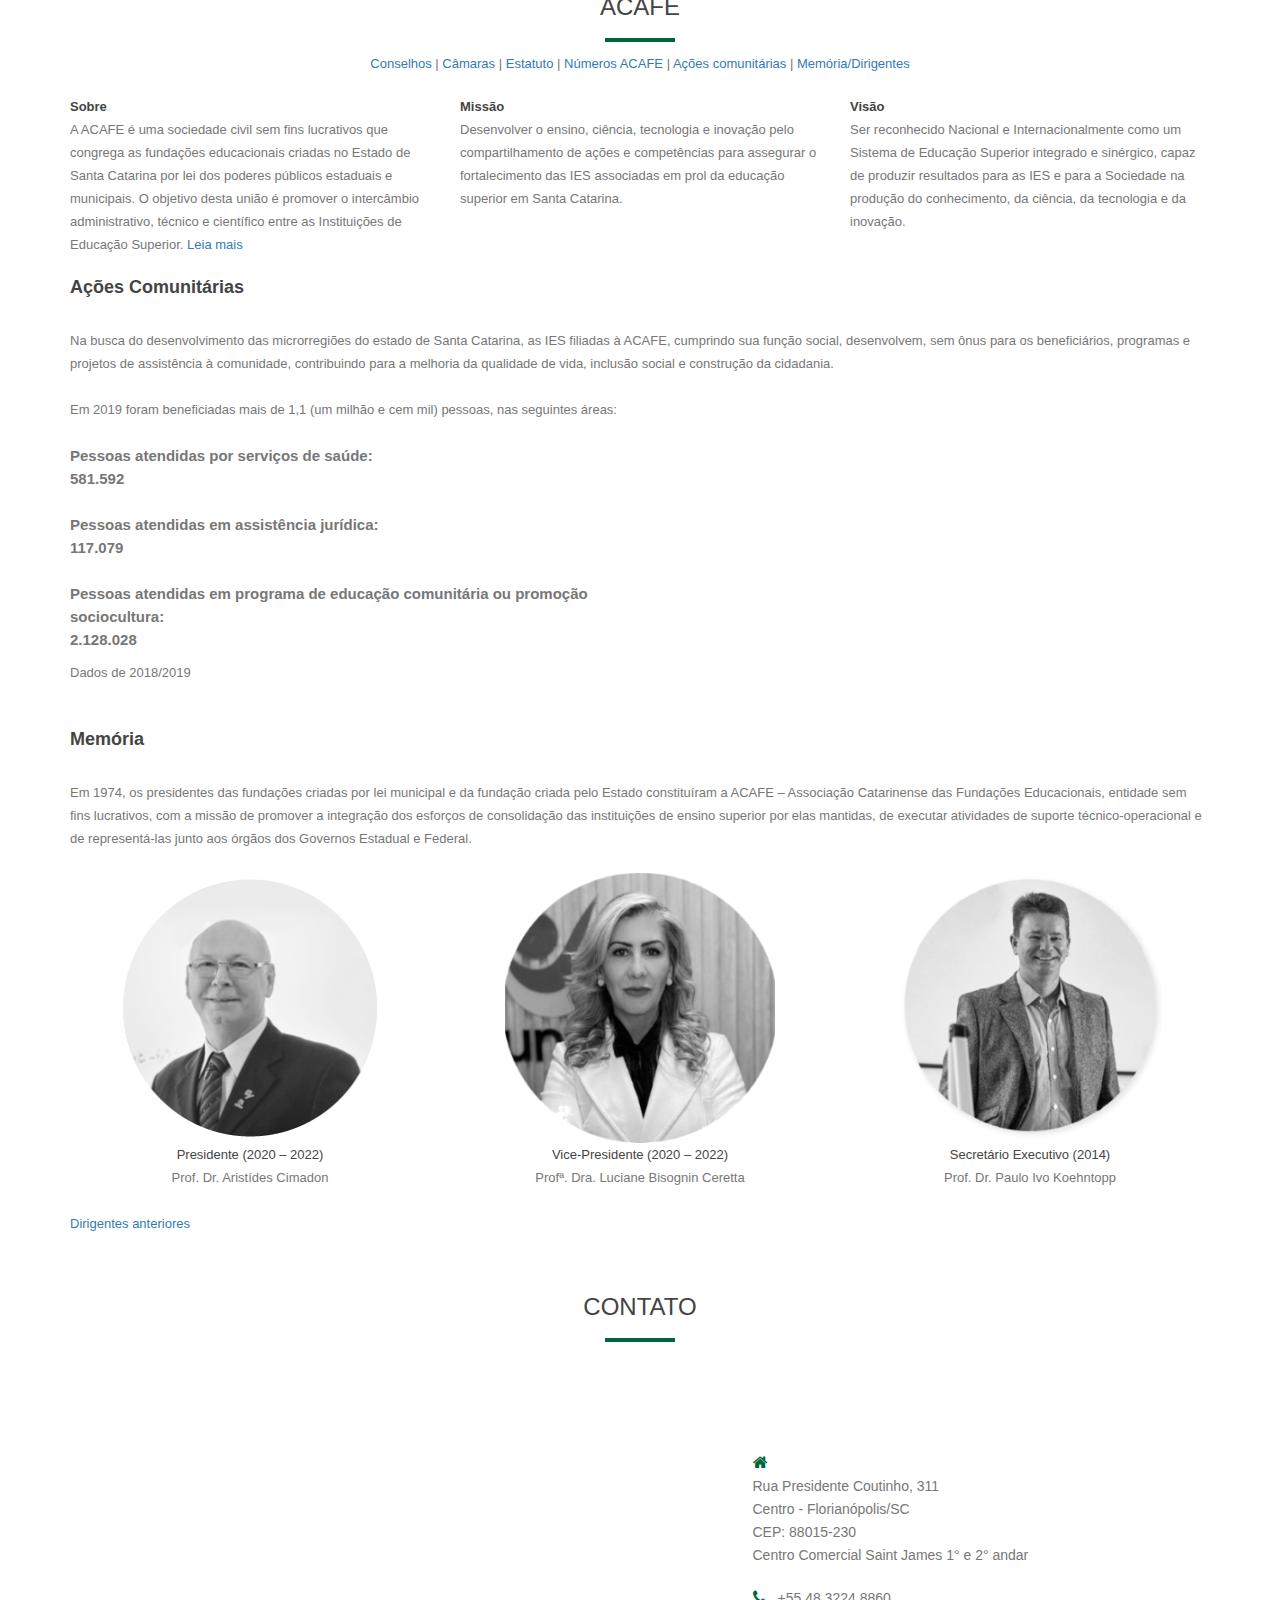
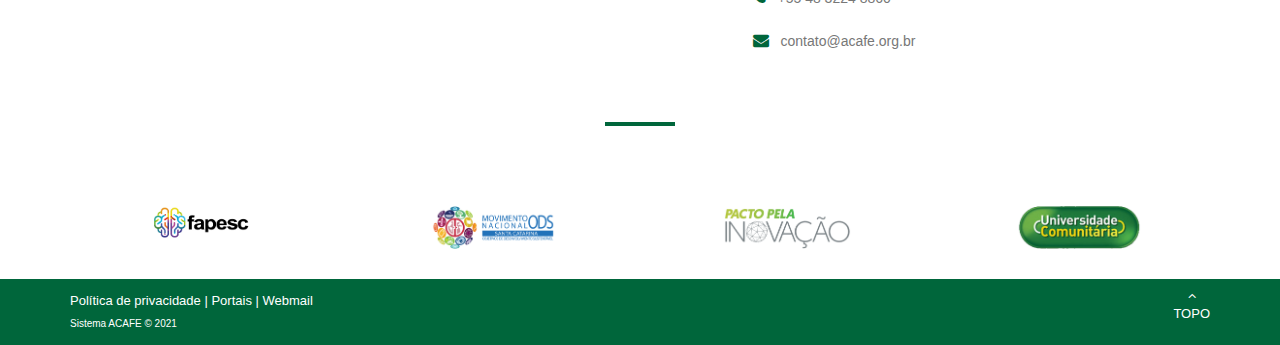
==== commit 0587dbdc: "Acrescentado mapa" ====
--- a/index.html
+++ b/index.html
@@ -404,13 +404,6 @@
                         <img src="https://acafe.org.br/arquivos/logos/uniplac.png">
                     </a>
 
-                    <!-- unisul -->
-                    <!--
-<a class="col-lg-2" target="_blank" href="http://unisul.br">
-    <img src="https://acafe.org.br/arquivos/logos/unisul.png">
-</a>
-                    -->
-
                     <!-- univali -->
                     <a class="col-lg-2" target="_blank" href="https://univali.br">
                         <img src="https://acafe.org.br/arquivos/logos/univali.png">
@@ -445,6 +438,13 @@
             </div>
         </section>
         <!-- fim instituições -->
+
+        <!-- mapa -->
+        <div id="mapa" class="section-cotent row" style="text-align: center">
+            <div class="col-sm-12">
+                <img src="imagens/mapa.png" style="border: 0px solid; width: 100%; max-width: 1200px">
+            </div>
+        </div>
 
         <!-- acafe -->
         <div id="acafe" class="section-cotent">
